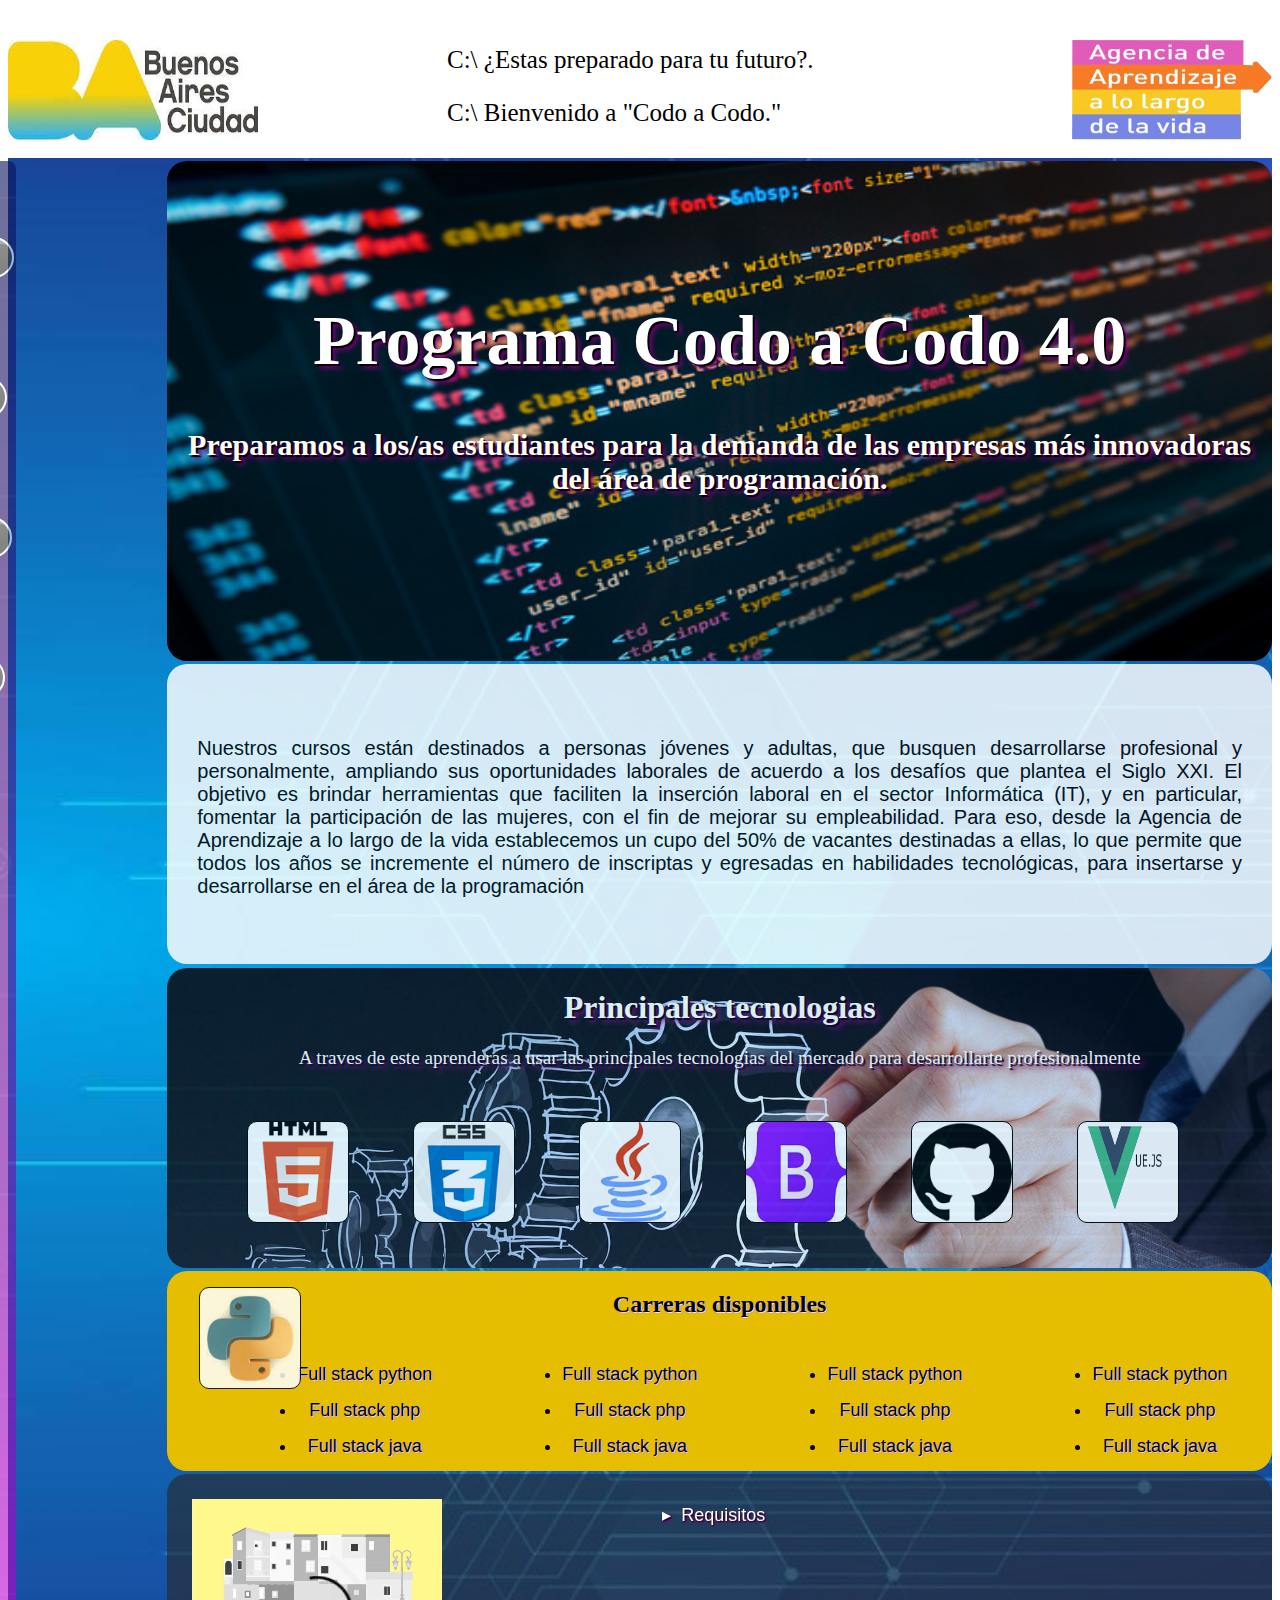
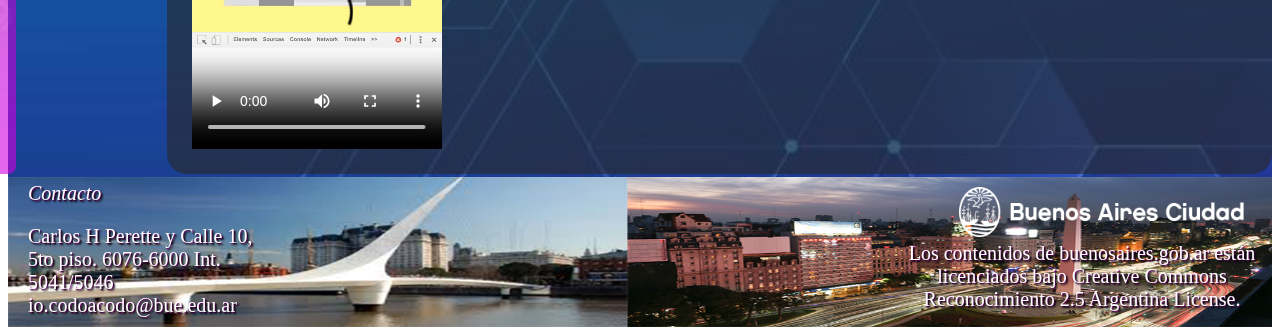
==== index.html @ e429701c "probando imagen nav" ====
<!DOCTYPE html>
<html lang="en">
<head>
    <meta charset="UTF-8">
    <meta http-equiv="X-UA-Compatible" content="IE=edge">
    <meta name="viewport" content="width=device-width, initial-scale=1.0">
    <link rel="stylesheet" href="estilos.css">
    <title>Document</title>
</head>
<body>
    

    <div class="basic">
        <header>
          <div id="im1" ></div>
          <div id="im2">
              <p>C:\ <span class="maquina-escribir">¿Estas preparado para tu futuro?.  .</span></p>
              <p  style="margin:-5% 100;"><span class="maquina-escribir2">C:\ Bienvenido a "Codo a Codo."  .</span></p> 
          </div>
          <div id="im3"></div>

        </header>
        <nav>
          <div></div><br><br>
          <div id="b1"><a class="boton" href="http://www.google.com.ar" target="_blank">     Carreras    </a></div><br><br><br><br>
          <div id="b1"><a class="boton" href="http://www.youtube.com.ar" target="_blank">Institucional</a></div><br><br><br><br>
          <div id="b1"><a class="boton" href="https://www.buenosaires.gob.ar/" target="_blank">     BA Ciudad    </a></div><br><br><br><br>
          <div id="b1"><a class="boton" href="https://www.buenosaires.gob.ar/educacion/codo-codo" target="_blank">Programa 4.0</a></div><br><br><br><br>
          <div id="obelisco"></div>
        
        </nav>
        <div class="main1">
          <h1>Programa Codo a Codo 4.0</h1>
          <h2>Preparamos a los/as estudiantes para la demanda de las empresas más innovadoras del área de programación.</h2>
        </div>
        <div class="main2">
          <br>
              <p>Nuestros cursos están destinados a personas jóvenes y adultas, que busquen desarrollarse profesional y personalmente,
              ampliando sus oportunidades laborales de acuerdo a los desafíos que plantea el Siglo XXI.
              El objetivo es brindar herramientas que faciliten la inserción laboral en el sector Informática (IT),
               y en particular, fomentar la participación de las mujeres, con el fin de mejorar su empleabilidad.
               Para eso, desde la Agencia de Aprendizaje a lo largo de la vida establecemos un cupo del 50% de vacantes destinadas
                a ellas, lo que permite que todos los años se incremente el número de inscriptas y egresadas en habilidades
                 tecnológicas, para insertarse y desarrollarse en el área de la programación</p>
          </div>
          <div class="main3">
            <h1>Principales tecnologias</h1>
            <p>A traves de este aprenderas a usar las principales tecnologias del mercado para desarrollarte profesionalmente</p>
            <div id="tech1"></div>
            <div id="tech2"></div>
            <div id="tech3"></div>
            <div id="tech4"></div>
            <div id="tech5"></div>
            <div id="tech6"></div>
            <div id="tech7"></div>
          </div>
          <div class="main4">
            <h2>Carreras disponibles</h2>
            
              <ul id="lista1">
              <li>Full stack python</li>
              <li>Full stack php</li>
              <li>Full stack java</li>
            </ul>
            <ul id="lista2">
              <li>Full stack python</li>
              <li>Full stack php</li>
              <li>Full stack java</li>
            </ul>
            <ul id="lista3">
              <li>Full stack python</li>
              <li>Full stack php</li>
              <li>Full stack java</li>
            </ul>
            <ul id="lista4">
              <li>Full stack python</li>
              <li>Full stack php</li>
              <li>Full stack java</li>
            </ul>
          
          </div>
          <div class="main5">
            <div id="videoMain5"><video src="videos/CODO A CODO.mp4" loop /*autoplay*/ controls height="250px" width="250px" ></video></div>
            
            
            
            <div id="lista5">
              <ul id="menu">
                <li><input type="checkbox" name="list1" id="1"><label for="1">Requisitos</label>
                  <ul class="interior" >
                    <li>Nivel inicial en programación</a></li>
                    <li>Nivel básico de inglés</a></li>
                    <li>Mayor de 18 años</a></li>
                    <li>Título secundario</a></li>
                  </ul>
                </li>
              </ul>
            </div>


           
            
            
            <div id="mapa"><iframe src="https://www.google.com/maps/embed?pb=!1m18!1m12!1m3!1d6568.009320700955!2d-58.37915152292237!3d-34.60404366323285!2m3!1f0!2f0!3f0!3m2!1i1024!2i768!4f13.1!3m3!1m2!1s0x4aa9f0a6da5edb%3A0x11bead4e234e558b!2sObelisco!5e0!3m2!1ses!2sar!4v1664335242305!5m2!1ses!2sar" width="250" height="250" style="border:0;" allowfullscreen="" loading="lazy" referrerpolicy="no-referrer-when-downgrade"></iframe></div>

            





          </div>
        <footer>
          <div id="datos" >
            <p style="font-style: italic ;">Contacto</p>
            <p style="font-style: normal; "  >
              Carlos H Perette y Calle 10, 5to piso.
              6076-6000 Int. 5041/5046
              io.codoacodo@bue.edu.ar</p>
          </div>
          <div id="imagenfooter"  ></div>
          <div id="nota" >
            <p  >Los contenidos de buenosaires.gob.ar están licenciados 
            bajo Creative Commons Reconocimiento 2.5 Argentina License.</p>
          </div>
         </footer>
      </div>








</body>
</html>
---- estilos.css ----
/* SECCION PAGINA PRINCIPAL - AREA HORACIO */
/* chicos voy a dejar comentado el trabajo de esta manera pueden saber que hace cada cosa -- acepto sugerencias ;)*/
/* Edicion del contenedor padre */
.basic {
    background-image: url(imagenes/fondobasic.jpg);                     /* fondo del contenedor */
    background-repeat: no-repeat;                                       /* quiero q se repita la imagen hasta cubrir ? */
    background-size: cover;                                             /* si no llega a cubri , que criterio aplico al fonda , en este caso que lo cubra por completo */
    display: grid;                                                      
    grid-template-rows: 150px 500px 300px 300px 200px 300px 150px;      /* distribucion del grid para filas */
    grid-template-columns: 0.4fr 1fr 1fr 1fr 1fr;                       /* distribucion del grid para columnas */  
    grid-gap: 0.2rem;                                                   /* espacio entre el borde y la columna respectiva */
    justify-content: center;                                            
    grid-template-areas:
        "header header header header header"
        "nav    main1  main1  main1  main1 "
        "nav    main2  main2  main2  main2"
        "nav    main3  main3  main3  main3 "
        "nav    main4  main4  main4  main4 "
        "nav    main5  main5  main5  main5"
        "footer footer footer footer footer";
}



/* edicion del contenedor header */
.basic header {
    grid-area: header;
    background-color:  #ffffff;
}

#im1 {
    height: 100px;
    width: 250px;
    background-image: url(imagenes/baciudad.jpg);
    background-size: 100% 100%;
    background-position: center;
    margin-top: 2em;
    float: left;
    }

#im2 {
    margin-top: 0.5em;
    margin-left: 5cm;
    font-size: 25px;
    height: 50px;
    width: 500px;
    float: left;
    }

.maquina-escribir {
    
    position: relative;

    }
.maquina-escribir::after{
    content: "";
    border-left : 3px solid 2px black;
    background: #ffffff;
    right: 0;
    height: 40px;
    width: 10px;
    position: absolute;
    animation: maquinaescribir 2s infinite backwards steps(33);
    
    animation-iteration-count: 1;
    }

@keyframes maquinaescribir { 
    from {width: 100%;}
    to {width: 0%;}
}

.maquina-escribir2 {
    
    position: relative;

    }
.maquina-escribir2::after{
    content: "";
    border-left : 3px solid 2px black;
    background: #ffffff;
    right: 0;
    height: 40px;
    width: 10px;
    position: absolute;
    animation: maquinaescribir2 2s infinite backwards steps(33);
    animation-iteration-count: 1;
    animation-delay: 6s;
    }

@keyframes maquinaescribir2 { 
    from {width: 100%;}
    to {width: 0%;}
}

 
#im3 {
    height: 100px;
    width: 200px;
    background-image: url(imagenes/agencia.jpg );
    background-size: 100% 100%;
    background-position: center;
    margin-top: 2em;
    float: right;
}



/*////////////////////////////////////////////////////////////////////////////////////////////////////////////////////////////////*/

/* Edicion de barra de navegacion*/
.basic nav {
    grid-area: nav;                             /* area a la que hago referencia */
    display: block;
    flex-direction: column;
    position: relative;
    right: 100%;
    padding: 0.1em;
    background-image: url(imagenes/barranav2.jpg);
    background-repeat: no-repeat;                           /* no repite imagen */
    background-size: cover;                                 /* cubre el area */
    border-radius: 0.5em;                                   /* esquina redondeada sutil para restar agresividad */
    opacity: 60%;                                           /* transparencia */

    
 
    transform: translateX(0.5em);                           /* posicion de la barra animada , 0.5 es porque quiero q este a un lateral pero que se pueda ver que hay algo, si pones 0.0 aca queda toda oculta (no se ve ni el borde) */
    transition: 1s transform;                               /* tiempo que tarda el efecto de "barra movil" */
}

/* deslizamiento de barrA NAV */
nav:hover,
nav:focus-within {
    transform: translateX(100%);                             /* traslacion efecto, hasta donde llega la barra ? */
}

/* config del enlace */
a {
    white-space: pre;
    color: rgb(255, 255, 255);
}

/* config parrafos */
.basic nav p {
    font-size: 2em;
    text-align: center;
}

/* config boton enlace */
.boton {
    border: 2px solid #ffffff;                                  /*anchura, estilo y color borde*/
    padding: 10px;
                                                      /*espacio alrededor texto*/
    background-image: url(imagenes/button2.jpg);                                     /*color botón*/
    background-repeat: no-repeat;                           /* no repite imagen */
    background-position: center;                                 /* cubre el area */
    text-decoration:rgb(255, 255, 255) ;                                       /*decoración texto*/
    text-transform: uppercase;                                   /*capitalización texto*/
    font-family: 'roboto', sans-serif;                        /*tipografía texto*/
    border-radius: 50px;                                         /*bordes redondos*/
    }

#b1 {
        margin-top: 50px;                           /*separacion de botones */
    }

#obelisco{
    height: 600px;
    opacity: 100%;
    background-image: url(imagenes/obelisco2.jpg);
    background-repeat: no-repeat;                           /* no repite imagen */
    background-position: center; 
}    


/*///////////////////////////////////////////////////////////////////////////////////////////////////////////////////////////////*/


/* Edicion seccion 1 principal*/
/* presentacion */
.basic .main1 {
    grid-area: main1;
    background-image: url(imagenes/fondodivmain1.jpg );
    background-repeat: no-repeat;
    border-radius: 20px;
    background-size: 100% 100%;
    grid-column-end: span 4;                                    /* cantidad de columnas del grid establecido que son acupadas por este div */ 


}

.basic .main1 h1 {                          /* propiedades del texto "programa codo a codo*/
    margin-top: 2em;
    font-size: 70px;
    text-shadow: 2px 2px 1px black, 4px 4px 5px purple;             /* efecto de sombra*/
    color: white;
    text-align: center;
}

.basic .main1 h2 {                          /* propiedades del texto descriptivo */
    font-size: 30px;
    color: white;
    text-shadow: 2px 2px 1px black, 4px 4px 5px purple;      /* efecto de sombra*/
    text-align: center;
}



/* desxcripcion gral */
.basic .main2 {
    border-radius: 20px;
    padding: 30px;
    text-align: justify;
    font-size: 20px;
    grid-area: main2;
    background-color: white;
    opacity: 83%;
}
.basic .main2 p{
    font-size: 1em;
    font-family: 'roboto', sans-serif;                        /*tipografía texto*/
    
}



/*///////////////////////////////////////////////////////////////////////////////////////////////////////////////////////////*/
/* tecnologias usadas */
.basic .main3 {
    grid-area: main3;
    border-radius: 20px;
    background-image: url(imagenes/tecnologias.jpg);
    background-repeat: no-repeat;                           /* no repite imagen */
    background-size :100%,100% ;                                 /* cubre el area */
    opacity: 85%;
}

.basic .main3 h1 {
    font-family: "roboto"  ;
    font-size: 2em;
    color: #ffffff;
    text-shadow: 2px 2px 1px black, 4px 4px 5px purple;  
    text-align: center;
}
.basic .main3 p {
    font-family: "roboto"  ;
    font-size: 1.2em;
    color: #ffffff;
    text-shadow: 2px 2px 1px black, 4px 4px 5px purple;  
    text-align: center;
}


.basic .main3 div{
    height: 100px; 
    width: 100px;
    margin: 20px;
    border-width: thin ;
    border-radius:  2px;
    border-color: black;
    border-style: solid;
    border-radius: 10px;
}
#tech1, #tech2, #tech3, #tech4, #tech5, #tech6, #tech7 {
    margin: 2em;
    float: left;
    background-size: 100% 100%;
    background-position: center;
    
}

#tech1 {
    background-image: url(imagenes/html.png);
    margin-left: 5em;
   }

#tech2 {
    background-image: url(imagenes/css.png );
    }
#tech3 {
    background-image: url(imagenes/java.png);
    }
#tech4 {
    background-image: url(imagenes/bootstrap.jpg);
    }
#tech5 {
    background-image: url(imagenes/github.png);
    }
#tech6 {
    background-image: url(imagenes/vue.png);
    }
#tech7 {
    background-image: url(imagenes/python.jpg);
   }




/*//////////////////////////////////////////////////////////////////////////////////////////////////////////////////////////////*/
 /* main 4 diseño listas */

 .basic .main4 {
    grid-area: main4;
    background-color: #e5be01;
    border-radius: 20px;
    text-align: center;
    text-shadow: 1px 1px 1px white, 1px 1px 1px purple;
}
#lista1, #lista2, #lista3, #lista4 {
    font-family: Helvetica, Arial, sans-serif;
    font-size: 18px;
    line-height: 2;
    float: left;
    margin-left: 5em;
    }





/*////////////////////////////////////////////////////////////////////////////////////////////////////////////////////////////*/
/* main 5  */
    .basic .main5 {
         grid-area: main5;
         border-radius: 20px;
         background-color: rgba(41, 41, 41, 0.616);
    }
    #videoMain5 {float: left;
        margin-top: 25px;
        margin-left: 25px;
        margin-right: 100px;
    } 
    
    
    #lista5{
        color: #ffffff;
        text-shadow: 1px 1px 2px black, 2px 2px 3px purple;
        font-family: Helvetica, Arial, sans-serif;
        font-size: 18px;
        line-height: 2;
        float: left;
        margin-left: 0em;
        }
    

    #menu  {
         list-style:none;
         margin-left: 80px;
         margin-top: 25px;
    }
#menu li{ line-height:180%;}
#menu li a{color:#222; text-decoration:none;}
#menu li a:before{ content:"\025b8"; margin-right:-50px;}
#menu input[name="list1"] {
	position: absolute;
	left: -1000em;
	}
#menu label:before{ content:"\025b8"; margin-right:10px;}
#menu input:checked ~ label:before{ content:"\025be";}
#menu .interior{display: none;}
#menu input:checked ~ ul{display:block;}



#mapa {
    float:right;
    margin-top: 25px;
    margin-right: 40px;
    
} 



/*///////////////////////////////////////////////////////////////////////////////////////////////////////////////////////////*/
/* diseño footer */

.basic footer {
    grid-area: footer;
    
    background-image: url(imagenes/footerba3.jpg);
    background-repeat: no-repeat;
    background-size: 100% 100%;
}
 
#imagenfooter {
    height: 50px; 
    width: 300px;
    margin: 20px;
    margin-top: 10px;
   
    border-radius: 5px;
    background-image: url(imagenes/ciudad-ba.png);
    background-repeat: no-repeat;
    background-position: center;
    background-size: contain;
    float: right;
}

#nota {
    position: relative;
    
    top: -50px;
    left: 350px;
    height: 50px; 
    width: 350px;
    margin: 20px;
    margin-top: 90px;
    border-radius:  2px;
    border-radius: 5px;
    float: right;
    padding: 5px;
    text-align:center;
}

#datos {
   
    position: relative;
    left: 10px;
    height: 50px; 
    width: 250px;
    margin: 5px;
    margin-top: -20px;
    border-radius:  2px;
    border-radius: 5px;
    float: left;
    padding: 5px;
    text-align:left;
}

.basic footer p {
    color: #ffffff;
    font-size: 20px;
    text-shadow: 2px 2px 2px black, 1px 1px 1px purple; 
}
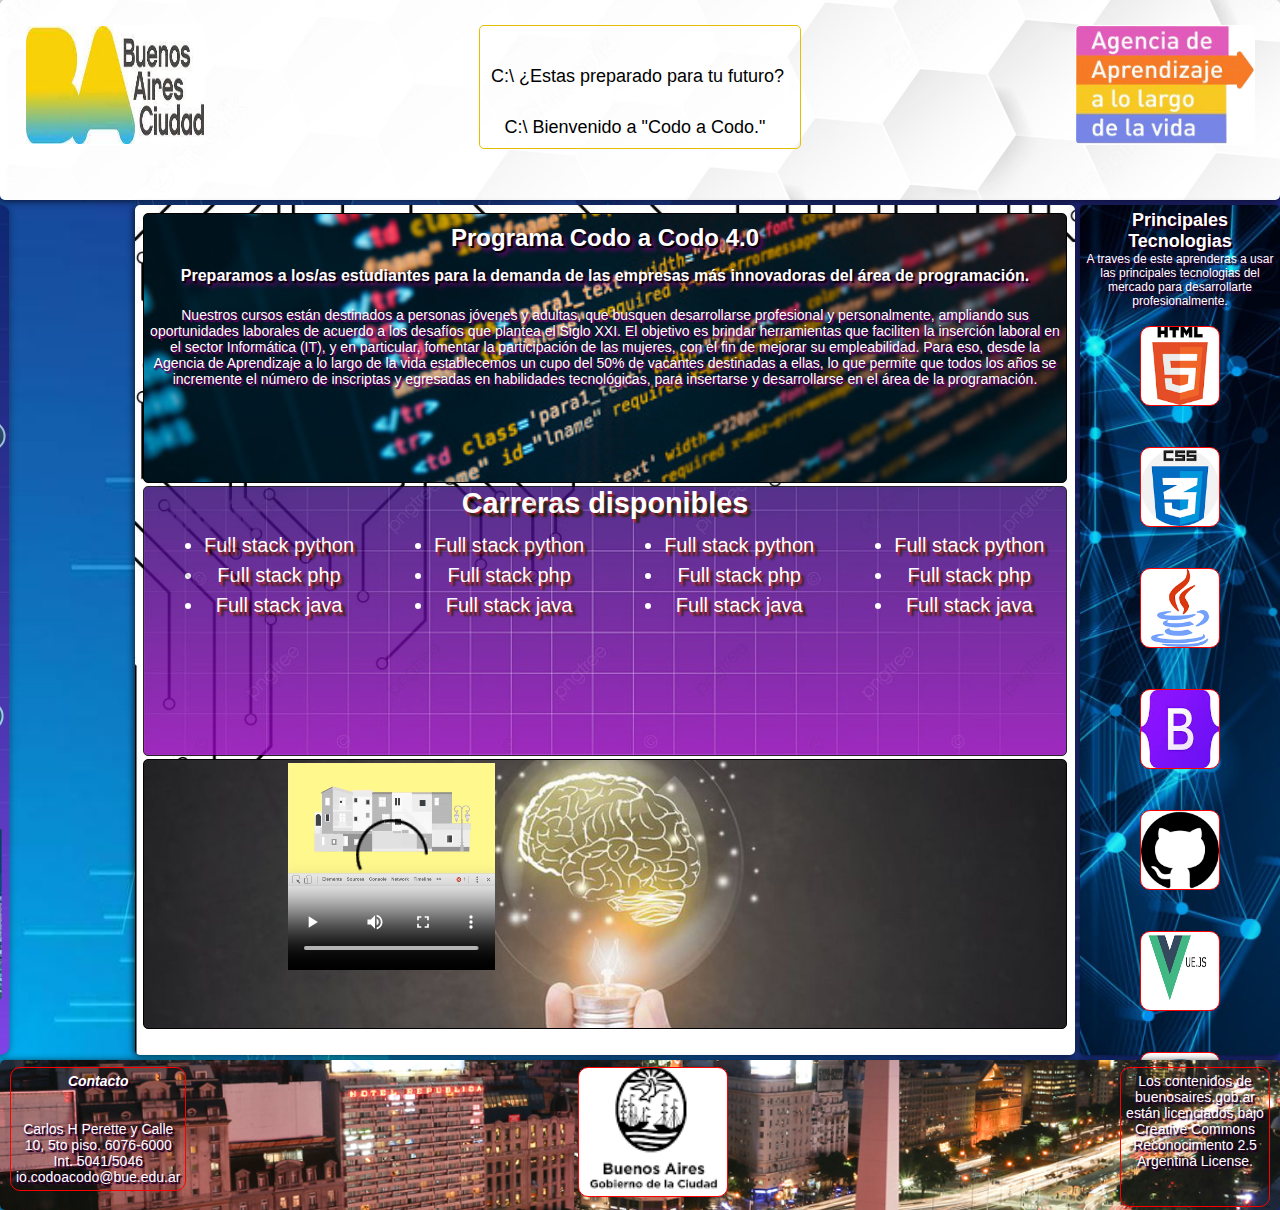
==== commit cdcec041: "actualizaicon de pagina por diseño responsive , cambios generales de grafica" ====
--- a/index.html
+++ b/index.html
@@ -1,62 +1,84 @@
+
 <!DOCTYPE html>
 <html lang="en">
 <head>
-    <meta charset="UTF-8">
-    <meta http-equiv="X-UA-Compatible" content="IE=edge">
-    <meta name="viewport" content="width=device-width, initial-scale=1.0">
-    <link rel="stylesheet" href="estilos.css">
-    <title>Document</title>
+  <meta charset="UTF-8">
+  <meta name="viewport" content="width=device-width, initial-scale=1.0">
+
+  <style>
+    .video-box {
+      width: auto;
+      height: auto;
+      
+    }
+    .video {
+      position: relative;
+      height: auto;
+      margin-left: 2px;
+      margin-right: 2px;
+    }
+   .video video {
+      width: auto;
+      height: auto;
+    }
+   .video iframe {
+      position: absolute;
+      top: 0;
+      left: 0;
+      width: auto;
+      height: auto;
+    }
+  </style>
+
+
+  <title>Ciudad de Buenos Aires - Programa Codo a Codo 4.0</title>
+  <link rel="stylesheet" href="estilos.css">
 </head>
-<body>
+<body class="grid-container">
+  <header class="header">
+    <div class="headerIzq"></div>
+    <div class="headerCtro">
+      <p>C:\ <span class="maquina-escribir">¿Estas preparado para tu futuro?. </span></p>
+      <p  style="margin:-5% 100;"><span class="maquina-escribir2">C:\ Bienvenido a "Codo a Codo."  .</span></p>
+    </div>
+    <div class="headerDer"></div>
+  </header>
+  <nav class="navbar">
+      <div></div><br><br>
+      <div id="b1"><a class="boton" href="http://www.google.com.ar" target="_blank">       Carreras      </a></div><br><br><br><br>
+      <div id="b1"><a class="boton" href="http://www.youtube.com.ar" target="_blank">Institucional</a></div><br><br><br><br>
+      <div id="b1"><a class="boton" href="https://www.buenosaires.gob.ar/" target="_blank">       BA Ciudad      </a></div><br><br><br><br>
+      <div id="b1"><a class="boton" href="https://www.buenosaires.gob.ar/educacion/codo-codo" target="_blank">Programa 4.0</a></div><br><br><br><br>
+      <div id="obelisco"></div>
+  </nav>
+  <aside class="sidebar">
+    <h5>Principales Tecnologias</h5>
+    <p>A traves de este aprenderas a usar las principales tecnologias del mercado para desarrollarte profesionalmente.</p> 
+    <div id="tech1"></div>
+    <div id="tech2"></div>
+    <div id="tech3"></div>
+    <div id="tech4"></div>
+    <div id="tech5"></div>
+    <div id="tech6"></div>
+    <div id="tech7"></div>
+  </aside>
+  <article class="main">
     
-
-    <div class="basic">
-        <header>
-          <div id="im1" ></div>
-          <div id="im2">
-              <p>C:\ <span class="maquina-escribir">¿Estas preparado para tu futuro?.  .</span></p>
-              <p  style="margin:-5% 100;"><span class="maquina-escribir2">C:\ Bienvenido a "Codo a Codo."  .</span></p> 
-          </div>
-          <div id="im3"></div>
-
-        </header>
-        <nav>
-          <div></div><br><br>
-          <div id="b1"><a class="boton" href="http://www.google.com.ar" target="_blank">     Carreras    </a></div><br><br><br><br>
-          <div id="b1"><a class="boton" href="http://www.youtube.com.ar" target="_blank">Institucional</a></div><br><br><br><br>
-          <div id="b1"><a class="boton" href="https://www.buenosaires.gob.ar/" target="_blank">     BA Ciudad    </a></div><br><br><br><br>
-          <div id="b1"><a class="boton" href="https://www.buenosaires.gob.ar/educacion/codo-codo" target="_blank">Programa 4.0</a></div><br><br><br><br>
-          <div id="obelisco"></div>
-        
-        </nav>
-        <div class="main1">
+<div class="uno">
           <h1>Programa Codo a Codo 4.0</h1>
           <h2>Preparamos a los/as estudiantes para la demanda de las empresas más innovadoras del área de programación.</h2>
-        </div>
-        <div class="main2">
           <br>
-              <p>Nuestros cursos están destinados a personas jóvenes y adultas, que busquen desarrollarse profesional y personalmente,
-              ampliando sus oportunidades laborales de acuerdo a los desafíos que plantea el Siglo XXI.
+              <p>Nuestros cursos están destinados a personas jóvenes y adultas, que busquen desarrollarse profesional y 
+              personalmente, ampliando sus oportunidades laborales de acuerdo a los desafíos que plantea el Siglo XXI.
               El objetivo es brindar herramientas que faciliten la inserción laboral en el sector Informática (IT),
-               y en particular, fomentar la participación de las mujeres, con el fin de mejorar su empleabilidad.
-               Para eso, desde la Agencia de Aprendizaje a lo largo de la vida establecemos un cupo del 50% de vacantes destinadas
-                a ellas, lo que permite que todos los años se incremente el número de inscriptas y egresadas en habilidades
-                 tecnológicas, para insertarse y desarrollarse en el área de la programación</p>
-          </div>
-          <div class="main3">
-            <h1>Principales tecnologias</h1>
-            <p>A traves de este aprenderas a usar las principales tecnologias del mercado para desarrollarte profesionalmente</p>
-            <div id="tech1"></div>
-            <div id="tech2"></div>
-            <div id="tech3"></div>
-            <div id="tech4"></div>
-            <div id="tech5"></div>
-            <div id="tech6"></div>
-            <div id="tech7"></div>
-          </div>
-          <div class="main4">
-            <h2>Carreras disponibles</h2>
-            
+              y en particular, fomentar la participación de las mujeres, con el fin de mejorar su empleabilidad.
+              Para eso, desde la Agencia de Aprendizaje a lo largo de la vida establecemos un cupo del 50% de vacantes destinadas
+              a ellas, lo que permite que todos los años se incremente el número de inscriptas y egresadas en habilidades
+              tecnológicas, para insertarse y desarrollarse en el área de la programación.</p>
+</div>
+<div class="dos">
+  <h2>Carreras disponibles</h2>
+        
               <ul id="lista1">
               <li>Full stack python</li>
               <li>Full stack php</li>
@@ -77,61 +99,34 @@
               <li>Full stack php</li>
               <li>Full stack java</li>
             </ul>
-          
-          </div>
-          <div class="main5">
-            <div id="videoMain5"><video src="videos/CODO A CODO.mp4" loop /*autoplay*/ controls height="250px" width="250px" ></video></div>
-            
-            
-            
-            <div id="lista5">
-              <ul id="menu">
-                <li><input type="checkbox" name="list1" id="1"><label for="1">Requisitos</label>
-                  <ul class="interior" >
-                    <li>Nivel inicial en programación</a></li>
-                    <li>Nivel básico de inglés</a></li>
-                    <li>Mayor de 18 años</a></li>
-                    <li>Título secundario</a></li>
-                  </ul>
-                </li>
-              </ul>
-            </div>
+</div>
+<div class="tres">
+  <div  class="video-box"><video height="auto" width="50%" controls>
+    <source src="videos/CODO A CODO.mp4" type="video/mp4">
+    <source src="videos/CODO-A-CODO.ogg" type="video/ogg"></div>
+    <div  class="video-box">
+      <iframe src="https://www.google.com/maps/embed?pb=!1m18!1m12!1m3!1d6568.009320700955!2d-58.37915152292237!3d-34.60404366323285!2m3!1f0!2f0!3f0!3m2!1i1024!2i768!4f13.1!3m3!1m2!1s0x4aa9f0a6da5edb%3A0x11bead4e234e558b!2sObelisco!5e0!3m2!1ses!2sar!4v1664335242305!5m2!1ses!2sar" width="60%" height="70%" style="border:0;" allowfullscreen="" loading="lazy" referrerpolicy="no-referrer-when-downgrade"></iframe></div>
+</div>
+</div>
 
 
-           
-            
-            
-            <div id="mapa"><iframe src="https://www.google.com/maps/embed?pb=!1m18!1m12!1m3!1d6568.009320700955!2d-58.37915152292237!3d-34.60404366323285!2m3!1f0!2f0!3f0!3m2!1i1024!2i768!4f13.1!3m3!1m2!1s0x4aa9f0a6da5edb%3A0x11bead4e234e558b!2sObelisco!5e0!3m2!1ses!2sar!4v1664335242305!5m2!1ses!2sar" width="250" height="250" style="border:0;" allowfullscreen="" loading="lazy" referrerpolicy="no-referrer-when-downgrade"></iframe></div>
-
-            
-
-
-
-
-
-          </div>
-        <footer>
-          <div id="datos" >
-            <p style="font-style: italic ;">Contacto</p>
-            <p style="font-style: normal; "  >
-              Carlos H Perette y Calle 10, 5to piso.
-              6076-6000 Int. 5041/5046
-              io.codoacodo@bue.edu.ar</p>
-          </div>
-          <div id="imagenfooter"  ></div>
-          <div id="nota" >
-            <p  >Los contenidos de buenosaires.gob.ar están licenciados 
-            bajo Creative Commons Reconocimiento 2.5 Argentina License.</p>
-          </div>
-         </footer>
-      </div>
-
-
-
-
-
-
-
-
+</article>
+  <footer class="footer">
+    
+    <div class="footerizq">
+      <h4 style="font-style: italic ;">Contacto</h4>
+      <br><br>
+      <p style="font-style: normal; ">
+        Carlos H Perette y Calle 10, 5to piso.
+        6076-6000 Int. 5041/5046
+        io.codoacodo@bue.edu.ar</p>
+    </div>
+    <div class="footerimg"></div>
+    <div class="footerder">
+      <p  >Los contenidos de buenosaires.gob.ar están licenciados 
+        bajo Creative Commons Reconocimiento 2.5 Argentina License.</p>
+        <br><br>
+    </div>
+  </footer>
 </body>
 </html>--- a/estilos.css
+++ b/estilos.css
@@ -1,434 +1,700 @@
-/* SECCION PAGINA PRINCIPAL - AREA HORACIO */
-/* chicos voy a dejar comentado el trabajo de esta manera pueden saber que hace cada cosa -- acepto sugerencias ;)*/
-/* Edicion del contenedor padre */
-.basic {
-    background-image: url(imagenes/fondobasic.jpg);                     /* fondo del contenedor */
-    background-repeat: no-repeat;                                       /* quiero q se repita la imagen hasta cubrir ? */
-    background-size: cover;                                             /* si no llega a cubri , que criterio aplico al fonda , en este caso que lo cubra por completo */
-    display: grid;                                                      
-    grid-template-rows: 150px 500px 300px 300px 200px 300px 150px;      /* distribucion del grid para filas */
-    grid-template-columns: 0.4fr 1fr 1fr 1fr 1fr;                       /* distribucion del grid para columnas */  
-    grid-gap: 0.2rem;                                                   /* espacio entre el borde y la columna respectiva */
-    justify-content: center;                                            
-    grid-template-areas:
-        "header header header header header"
-        "nav    main1  main1  main1  main1 "
-        "nav    main2  main2  main2  main2"
-        "nav    main3  main3  main3  main3 "
-        "nav    main4  main4  main4  main4 "
-        "nav    main5  main5  main5  main5"
-        "footer footer footer footer footer";
-}
-
-
-
-/* edicion del contenedor header */
-.basic header {
-    grid-area: header;
-    background-color:  #ffffff;
-}
-
-#im1 {
-    height: 100px;
-    width: 250px;
-    background-image: url(imagenes/baciudad.jpg);
+/*///////////////////////////// DISEÑO GENERAL DEL CONTENEDOR ///////////////////////////////////////////////*/
+/*//////////////// DISEÑO RESPONSIVE PARA PANTALLAS PEQUEÑAS ( X<600PX ) ////////////////////////////////////*/
+* {
+  box-sizing: border-box;
+  margin: 0;
+  padding: 0;
+}
+html {
+  height: 100%;
+}
+body {
+  font-family: Arial, Helvetica, sans-serif ;
+  font-size: 1.2rem;
+  min-height: 100%;
+}
+
+
+
+.grid-container {
+  background-image: url(imagenes/fondobasic.jpg );
+  background-repeat: no-repeat;
+  background-size: 100% 250%;
+  display: grid;
+  gap: 5px;
+  grid-template:
+    "header" 110px
+    "navbar" 100px
+    "main" 630px
+    "sidebar" 220px
+    "footer" 150px;
+}
+
+.grid-container>* {
+  box-shadow: -1px 1px 7px 0px rgba(0, 0, 0, 0.75);
+  border-radius: 5px;
+  padding: 5px;
+  text-align: center;
+}
+
+.header {
+  grid-area: header;
+  background-image: url(imagenes/vectorialblanco.jpg);
+  background-position: center; 
+  background-size: cover; 
+  background-repeat: no-repeat;
+  overflow:hidden; 
+  text-align: center;
+ }
+
+.header div{
+  display:inline-table;
+  border:1px solid white;
+  border-radius: 5px;
+  padding:15px;
+  height:50px;
+  width:60px;
+  margin:10px 5px;
+}
+
+.headerIzq{
+  background-image: url(imagenes/baciudad.jpg);
     background-size: 100% 100%;
     background-position: center;
-    margin-top: 2em;
-    float: left;
-    }
-
-#im2 {
-    margin-top: 0.5em;
-    margin-left: 5cm;
-    font-size: 25px;
-    height: 50px;
-    width: 500px;
-    float: left;
-    }
+  float: left;}
+
+  .header .headerCtro{
+    border:1px solid #e5be01;
+    
+    
+  }
+.headerCtro p{
+  width: 150px;
+font-size: 9px;
+}
 
 .maquina-escribir {
     
-    position: relative;
-
-    }
+  position: relative;
+
+  }
 .maquina-escribir::after{
-    content: "";
-    border-left : 3px solid 2px black;
-    background: #ffffff;
-    right: 0;
-    height: 40px;
-    width: 10px;
-    position: absolute;
-    animation: maquinaescribir 2s infinite backwards steps(33);
-    
-    animation-iteration-count: 1;
-    }
+  content: "";
+  border-left : 3px solid 2px black;
+  background: #ffffff;
+  right: 0;
+  height: 20px;
+  width: 5px;
+  position: absolute;
+  animation: maquinaescribir 2s infinite backwards steps(33);
+  
+  animation-iteration-count: 1;
+  }
 
 @keyframes maquinaescribir { 
-    from {width: 100%;}
-    to {width: 0%;}
+  from {width: 100%;}
+  to {width: 0%;}
 }
 
 .maquina-escribir2 {
-    
-    position: relative;
-
-    }
+  
+  position: relative;
+
+  }
 .maquina-escribir2::after{
-    content: "";
-    border-left : 3px solid 2px black;
-    background: #ffffff;
-    right: 0;
-    height: 40px;
-    width: 10px;
-    position: absolute;
-    animation: maquinaescribir2 2s infinite backwards steps(33);
-    animation-iteration-count: 1;
-    animation-delay: 6s;
-    }
+  content: "";
+  border-left : 3px solid 2px black;
+  background: #ffffff;
+  right: 0;
+  height: 20px;
+  width: 5px;
+  position: absolute;
+  animation: maquinaescribir2 2s infinite backwards steps(33);
+  animation-iteration-count: 1;
+  animation-delay: 6s;
+  }
 
 @keyframes maquinaescribir2 { 
-    from {width: 100%;}
-    to {width: 0%;}
-}
-
- 
-#im3 {
-    height: 100px;
-    width: 200px;
-    background-image: url(imagenes/agencia.jpg );
+  from {width: 100%;}
+  to {width: 0%;}
+}
+
+
+.headerDer{
+  background-image: url(imagenes/agencia.jpg );
     background-size: 100% 100%;
     background-position: center;
-    margin-top: 2em;
-    float: right;
-}
-
-
-
-/*////////////////////////////////////////////////////////////////////////////////////////////////////////////////////////////////*/
-
-/* Edicion de barra de navegacion*/
-.basic nav {
-    grid-area: nav;                             /* area a la que hago referencia */
-    display: block;
-    flex-direction: column;
-    position: relative;
-    right: 100%;
-    padding: 0.1em;
-    background-image: url(imagenes/barranav2.jpg);
+  float:right;}
+
+
+
+
+  .navbar {
+    grid-area: navbar;
+    background-color: #33a8a5;
+    display: flex;
+    flex-direction: row;
+    position:relative;
+    
+  
+  }
+
+
+.main  div{ 
+  height: 200px;
+  margin: 3px;
+   }
+
+
+   .main  .uno{ 
+  background-image: url(imagenes/fondodivmain1.jpg );
+  background-position: center;
+  background-repeat: no-repeat;
+  background-size: cover; 
+  border-color: black;
+  border-style: solid ;
+  border-width: 1px;
+  border-radius: 5px;
+   }
+     .main .uno h1 {
+       /* propiedades del texto "programa codo a codo*/
+       margin-top: 2px;
+       font-size: 18px;
+       text-shadow: 2px 2px 1px black, 4px 4px 5px purple;
+       /* efecto de sombra*/
+       color: white;
+       text-align: center;
+     }
+  
+     .main .uno h2 {
+       /* propiedades del texto descriptivo */
+       font-size: 11px;
+       color: white;
+       text-shadow: 2px 2px 1px black, 4px 4px 5px purple;
+       /* efecto de sombra*/
+       text-align: center;
+     }
+  
+     .main .uno p {
+       /* propiedades del texto descriptivo */
+       color: white;
+       font-size: 10px;
+       font-family: 'roboto', sans-serif;
+       /*tipografía texto*/
+     }
+  
+     .main .dos {
+       background-color: white;
+       opacity: 70%;
+       text-align: center;
+       text-shadow: 1px 1px 1px white, 1px 1px 1px purple;
+       border-color: black;
+       border-style: solid ;
+       border-width: 1px;
+       border-radius: 5px;
+     }
+     #lista1, #lista2, #lista3, #lista4 {
+      font-family: Helvetica, Arial, sans-serif;
+      font-size: 10px;
+      line-height: 1.5;
+      float: left;
+      margin: 20px;
+      }
+
+
+
+   
+     .main .tres{
+       background-image: url(imagenes/images4.jpg);
+       background-position: center;
+       background-repeat: no-repeat;
+       background-size: cover;
+       border-color: black;
+       border-style: solid ;
+       border-width: 1px;
+       border-radius: 5px;
+        }
+
+        
+
+     .video-box {
+      
+      display: inline-block;
+      padding-top: 0px;      
+      width: 45%;
+      height: auto;
+     
+      }
+
+     
+
+.sidebar {
+  grid-area: sidebar;
+  background-image: url(imagenes/tecnologias.jpg );
+  background-position: center;
+  background-size: cover;
+  background-repeat: no-repeat;
+}
+
+.sidebar h5{
+  font-size: 18px;
+  color: white;
+  text-shadow: 2px 2px 1px black, 1px 2px 2px purple;
+}
+
+.sidebar p{
+  font-size: 12px;
+  color: white;
+  text-shadow: 2px 2px 1px black, 1px 2px 2px purple;
+}
+.sidebar div{
+  display:inline-table;
+  border:1px solid red;
+  padding:15px;
+  height:60px;
+  width:60px;
+  margin:10px 10px;
+ 
+}
+#tech1, #tech2, #tech3, #tech4, #tech5, #tech6, #tech7 {
+  background-size: 100% 100%;
+  background-position: center;
+  border-radius: 10px;
+  
+}
+
+#tech1 {
+  background-image: url(imagenes/html.png);
+  
+ }
+
+#tech2 {
+  background-image: url(imagenes/css.png );
+  }
+#tech3 {
+  background-image: url(imagenes/java.png);
+  }
+#tech4 {
+  background-image: url(imagenes/bootstrap.jpg);
+  }
+#tech5 {
+  background-image: url(imagenes/github.png);
+  }
+#tech6 {
+  background-image: url(imagenes/vue.png);
+  }
+#tech7 {
+  background-image: url(imagenes/python.jpg);
+ }
+
+
+
+
+.footer {
+  grid-area: footer;
+  background-image: url(imagenes/footerba.jpg );
+  background-position: center;
+  background-size: cover;
+  background-repeat: no-repeat;
+}
+
+.footer div{
+  display:inline-table;
+  border:1px solid white;
+  border-radius: 10px;
+  padding:5px;
+  height:100;
+  width:100px;
+  margin: 2px 2px;
+  
+}
+.footerizq h4{
+  font-size: 14px;
+}
+.footerizq{
+  font-size: 10px;
+  color: white;
+  text-shadow: 2px 2px 1px black, 1px 2px 2px purple;
+  float: left;}
+
+.footerimg{
+  background-image: url(imagenes/gobiernoba.png);
+  background-position:center ;
+  background-repeat: no-repeat;
+  background-size:cover ;
+  height: 120px;
+  width: 150px;
+}
+
+
+.footerder{
+  font-size: 10px;
+  color: white;
+  text-shadow: 2px 2px 1px black, 1px 2px 2px purple;
+  float:right;}
+
+
+/*//////////////// DISEÑO RESPONSIVE PARA PANTALLAS MEDIANAS (-600PX < X < 900PX ) ///////////////////////////*/
+@media (min-width: 600px) {
+  .grid-container {
+   grid-template:
+      "header  header" 150px
+      "navbar  navbar" 100px
+      "sidebar main"   850px
+      "footer  footer" 150px /
+      150px    auto;
+  }
+
+ .header div{
+    padding:10px;
+    height:100px;
+    width:160px;
+    margin:20px 5px;
+}
+
+
+
+.header .headerCtro{
+
+  border:1px solid #e5be01;
+  height: auto;
+}
+.headerCtro p{
+margin-top: 10px;
+width: 190px;
+font-size: 10px;
+}
+
+.navbar {
+  grid-area: navbar;
+  background-color: #33a8a5;
+  display: flex;
+  flex-direction: row;
+  position:relative;
+  
+
+}
+
+.main {
+  grid-area: main;
+  background-color: #f5f5f5;
+ }
+
+ .main > div{height: 270px;}
+
+
+ .main .uno h1 {
+  margin-top: 10px;
+  font-size: 22px;
+}
+
+.main .uno h2 {
+  margin-top: 15px;
+    font-size: 14px;
+ }
+
+.main .uno p {
+  /* propiedades del texto descriptivo */
+  color: white;
+  font-size: 12px;
+  text-shadow: 2px 2px 1px purple, 1px 2px 2px black;
+  font-family: 'roboto', sans-serif;
+  /*tipografía texto*/
+}
+
+
+.main .dos {
+  background-image: url(imagenes/barranav2.jpg);
+  background-position: center;
+  background-repeat: no-repeat;
+  background-size: cover;
+  opacity: 85%;
+  text-align: center;
+  color: white;
+  text-shadow: 4px 4px 2px black, 2px 3px 2px red;
+  border-color: black;
+  border-style: solid ;
+  border-width: 1px;
+  border-radius: 5px;
+}
+#lista1, #lista2, #lista3, #lista4 {
+ font-family: Helvetica, Arial, sans-serif;
+ font-size: 16px;
+ line-height: 1.5;
+ float: left;
+ margin-top: 10px;
+ margin-left: 60px;
+ }
+
+
+ .sidebar {background-image: url(imagenes/barranav.jpg);}
+
+.sidebar div{
+  display:inline-table;
+  border:1px solid red;
+  padding:15px;
+  height:60px;
+  width:60px;
+  margin:18px 10px;
+  
+}
+
+.footer div{
+  display:inline-table;
+  border:1px solid white;
+  border-radius: 10px;
+  padding:5px;
+  height:130;
+  width:150px;
+  margin: 2px 5px;
+  
+}
+.footerizq{
+  font-size: 14px;
+  color: white;
+  text-shadow: 2px 2px 1px black, 1px 2px 2px purple;
+  float: left;}
+
+  .footerimg{
+   
+    height: 130px;
+    width: 150px;
+  }
+
+.footerder{
+  font-size: 14px;
+  color: white;
+  text-shadow: 2px 2px 1px black, 1px 2px 2px purple;
+  float:right;}
+  
+}
+
+
+/*//////////////// DISEÑO RESPONSIVE PARA PANTALLAS GRANDES ( X>900PX ) /////////////////////////////////////*/
+@media (min-width: 900px) {
+
+  .grid-container {
+       grid-template:
+        "header  header header" 200px
+        "navbar  main   sidebar" 850px
+        "footer  footer footer" 150px /
+        130px auto 200px;
+    }
+
+ .header div{
+    padding:10px;
+    height:120px;
+    width:180px;
+    margin:20px 20px;
+}
+
+.header .headerCtro{
+
+  border:1px solid #e5be01;
+  height: auto;
+}
+.headerCtro p{
+margin-top: 30px;
+width: 300px;
+font-size: 18px;
+}
+
+.maquina-escribir {
+    
+  position: relative;
+  
+  }
+.maquina-escribir::after{
+  content: "";
+  border-left : 3px solid 2px black;
+  background: #ffffff;
+  right: 0;
+  height: 30px;
+  width: 5px;
+  position: absolute;
+  animation: maquinaescribir 2s infinite backwards steps(33);
+  
+  animation-iteration-count: 1;
+  }
+
+@keyframes maquinaescribir { 
+  from {width: 100%;}
+  to {width: 0%;}
+}
+
+.maquina-escribir2 {
+  
+  position: relative;
+
+  }
+.maquina-escribir2::after{
+  content: "";
+  border-left : 3px solid 2px black;
+  background: #ffffff;
+  right: 0;
+  height: 20px;
+  width: 5px;
+  position: absolute;
+  animation: maquinaescribir2 2s infinite backwards steps(33);
+  animation-iteration-count: 1;
+  animation-delay: 6s;
+  }
+
+@keyframes maquinaescribir2 { 
+  from {width: 100%;}
+  to {width: 0%;}
+}
+
+
+
+
+
+.navbar {
+  grid-area: navbar;
+  
+  display: block;
+  flex-direction: column;
+  position: relative;
+  right: 100%;
+  
+  background-image: url(imagenes/barranav2.jpg);
     background-repeat: no-repeat;                           /* no repite imagen */
     background-size: cover;                                 /* cubre el area */
     border-radius: 0.5em;                                   /* esquina redondeada sutil para restar agresividad */
-    opacity: 60%;                                           /* transparencia */
-
-    
- 
-    transform: translateX(0.5em);                           /* posicion de la barra animada , 0.5 es porque quiero q este a un lateral pero que se pueda ver que hay algo, si pones 0.0 aca queda toda oculta (no se ve ni el borde) */
-    transition: 1s transform;                               /* tiempo que tarda el efecto de "barra movil" */
-}
-
-/* deslizamiento de barrA NAV */
-nav:hover,
-nav:focus-within {
-    transform: translateX(100%);                             /* traslacion efecto, hasta donde llega la barra ? */
-}
+  opacity: 60%;
+  
+
+  transform: translateX(0.5em);
+  transition: 1s transform;
+
+
+}
+
+.navbar:hover,
+        nav:focus-within {
+          transform: translateX(100%);
+          opacity: 60%;
+        }
+
 
 /* config del enlace */
+/*
 a {
-    white-space: pre;
-    color: rgb(255, 255, 255);
-}
-
-/* config parrafos */
-.basic nav p {
-    font-size: 2em;
-    text-align: center;
-}
-
+  white-space: pre;
+  color: rgb(194, 9, 9);
+}
+*/
+
+/* config parrafos    
+p {
+  font-size: 2em;
+  text-align: center;
+}
+*/
 /* config boton enlace */
 .boton {
-    border: 2px solid #ffffff;                                  /*anchura, estilo y color borde*/
-    padding: 10px;
-                                                      /*espacio alrededor texto*/
-    background-image: url(imagenes/button2.jpg);                                     /*color botón*/
-    background-repeat: no-repeat;                           /* no repite imagen */
-    background-position: center;                                 /* cubre el area */
-    text-decoration:rgb(255, 255, 255) ;                                       /*decoración texto*/
-    text-transform: uppercase;                                   /*capitalización texto*/
-    font-family: 'roboto', sans-serif;                        /*tipografía texto*/
-    border-radius: 50px;                                         /*bordes redondos*/
-    }
+  color: #ffffff;
+  border: 2px solid #ffffff;                                  /*anchura, estilo y color borde*/
+  padding: 5px;                                                    /*espacio alrededor texto*/
+  background-image: url(imagenes/button2.jpg);                                     /*color botón*/
+  background-repeat: no-repeat;                           /* no repite imagen */
+  background-position: center;                                 /* cubre el area */
+  text-decoration:rgb(255, 255, 255) ;                                       /*decoración texto*/
+  text-transform: uppercase;                                   /*capitalización texto*/
+  font-family: 'roboto', sans-serif;                        /*tipografía texto*/
+  font-size: 14px;
+  border-radius: 25px;                                         /*bordes redondos*/
+  }
 
 #b1 {
-        margin-top: 50px;                           /*separacion de botones */
-    }
+      margin-top: 30px;                           /*separacion de botones */
+  }
 
 #obelisco{
-    height: 600px;
-    opacity: 100%;
-    background-image: url(imagenes/obelisco2.jpg);
-    background-repeat: no-repeat;                           /* no repite imagen */
-    background-position: center; 
+  height: 200px;
+  opacity: 100%;
+  background-image: url(imagenes/obelisco2.jpg);
+  background-repeat: no-repeat;                           /* no repite imagen */
+  background-position: center; 
 }    
 
-
-/*///////////////////////////////////////////////////////////////////////////////////////////////////////////////////////////////*/
-
-
-/* Edicion seccion 1 principal*/
-/* presentacion */
-.basic .main1 {
-    grid-area: main1;
-    background-image: url(imagenes/fondodivmain1.jpg );
-    background-repeat: no-repeat;
-    border-radius: 20px;
-    background-size: 100% 100%;
-    grid-column-end: span 4;                                    /* cantidad de columnas del grid establecido que son acupadas por este div */ 
-
-
-}
-
-.basic .main1 h1 {                          /* propiedades del texto "programa codo a codo*/
-    margin-top: 2em;
-    font-size: 70px;
-    text-shadow: 2px 2px 1px black, 4px 4px 5px purple;             /* efecto de sombra*/
-    color: white;
-    text-align: center;
-}
-
-.basic .main1 h2 {                          /* propiedades del texto descriptivo */
-    font-size: 30px;
-    color: white;
-    text-shadow: 2px 2px 1px black, 4px 4px 5px purple;      /* efecto de sombra*/
-    text-align: center;
-}
-
-
-
-/* desxcripcion gral */
-.basic .main2 {
-    border-radius: 20px;
-    padding: 30px;
-    text-align: justify;
-    font-size: 20px;
-    grid-area: main2;
-    background-color: white;
-    opacity: 83%;
-}
-.basic .main2 p{
-    font-size: 1em;
-    font-family: 'roboto', sans-serif;                        /*tipografía texto*/
+.main {
     
-}
-
-
-
-/*///////////////////////////////////////////////////////////////////////////////////////////////////////////////////////////*/
-/* tecnologias usadas */
-.basic .main3 {
-    grid-area: main3;
-    border-radius: 20px;
-    background-image: url(imagenes/tecnologias.jpg);
-    background-repeat: no-repeat;                           /* no repite imagen */
-    background-size :100%,100% ;                                 /* cubre el area */
-    opacity: 85%;
-}
-
-.basic .main3 h1 {
-    font-family: "roboto"  ;
-    font-size: 2em;
-    color: #ffffff;
-    text-shadow: 2px 2px 1px black, 4px 4px 5px purple;  
-    text-align: center;
-}
-.basic .main3 p {
-    font-family: "roboto"  ;
-    font-size: 1.2em;
-    color: #ffffff;
-    text-shadow: 2px 2px 1px black, 4px 4px 5px purple;  
-    text-align: center;
-}
-
-
-.basic .main3 div{
-    height: 100px; 
-    width: 100px;
-    margin: 20px;
-    border-width: thin ;
-    border-radius:  2px;
-    border-color: black;
-    border-style: solid;
-    border-radius: 10px;
-}
-#tech1, #tech2, #tech3, #tech4, #tech5, #tech6, #tech7 {
-    margin: 2em;
-    float: left;
-    background-size: 100% 100%;
-    background-position: center;
+  grid-area: main;
+  background-image: url(imagenes/vectorialazul.jpg);
+  background-position: center; 
+  background-size: cover; 
+  background-repeat: no-repeat;
+}
+
+.main .uno h1 {
+  margin-top: 10px;
+  font-size: 24px;
+}
+
+.main .uno h2 {
+  margin-top: 15px;
+    font-size: 16px;
+ }
+
+.main .uno p {
+  /* propiedades del texto descriptivo */
+  color: white;
+  font-size: 14px;
+  text-shadow: 2px 2px 1px purple, 1px 2px 2px black;
+  font-family: 'roboto', sans-serif;
+  /*tipografía texto*/
+}
+
+#lista1, #lista2, #lista3, #lista4 {
+  font-family: Helvetica, Arial, sans-serif;
+  font-size: 20px;
+  line-height: 1.5;
+  float: left;
+  margin-top: 10px;
+  margin-left: 60px;
+  }
+
+
+
+   .sidebar div{
+    display:inline-table;
+    border:1px solid red;
+    padding:15px;
+    height:80px;
+    width:80px;
+    margin:18px 10px;
     
-}
-
-#tech1 {
-    background-image: url(imagenes/html.png);
-    margin-left: 5em;
-   }
-
-#tech2 {
-    background-image: url(imagenes/css.png );
-    }
-#tech3 {
-    background-image: url(imagenes/java.png);
-    }
-#tech4 {
-    background-image: url(imagenes/bootstrap.jpg);
-    }
-#tech5 {
-    background-image: url(imagenes/github.png);
-    }
-#tech6 {
-    background-image: url(imagenes/vue.png);
-    }
-#tech7 {
-    background-image: url(imagenes/python.jpg);
-   }
-
-
-
-
-/*//////////////////////////////////////////////////////////////////////////////////////////////////////////////////////////////*/
- /* main 4 diseño listas */
-
- .basic .main4 {
-    grid-area: main4;
-    background-color: #e5be01;
-    border-radius: 20px;
-    text-align: center;
-    text-shadow: 1px 1px 1px white, 1px 1px 1px purple;
-}
-#lista1, #lista2, #lista3, #lista4 {
-    font-family: Helvetica, Arial, sans-serif;
-    font-size: 18px;
-    line-height: 2;
-    float: left;
-    margin-left: 5em;
-    }
-
-
-
-
-
-/*////////////////////////////////////////////////////////////////////////////////////////////////////////////////////////////*/
-/* main 5  */
-    .basic .main5 {
-         grid-area: main5;
-         border-radius: 20px;
-         background-color: rgba(41, 41, 41, 0.616);
-    }
-    #videoMain5 {float: left;
-        margin-top: 25px;
-        margin-left: 25px;
-        margin-right: 100px;
-    } 
-    
-    
-    #lista5{
-        color: #ffffff;
-        text-shadow: 1px 1px 2px black, 2px 2px 3px purple;
-        font-family: Helvetica, Arial, sans-serif;
-        font-size: 18px;
-        line-height: 2;
-        float: left;
-        margin-left: 0em;
-        }
-    
-
-    #menu  {
-         list-style:none;
-         margin-left: 80px;
-         margin-top: 25px;
-    }
-#menu li{ line-height:180%;}
-#menu li a{color:#222; text-decoration:none;}
-#menu li a:before{ content:"\025b8"; margin-right:-50px;}
-#menu input[name="list1"] {
-	position: absolute;
-	left: -1000em;
-	}
-#menu label:before{ content:"\025b8"; margin-right:10px;}
-#menu input:checked ~ label:before{ content:"\025be";}
-#menu .interior{display: none;}
-#menu input:checked ~ ul{display:block;}
-
-
-
-#mapa {
-    float:right;
-    margin-top: 25px;
-    margin-right: 40px;
-    
-} 
-
-
-
-/*///////////////////////////////////////////////////////////////////////////////////////////////////////////////////////////*/
-/* diseño footer */
-
-.basic footer {
-    grid-area: footer;
-    
-    background-image: url(imagenes/footerba3.jpg);
-    background-repeat: no-repeat;
-    background-size: 100% 100%;
-}
+  }
+
+
+
+
+.footer div{
+  display:inline-table;
+  border:1px solid red;
+  
+}
+.footerizq{
+  font-size: 14px;
+  color: white;
+  text-shadow: 2px 2px 1px black, 1px 2px 2px purple;
+  float: left;}
+
+
+
+.footerder{
+  font-size: 14px;
+  color: white;
+  text-shadow: 2px 2px 1px black, 1px 2px 2px purple;
+  float:right;
+}
+  
+
+
  
-#imagenfooter {
-    height: 50px; 
-    width: 300px;
-    margin: 20px;
-    margin-top: 10px;
-   
-    border-radius: 5px;
-    background-image: url(imagenes/ciudad-ba.png);
-    background-repeat: no-repeat;
-    background-position: center;
-    background-size: contain;
-    float: right;
-}
-
-#nota {
-    position: relative;
-    
-    top: -50px;
-    left: 350px;
-    height: 50px; 
-    width: 350px;
-    margin: 20px;
-    margin-top: 90px;
-    border-radius:  2px;
-    border-radius: 5px;
-    float: right;
-    padding: 5px;
-    text-align:center;
-}
-
-#datos {
-   
-    position: relative;
-    left: 10px;
-    height: 50px; 
-    width: 250px;
-    margin: 5px;
-    margin-top: -20px;
-    border-radius:  2px;
-    border-radius: 5px;
-    float: left;
-    padding: 5px;
-    text-align:left;
-}
-
-.basic footer p {
-    color: #ffffff;
-    font-size: 20px;
-    text-shadow: 2px 2px 2px black, 1px 1px 1px purple; 
-}+}
+
+
+/*////////////////////////// FIN DE DISEÑO GENERAL DEL CONTENEDOR /////////////////////////////////////////*/
+/*/////////////////////////////////////////////////////////////////////////////////////////////////////////*/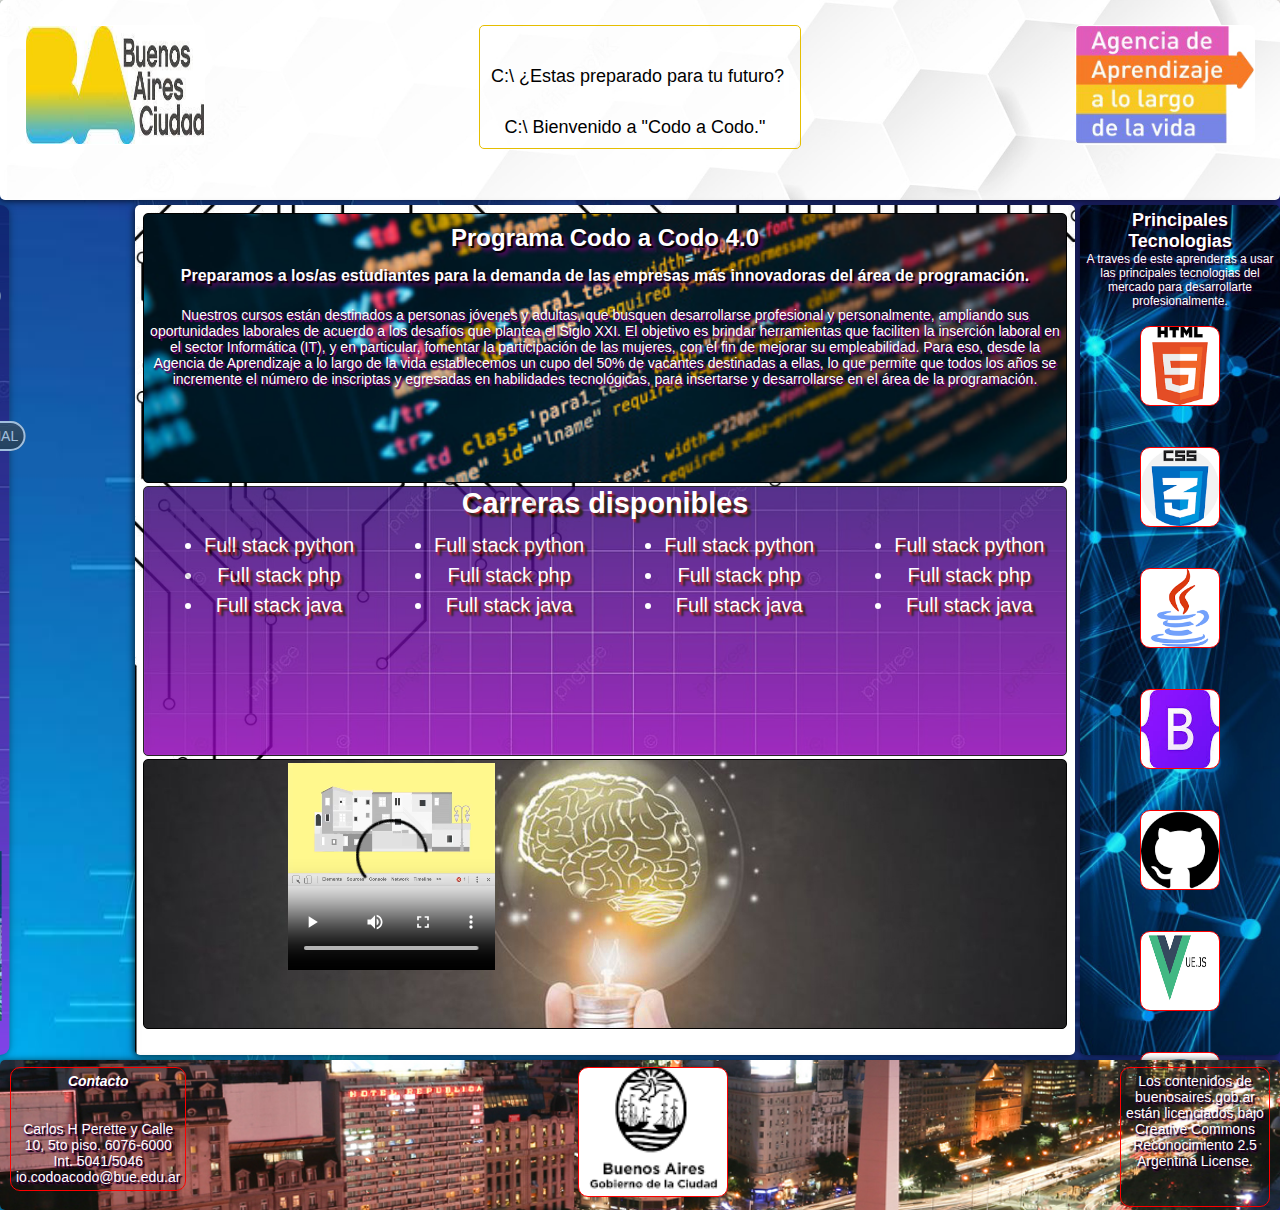
==== commit 1af73b46: "formateo de texto" ====
--- a/index.html
+++ b/index.html
@@ -1,6 +1,7 @@
 
 <!DOCTYPE html>
 <html lang="en">
+
 <head>
   <meta charset="UTF-8">
   <meta name="viewport" content="width=device-width, initial-scale=1.0">
@@ -9,19 +10,22 @@
     .video-box {
       width: auto;
       height: auto;
-      
+
     }
+
     .video {
       position: relative;
       height: auto;
       margin-left: 2px;
       margin-right: 2px;
     }
-   .video video {
+
+    .video video {
       width: auto;
       height: auto;
     }
-   .video iframe {
+
+    .video iframe {
       position: absolute;
       top: 0;
       left: 0;
@@ -34,26 +38,31 @@
   <title>Ciudad de Buenos Aires - Programa Codo a Codo 4.0</title>
   <link rel="stylesheet" href="estilos.css">
 </head>
+
 <body class="grid-container">
   <header class="header">
     <div class="headerIzq"></div>
     <div class="headerCtro">
       <p>C:\ <span class="maquina-escribir">¿Estas preparado para tu futuro?. </span></p>
-      <p  style="margin:-5% 100;"><span class="maquina-escribir2">C:\ Bienvenido a "Codo a Codo."  .</span></p>
+      <p style="margin:-5% 100;"><span class="maquina-escribir2">C:\ Bienvenido a "Codo a Codo." .</span></p>
     </div>
     <div class="headerDer"></div>
   </header>
   <nav class="navbar">
-      <div></div><br><br>
-      <div id="b1"><a class="boton" href="http://www.google.com.ar" target="_blank">       Carreras      </a></div><br><br><br><br>
-      <div id="b1"><a class="boton" href="http://www.youtube.com.ar" target="_blank">Institucional</a></div><br><br><br><br>
-      <div id="b1"><a class="boton" href="https://www.buenosaires.gob.ar/" target="_blank">       BA Ciudad      </a></div><br><br><br><br>
-      <div id="b1"><a class="boton" href="https://www.buenosaires.gob.ar/educacion/codo-codo" target="_blank">Programa 4.0</a></div><br><br><br><br>
-      <div id="obelisco"></div>
+    <div></div><br><br>
+    <div id="b1"><a class="boton" href="http://www.google.com.ar" target="_blank"> Carreras </a></div><br><br><br><br>
+    <div id="b1"><a class="boton" href="http://www.youtube.com.ar" target="_blank">Institucional</a></div>
+    <br><br><br><br>
+    <div id="b1"><a class="boton" href="https://www.buenosaires.gob.ar/" target="_blank"> BA Ciudad </a></div>
+    <br><br><br><br>
+    <div id="b1"><a class="boton" href="https://www.buenosaires.gob.ar/educacion/codo-codo" target="_blank">Programa
+        4.0</a></div><br><br><br><br>
+    <div id="obelisco"></div>
   </nav>
   <aside class="sidebar">
     <h5>Principales Tecnologias</h5>
-    <p>A traves de este aprenderas a usar las principales tecnologias del mercado para desarrollarte profesionalmente.</p> 
+    <p>A traves de este aprenderas a usar las principales tecnologias del mercado para desarrollarte profesionalmente.
+    </p>
     <div id="tech1"></div>
     <div id="tech2"></div>
     <div id="tech3"></div>
@@ -63,56 +72,62 @@
     <div id="tech7"></div>
   </aside>
   <article class="main">
-    
-<div class="uno">
-          <h1>Programa Codo a Codo 4.0</h1>
-          <h2>Preparamos a los/as estudiantes para la demanda de las empresas más innovadoras del área de programación.</h2>
-          <br>
-              <p>Nuestros cursos están destinados a personas jóvenes y adultas, que busquen desarrollarse profesional y 
-              personalmente, ampliando sus oportunidades laborales de acuerdo a los desafíos que plantea el Siglo XXI.
-              El objetivo es brindar herramientas que faciliten la inserción laboral en el sector Informática (IT),
-              y en particular, fomentar la participación de las mujeres, con el fin de mejorar su empleabilidad.
-              Para eso, desde la Agencia de Aprendizaje a lo largo de la vida establecemos un cupo del 50% de vacantes destinadas
-              a ellas, lo que permite que todos los años se incremente el número de inscriptas y egresadas en habilidades
-              tecnológicas, para insertarse y desarrollarse en el área de la programación.</p>
-</div>
-<div class="dos">
-  <h2>Carreras disponibles</h2>
-        
-              <ul id="lista1">
-              <li>Full stack python</li>
-              <li>Full stack php</li>
-              <li>Full stack java</li>
-            </ul>
-            <ul id="lista2">
-              <li>Full stack python</li>
-              <li>Full stack php</li>
-              <li>Full stack java</li>
-            </ul>
-            <ul id="lista3">
-              <li>Full stack python</li>
-              <li>Full stack php</li>
-              <li>Full stack java</li>
-            </ul>
-            <ul id="lista4">
-              <li>Full stack python</li>
-              <li>Full stack php</li>
-              <li>Full stack java</li>
-            </ul>
-</div>
-<div class="tres">
-  <div  class="video-box"><video height="auto" width="50%" controls>
-    <source src="videos/CODO A CODO.mp4" type="video/mp4">
-    <source src="videos/CODO-A-CODO.ogg" type="video/ogg"></div>
-    <div  class="video-box">
-      <iframe src="https://www.google.com/maps/embed?pb=!1m18!1m12!1m3!1d6568.009320700955!2d-58.37915152292237!3d-34.60404366323285!2m3!1f0!2f0!3f0!3m2!1i1024!2i768!4f13.1!3m3!1m2!1s0x4aa9f0a6da5edb%3A0x11bead4e234e558b!2sObelisco!5e0!3m2!1ses!2sar!4v1664335242305!5m2!1ses!2sar" width="60%" height="70%" style="border:0;" allowfullscreen="" loading="lazy" referrerpolicy="no-referrer-when-downgrade"></iframe></div>
-</div>
-</div>
+
+    <div class="uno">
+      <h1>Programa Codo a Codo 4.0</h1>
+      <h2>Preparamos a los/as estudiantes para la demanda de las empresas más innovadoras del área de programación.</h2>
+      <br>
+      <p>Nuestros cursos están destinados a personas jóvenes y adultas, que busquen desarrollarse profesional y
+        personalmente, ampliando sus oportunidades laborales de acuerdo a los desafíos que plantea el Siglo XXI.
+        El objetivo es brindar herramientas que faciliten la inserción laboral en el sector Informática (IT),
+        y en particular, fomentar la participación de las mujeres, con el fin de mejorar su empleabilidad.
+        Para eso, desde la Agencia de Aprendizaje a lo largo de la vida establecemos un cupo del 50% de vacantes
+        destinadas
+        a ellas, lo que permite que todos los años se incremente el número de inscriptas y egresadas en habilidades
+        tecnológicas, para insertarse y desarrollarse en el área de la programación.</p>
+    </div>
+    <div class="dos">
+      <h2>Carreras disponibles</h2>
+
+      <ul id="lista1">
+        <li>Full stack python</li>
+        <li>Full stack php</li>
+        <li>Full stack java</li>
+      </ul>
+      <ul id="lista2">
+        <li>Full stack python</li>
+        <li>Full stack php</li>
+        <li>Full stack java</li>
+      </ul>
+      <ul id="lista3">
+        <li>Full stack python</li>
+        <li>Full stack php</li>
+        <li>Full stack java</li>
+      </ul>
+      <ul id="lista4">
+        <li>Full stack python</li>
+        <li>Full stack php</li>
+        <li>Full stack java</li>
+      </ul>
+    </div>
+    <div class="tres">
+      <div class="video-box"><video height="auto" width="50%" controls>
+          <source src="videos/CODO A CODO.mp4" type="video/mp4">
+          <source src="videos/CODO-A-CODO.ogg" type="video/ogg">
+      </div>
+      <div class="video-box">
+        <iframe
+          src="https://www.google.com/maps/embed?pb=!1m18!1m12!1m3!1d6568.009320700955!2d-58.37915152292237!3d-34.60404366323285!2m3!1f0!2f0!3f0!3m2!1i1024!2i768!4f13.1!3m3!1m2!1s0x4aa9f0a6da5edb%3A0x11bead4e234e558b!2sObelisco!5e0!3m2!1ses!2sar!4v1664335242305!5m2!1ses!2sar"
+          width="60%" height="70%" style="border:0;" allowfullscreen="" loading="lazy"
+          referrerpolicy="no-referrer-when-downgrade"></iframe>
+      </div>
+    </div>
+    </div>
 
 
-</article>
+  </article>
   <footer class="footer">
-    
+
     <div class="footerizq">
       <h4 style="font-style: italic ;">Contacto</h4>
       <br><br>
@@ -123,10 +138,11 @@
     </div>
     <div class="footerimg"></div>
     <div class="footerder">
-      <p  >Los contenidos de buenosaires.gob.ar están licenciados 
+      <p>Los contenidos de buenosaires.gob.ar están licenciados
         bajo Creative Commons Reconocimiento 2.5 Argentina License.</p>
-        <br><br>
+      <br><br>
     </div>
   </footer>
 </body>
+
 </html>--- a/estilos.css
+++ b/estilos.css
@@ -5,11 +5,13 @@
   margin: 0;
   padding: 0;
 }
+
 html {
   height: 100%;
 }
+
 body {
-  font-family: Arial, Helvetica, sans-serif ;
+  font-family: Arial, Helvetica, sans-serif;
   font-size: 1.2rem;
   min-height: 100%;
 }
@@ -40,70 +42,80 @@
 .header {
   grid-area: header;
   background-image: url(imagenes/vectorialblanco.jpg);
-  background-position: center; 
-  background-size: cover; 
+  background-position: center;
+  background-size: cover;
   background-repeat: no-repeat;
-  overflow:hidden; 
+  overflow: hidden;
   text-align: center;
- }
-
-.header div{
-  display:inline-table;
-  border:1px solid white;
+}
+
+.header div {
+  display: inline-table;
+  border: 1px solid white;
   border-radius: 5px;
-  padding:15px;
-  height:50px;
-  width:60px;
-  margin:10px 5px;
-}
-
-.headerIzq{
+  padding: 15px;
+  height: 50px;
+  width: 60px;
+  margin: 10px 5px;
+}
+
+.headerIzq {
   background-image: url(imagenes/baciudad.jpg);
-    background-size: 100% 100%;
-    background-position: center;
-  float: left;}
-
-  .header .headerCtro{
-    border:1px solid #e5be01;
-    
-    
-  }
-.headerCtro p{
+  background-size: 100% 100%;
+  background-position: center;
+  float: left;
+}
+
+.header .headerCtro {
+  border: 1px solid #e5be01;
+
+
+}
+
+.headerCtro p {
   width: 150px;
-font-size: 9px;
+  font-size: 9px;
 }
 
 .maquina-escribir {
-    
+  /* primer linea span */
+
   position: relative;
 
-  }
-.maquina-escribir::after{
+}
+
+.maquina-escribir::after {
   content: "";
-  border-left : 3px solid 2px black;
+  border-left: 3px solid 2px black;
   background: #ffffff;
   right: 0;
   height: 20px;
   width: 5px;
   position: absolute;
   animation: maquinaescribir 2s infinite backwards steps(33);
-  
+
   animation-iteration-count: 1;
-  }
-
-@keyframes maquinaescribir { 
-  from {width: 100%;}
-  to {width: 0%;}
+}
+
+@keyframes maquinaescribir {
+  from {
+    width: 100%;
+  }
+
+  to {
+    width: 0%;
+  }
 }
 
 .maquina-escribir2 {
-  
+
   position: relative;
 
-  }
-.maquina-escribir2::after{
+}
+
+.maquina-escribir2::after {
   content: "";
-  border-left : 3px solid 2px black;
+  border-left: 3px solid 2px black;
   background: #ffffff;
   right: 0;
   height: 20px;
@@ -112,361 +124,439 @@
   animation: maquinaescribir2 2s infinite backwards steps(33);
   animation-iteration-count: 1;
   animation-delay: 6s;
-  }
-
-@keyframes maquinaescribir2 { 
-  from {width: 100%;}
-  to {width: 0%;}
-}
-
-
-.headerDer{
+}
+
+@keyframes maquinaescribir2 {
+  from {
+    width: 100%;
+  }
+
+  to {
+    width: 0%;
+  }
+}
+
+
+.headerDer {
   background-image: url(imagenes/agencia.jpg );
-    background-size: 100% 100%;
-    background-position: center;
-  float:right;}
-
-
-
+  background-size: 100% 100%;
+  background-position: center;
+  float: right;
+}
+
+
+
+
+.navbar {
+  grid-area: navbar;
+  background-image: url(imagenes/barranav2.jpg);
+  background-position: center;
+  background-repeat: no-repeat;
+  background-size: cover;
+  display: flex;
+  flex-direction: row;
+  position: relative;
+}
+
+
+
+.boton {
+  margin-left: 20px;
+  color: #ffffff;
+  border: 2px solid #ffffff;
+  /*anchura, estilo y color borde*/
+  padding: 5px;
+  /*espacio alrededor texto*/
+  background-image: url(imagenes/button2.jpg);
+  /*color botón*/
+  background-repeat: no-repeat;
+  /* no repite imagen */
+  background-position: center;
+  /* cubre el area */
+  text-decoration: rgb(255, 255, 255);
+  /*decoración texto*/
+  text-transform: uppercase;
+  /*capitalización texto*/
+  font-family: 'roboto', sans-serif;
+  /*tipografía texto*/
+  font-size: 10px;
+  border-radius: 25px;
+  /*bordes redondos*/
+}
+
+#b1 {
+
+  margin: auto;
+  /*separacion de botones */
+}
+
+
+
+.main div {
+  height: 200px;
+  margin: 3px;
+}
+
+
+.main .uno {
+  background-image: url(imagenes/fondodivmain1.jpg );
+  background-position: center;
+  background-repeat: no-repeat;
+  background-size: cover;
+  border-color: black;
+  border-style: solid;
+  border-width: 1px;
+  border-radius: 5px;
+}
+
+.main .uno h1 {
+  /* propiedades del texto "programa codo a codo*/
+  margin-top: 2px;
+  font-size: 18px;
+  text-shadow: 2px 2px 1px black, 4px 4px 5px purple;
+  /* efecto de sombra*/
+  color: white;
+  text-align: center;
+}
+
+.main .uno h2 {
+  /* propiedades del texto descriptivo */
+  font-size: 11px;
+  color: white;
+  text-shadow: 2px 2px 1px black, 4px 4px 5px purple;
+  /* efecto de sombra*/
+  text-align: center;
+}
+
+.main .uno p {
+  /* propiedades del texto descriptivo */
+  color: white;
+  font-size: 10px;
+  font-family: 'roboto', sans-serif;
+  /*tipografía texto*/
+}
+
+.main .dos {
+  background-color: white;
+  opacity: 70%;
+  text-align: center;
+  text-shadow: 1px 1px 1px white, 1px 1px 1px purple;
+  border-color: black;
+  border-style: solid;
+  border-width: 1px;
+  border-radius: 5px;
+}
+
+#lista1,
+#lista2,
+#lista3,
+#lista4 {
+  font-family: Helvetica, Arial, sans-serif;
+  font-size: 10px;
+  line-height: 1.5;
+  float: left;
+  margin: 20px;
+}
+
+
+
+
+.main .tres {
+  background-image: url(imagenes/images4.jpg);
+  background-position: center;
+  background-repeat: no-repeat;
+  background-size: cover;
+  border-color: black;
+  border-style: solid;
+  border-width: 1px;
+  border-radius: 5px;
+}
+
+
+
+.video-box {
+
+  display: inline-block;
+  padding-top: 0px;
+  width: 45%;
+  height: auto;
+
+}
+
+
+
+.sidebar {
+  grid-area: sidebar;
+  background-image: url(imagenes/tecnologias.jpg );
+  background-position: center;
+  background-size: cover;
+  background-repeat: no-repeat;
+}
+
+.sidebar h5 {
+  font-size: 18px;
+  color: white;
+  text-shadow: 2px 2px 1px black, 1px 2px 2px purple;
+}
+
+.sidebar p {
+  font-size: 12px;
+  color: white;
+  text-shadow: 2px 2px 1px black, 1px 2px 2px purple;
+}
+
+.sidebar div {
+  display: inline-table;
+  border: 1px solid red;
+  padding: 15px;
+  height: 60px;
+  width: 60px;
+  margin: 10px 10px;
+
+}
+
+#tech1,
+#tech2,
+#tech3,
+#tech4,
+#tech5,
+#tech6,
+#tech7 {
+  background-size: 100% 100%;
+  background-position: center;
+  border-radius: 10px;
+
+}
+
+#tech1 {
+  background-image: url(imagenes/html.png);
+
+}
+
+#tech2 {
+  background-image: url(imagenes/css.png );
+}
+
+#tech3 {
+  background-image: url(imagenes/java.png);
+}
+
+#tech4 {
+  background-image: url(imagenes/bootstrap.jpg);
+}
+
+#tech5 {
+  background-image: url(imagenes/github.png);
+}
+
+#tech6 {
+  background-image: url(imagenes/vue.png);
+}
+
+#tech7 {
+  background-image: url(imagenes/python.jpg);
+}
+
+
+
+
+.footer {
+  grid-area: footer;
+  background-image: url(imagenes/footerba.jpg );
+  background-position: center;
+  background-size: cover;
+  background-repeat: no-repeat;
+}
+
+.footer div {
+  display: inline-table;
+  border: 1px solid white;
+  border-radius: 10px;
+  padding: 5px;
+  height: 100;
+  width: 100px;
+  margin: 2px 2px;
+
+}
+
+.footerizq h4 {
+  font-size: 14px;
+}
+
+.footerizq {
+  font-size: 10px;
+  color: white;
+  text-shadow: 2px 2px 1px black, 1px 2px 2px purple;
+  float: left;
+}
+
+.footerimg {
+  background-image: url(imagenes/gobiernoba.png);
+  background-position: center;
+  background-repeat: no-repeat;
+  background-size: cover;
+  height: 120px;
+  width: 150px;
+}
+
+
+.footerder {
+  font-size: 10px;
+  color: white;
+  text-shadow: 2px 2px 1px black, 1px 2px 2px purple;
+  float: right;
+}
+
+
+/*//////////////// DISEÑO RESPONSIVE PARA PANTALLAS MEDIANAS (-600PX < X < 900PX ) ///////////////////////////*/
+@media (min-width: 600px) {
+  .grid-container {
+    grid-template:
+      "header  header" 150px
+      "navbar  navbar" 100px
+      "sidebar main" 850px
+      "footer  footer" 150px /
+      150px auto;
+  }
+
+  .header div {
+    padding: 10px;
+    height: 100px;
+    width: 160px;
+    margin: 20px 5px;
+  }
+
+
+
+  .header .headerCtro {
+
+    border: 1px solid #e5be01;
+    height: auto;
+  }
+
+  .headerCtro p {
+    margin-top: 10px;
+    width: 190px;
+    font-size: 10px;
+  }
 
   .navbar {
     grid-area: navbar;
     background-color: #33a8a5;
     display: flex;
     flex-direction: row;
-    position:relative;
-    
-  
-  }
-
-
-.main  div{ 
-  height: 200px;
-  margin: 3px;
-   }
-
-
-   .main  .uno{ 
-  background-image: url(imagenes/fondodivmain1.jpg );
-  background-position: center;
-  background-repeat: no-repeat;
-  background-size: cover; 
-  border-color: black;
-  border-style: solid ;
-  border-width: 1px;
-  border-radius: 5px;
-   }
-     .main .uno h1 {
-       /* propiedades del texto "programa codo a codo*/
-       margin-top: 2px;
-       font-size: 18px;
-       text-shadow: 2px 2px 1px black, 4px 4px 5px purple;
-       /* efecto de sombra*/
-       color: white;
-       text-align: center;
-     }
-  
-     .main .uno h2 {
-       /* propiedades del texto descriptivo */
-       font-size: 11px;
-       color: white;
-       text-shadow: 2px 2px 1px black, 4px 4px 5px purple;
-       /* efecto de sombra*/
-       text-align: center;
-     }
-  
-     .main .uno p {
-       /* propiedades del texto descriptivo */
-       color: white;
-       font-size: 10px;
-       font-family: 'roboto', sans-serif;
-       /*tipografía texto*/
-     }
-  
-     .main .dos {
-       background-color: white;
-       opacity: 70%;
-       text-align: center;
-       text-shadow: 1px 1px 1px white, 1px 1px 1px purple;
-       border-color: black;
-       border-style: solid ;
-       border-width: 1px;
-       border-radius: 5px;
-     }
-     #lista1, #lista2, #lista3, #lista4 {
-      font-family: Helvetica, Arial, sans-serif;
-      font-size: 10px;
-      line-height: 1.5;
-      float: left;
-      margin: 20px;
-      }
-
-
-
-   
-     .main .tres{
-       background-image: url(imagenes/images4.jpg);
-       background-position: center;
-       background-repeat: no-repeat;
-       background-size: cover;
-       border-color: black;
-       border-style: solid ;
-       border-width: 1px;
-       border-radius: 5px;
-        }
-
-        
-
-     .video-box {
-      
-      display: inline-block;
-      padding-top: 0px;      
-      width: 45%;
-      height: auto;
-     
-      }
-
-     
-
-.sidebar {
-  grid-area: sidebar;
-  background-image: url(imagenes/tecnologias.jpg );
-  background-position: center;
-  background-size: cover;
-  background-repeat: no-repeat;
-}
-
-.sidebar h5{
-  font-size: 18px;
-  color: white;
-  text-shadow: 2px 2px 1px black, 1px 2px 2px purple;
-}
-
-.sidebar p{
-  font-size: 12px;
-  color: white;
-  text-shadow: 2px 2px 1px black, 1px 2px 2px purple;
-}
-.sidebar div{
-  display:inline-table;
-  border:1px solid red;
-  padding:15px;
-  height:60px;
-  width:60px;
-  margin:10px 10px;
- 
-}
-#tech1, #tech2, #tech3, #tech4, #tech5, #tech6, #tech7 {
-  background-size: 100% 100%;
-  background-position: center;
-  border-radius: 10px;
-  
-}
-
-#tech1 {
-  background-image: url(imagenes/html.png);
-  
- }
-
-#tech2 {
-  background-image: url(imagenes/css.png );
-  }
-#tech3 {
-  background-image: url(imagenes/java.png);
-  }
-#tech4 {
-  background-image: url(imagenes/bootstrap.jpg);
-  }
-#tech5 {
-  background-image: url(imagenes/github.png);
-  }
-#tech6 {
-  background-image: url(imagenes/vue.png);
-  }
-#tech7 {
-  background-image: url(imagenes/python.jpg);
- }
-
-
-
-
-.footer {
-  grid-area: footer;
-  background-image: url(imagenes/footerba.jpg );
-  background-position: center;
-  background-size: cover;
-  background-repeat: no-repeat;
-}
-
-.footer div{
-  display:inline-table;
-  border:1px solid white;
-  border-radius: 10px;
-  padding:5px;
-  height:100;
-  width:100px;
-  margin: 2px 2px;
-  
-}
-.footerizq h4{
-  font-size: 14px;
-}
-.footerizq{
-  font-size: 10px;
-  color: white;
-  text-shadow: 2px 2px 1px black, 1px 2px 2px purple;
-  float: left;}
-
-.footerimg{
-  background-image: url(imagenes/gobiernoba.png);
-  background-position:center ;
-  background-repeat: no-repeat;
-  background-size:cover ;
-  height: 120px;
-  width: 150px;
-}
-
-
-.footerder{
-  font-size: 10px;
-  color: white;
-  text-shadow: 2px 2px 1px black, 1px 2px 2px purple;
-  float:right;}
-
-
-/*//////////////// DISEÑO RESPONSIVE PARA PANTALLAS MEDIANAS (-600PX < X < 900PX ) ///////////////////////////*/
-@media (min-width: 600px) {
-  .grid-container {
-   grid-template:
-      "header  header" 150px
-      "navbar  navbar" 100px
-      "sidebar main"   850px
-      "footer  footer" 150px /
-      150px    auto;
-  }
-
- .header div{
-    padding:10px;
-    height:100px;
-    width:160px;
-    margin:20px 5px;
-}
-
-
-
-.header .headerCtro{
-
-  border:1px solid #e5be01;
-  height: auto;
-}
-.headerCtro p{
-margin-top: 10px;
-width: 190px;
-font-size: 10px;
-}
-
-.navbar {
-  grid-area: navbar;
-  background-color: #33a8a5;
-  display: flex;
-  flex-direction: row;
-  position:relative;
-  
-
-}
-
-.main {
-  grid-area: main;
-  background-color: #f5f5f5;
- }
-
- .main > div{height: 270px;}
-
-
- .main .uno h1 {
-  margin-top: 10px;
-  font-size: 22px;
-}
-
-.main .uno h2 {
-  margin-top: 15px;
+    position: relative;
+
+
+  }
+
+  .boton {
+    font-size: 15px;
+  }
+
+  .main {
+    grid-area: main;
+    background-color: #f5f5f5;
+  }
+
+  .main>div {
+    height: 270px;
+  }
+
+
+  .main .uno h1 {
+    margin-top: 10px;
+    font-size: 22px;
+  }
+
+  .main .uno h2 {
+    margin-top: 15px;
     font-size: 14px;
- }
-
-.main .uno p {
-  /* propiedades del texto descriptivo */
-  color: white;
-  font-size: 12px;
-  text-shadow: 2px 2px 1px purple, 1px 2px 2px black;
-  font-family: 'roboto', sans-serif;
-  /*tipografía texto*/
-}
-
-
-.main .dos {
-  background-image: url(imagenes/barranav2.jpg);
-  background-position: center;
-  background-repeat: no-repeat;
-  background-size: cover;
-  opacity: 85%;
-  text-align: center;
-  color: white;
-  text-shadow: 4px 4px 2px black, 2px 3px 2px red;
-  border-color: black;
-  border-style: solid ;
-  border-width: 1px;
-  border-radius: 5px;
-}
-#lista1, #lista2, #lista3, #lista4 {
- font-family: Helvetica, Arial, sans-serif;
- font-size: 16px;
- line-height: 1.5;
- float: left;
- margin-top: 10px;
- margin-left: 60px;
- }
-
-
- .sidebar {background-image: url(imagenes/barranav.jpg);}
-
-.sidebar div{
-  display:inline-table;
-  border:1px solid red;
-  padding:15px;
-  height:60px;
-  width:60px;
-  margin:18px 10px;
-  
-}
-
-.footer div{
-  display:inline-table;
-  border:1px solid white;
-  border-radius: 10px;
-  padding:5px;
-  height:130;
-  width:150px;
-  margin: 2px 5px;
-  
-}
-.footerizq{
-  font-size: 14px;
-  color: white;
-  text-shadow: 2px 2px 1px black, 1px 2px 2px purple;
-  float: left;}
-
-  .footerimg{
-   
+  }
+
+  .main .uno p {
+    /* propiedades del texto descriptivo */
+    color: white;
+    font-size: 12px;
+    text-shadow: 2px 2px 1px purple, 1px 2px 2px black;
+    font-family: 'roboto', sans-serif;
+    /*tipografía texto*/
+  }
+
+
+  .main .dos {
+    background-image: url(imagenes/barranav2.jpg);
+    background-position: center;
+    background-repeat: no-repeat;
+    background-size: cover;
+    opacity: 85%;
+    text-align: center;
+    color: white;
+    text-shadow: 4px 4px 2px black, 2px 3px 2px red;
+    border-color: black;
+    border-style: solid;
+    border-width: 1px;
+    border-radius: 5px;
+  }
+
+  #lista1,
+  #lista2,
+  #lista3,
+  #lista4 {
+    font-family: Helvetica, Arial, sans-serif;
+    font-size: 16px;
+    line-height: 1.5;
+    float: left;
+    margin-top: 10px;
+    margin-left: 60px;
+  }
+
+
+  .sidebar {
+    background-image: url(imagenes/barranav.jpg);
+  }
+
+  .sidebar div {
+    display: inline-table;
+    border: 1px solid red;
+    padding: 15px;
+    height: 60px;
+    width: 60px;
+    margin: 18px 10px;
+
+  }
+
+  .footer div {
+    display: inline-table;
+    border: 1px solid white;
+    border-radius: 10px;
+    padding: 5px;
+    height: 130;
+    width: 150px;
+    margin: 2px 5px;
+
+  }
+
+  .footerizq {
+    font-size: 14px;
+    color: white;
+    text-shadow: 2px 2px 1px black, 1px 2px 2px purple;
+    float: left;
+  }
+
+  .footerimg {
+
     height: 130px;
     width: 150px;
   }
 
-.footerder{
-  font-size: 14px;
-  color: white;
-  text-shadow: 2px 2px 1px black, 1px 2px 2px purple;
-  float:right;}
-  
+  .footerder {
+    font-size: 14px;
+    color: white;
+    text-shadow: 2px 2px 1px black, 1px 2px 2px purple;
+    float: right;
+  }
+
 }
 
 
@@ -474,225 +564,257 @@
 @media (min-width: 900px) {
 
   .grid-container {
-       grid-template:
-        "header  header header" 200px
-        "navbar  main   sidebar" 850px
-        "footer  footer footer" 150px /
-        130px auto 200px;
+    grid-template:
+      "header  header header" 200px
+      "navbar  main   sidebar" 850px
+      "footer  footer footer" 150px /
+      130px auto 200px;
+  }
+
+  .header div {
+    padding: 10px;
+    height: 120px;
+    width: 180px;
+    margin: 20px 20px;
+  }
+
+  .header .headerCtro {
+
+    border: 1px solid #e5be01;
+    height: auto;
+  }
+
+  .headerCtro p {
+    margin-top: 30px;
+    width: 300px;
+    font-size: 18px;
+  }
+
+  .maquina-escribir {
+
+    position: relative;
+
+  }
+
+  .maquina-escribir::after {
+    content: "";
+    border-left: 3px solid 2px black;
+    background: #ffffff;
+    right: 0;
+    height: 30px;
+    width: 5px;
+    position: absolute;
+    animation: maquinaescribir 2s infinite backwards steps(33);
+
+    animation-iteration-count: 1;
+  }
+
+  @keyframes maquinaescribir {
+    from {
+      width: 100%;
     }
 
- .header div{
-    padding:10px;
-    height:120px;
-    width:180px;
-    margin:20px 20px;
-}
-
-.header .headerCtro{
-
-  border:1px solid #e5be01;
-  height: auto;
-}
-.headerCtro p{
-margin-top: 30px;
-width: 300px;
-font-size: 18px;
-}
-
-.maquina-escribir {
-    
-  position: relative;
-  
-  }
-.maquina-escribir::after{
-  content: "";
-  border-left : 3px solid 2px black;
-  background: #ffffff;
-  right: 0;
-  height: 30px;
-  width: 5px;
-  position: absolute;
-  animation: maquinaescribir 2s infinite backwards steps(33);
-  
-  animation-iteration-count: 1;
-  }
-
-@keyframes maquinaescribir { 
-  from {width: 100%;}
-  to {width: 0%;}
-}
-
-.maquina-escribir2 {
-  
-  position: relative;
-
-  }
-.maquina-escribir2::after{
-  content: "";
-  border-left : 3px solid 2px black;
-  background: #ffffff;
-  right: 0;
-  height: 20px;
-  width: 5px;
-  position: absolute;
-  animation: maquinaescribir2 2s infinite backwards steps(33);
-  animation-iteration-count: 1;
-  animation-delay: 6s;
-  }
-
-@keyframes maquinaescribir2 { 
-  from {width: 100%;}
-  to {width: 0%;}
-}
-
-
-
-
-
-.navbar {
-  grid-area: navbar;
-  
-  display: block;
-  flex-direction: column;
-  position: relative;
-  right: 100%;
-  
-  background-image: url(imagenes/barranav2.jpg);
-    background-repeat: no-repeat;                           /* no repite imagen */
-    background-size: cover;                                 /* cubre el area */
-    border-radius: 0.5em;                                   /* esquina redondeada sutil para restar agresividad */
-  opacity: 60%;
-  
-
-  transform: translateX(0.5em);
-  transition: 1s transform;
-
-
-}
-
-.navbar:hover,
-        nav:focus-within {
-          transform: translateX(100%);
-          opacity: 60%;
-        }
-
-
-/* config del enlace */
-/*
+    to {
+      width: 0%;
+    }
+  }
+
+  .maquina-escribir2 {
+
+    position: relative;
+
+  }
+
+  .maquina-escribir2::after {
+    content: "";
+    border-left: 3px solid 2px black;
+    background: #ffffff;
+    right: 0;
+    height: 20px;
+    width: 5px;
+    position: absolute;
+    animation: maquinaescribir2 2s infinite backwards steps(33);
+    animation-iteration-count: 1;
+    animation-delay: 6s;
+  }
+
+  @keyframes maquinaescribir2 {
+    from {
+      width: 100%;
+    }
+
+    to {
+      width: 0%;
+    }
+  }
+
+
+
+
+
+  .navbar {
+    grid-area: navbar;
+
+    display: block;
+    flex-direction: column;
+    position: relative;
+    right: 100%;
+
+    background-image: url(imagenes/barranav2.jpg);
+    background-repeat: no-repeat;
+    /* no repite imagen */
+    background-size: cover;
+    /* cubre el area */
+    border-radius: 0.5em;
+    /* esquina redondeada sutil para restar agresividad */
+    opacity: 60%;
+
+
+    transform: translateX(0.5em);
+    transition: 1s transform;
+
+
+  }
+
+  .navbar:hover,
+  nav:focus-within {
+    transform: translateX(100%);
+    opacity: 60%;
+  }
+
+
+  /* config del enlace */
+  /*
 a {
   white-space: pre;
   color: rgb(194, 9, 9);
 }
 */
 
-/* config parrafos    
+  /* config parrafos    
 p {
   font-size: 2em;
   text-align: center;
 }
 */
-/* config boton enlace */
-.boton {
-  color: #ffffff;
-  border: 2px solid #ffffff;                                  /*anchura, estilo y color borde*/
-  padding: 5px;                                                    /*espacio alrededor texto*/
-  background-image: url(imagenes/button2.jpg);                                     /*color botón*/
-  background-repeat: no-repeat;                           /* no repite imagen */
-  background-position: center;                                 /* cubre el area */
-  text-decoration:rgb(255, 255, 255) ;                                       /*decoración texto*/
-  text-transform: uppercase;                                   /*capitalización texto*/
-  font-family: 'roboto', sans-serif;                        /*tipografía texto*/
-  font-size: 14px;
-  border-radius: 25px;                                         /*bordes redondos*/
-  }
-
-#b1 {
-      margin-top: 30px;                           /*separacion de botones */
-  }
-
-#obelisco{
-  height: 200px;
-  opacity: 100%;
-  background-image: url(imagenes/obelisco2.jpg);
-  background-repeat: no-repeat;                           /* no repite imagen */
-  background-position: center; 
-}    
-
-.main {
-    
-  grid-area: main;
-  background-image: url(imagenes/vectorialazul.jpg);
-  background-position: center; 
-  background-size: cover; 
-  background-repeat: no-repeat;
-}
-
-.main .uno h1 {
-  margin-top: 10px;
-  font-size: 24px;
-}
-
-.main .uno h2 {
-  margin-top: 15px;
+  /* config boton enlace */
+  .boton {
+    color: #ffffff;
+    border: 2px solid #ffffff;
+    /*anchura, estilo y color borde*/
+    padding: 5px;
+    /*espacio alrededor texto*/
+    background-image: url(imagenes/button2.jpg);
+    /*color botón*/
+    background-repeat: no-repeat;
+    /* no repite imagen */
+    background-position: center;
+    /* cubre el area */
+    text-decoration: rgb(255, 255, 255);
+    /*decoración texto*/
+    text-transform: uppercase;
+    /*capitalización texto*/
+    font-family: 'roboto', sans-serif;
+    /*tipografía texto*/
+    font-size: 14px;
+    border-radius: 25px;
+    /*bordes redondos*/
+  }
+
+  #b1 {
+    margin-top: 30px;
+    /*separacion de botones */
+  }
+
+  #obelisco {
+    height: 200px;
+    opacity: 100%;
+    background-image: url(imagenes/obelisco2.jpg);
+    background-repeat: no-repeat;
+    /* no repite imagen */
+    background-position: center;
+  }
+
+  .main {
+
+    grid-area: main;
+    background-image: url(imagenes/vectorialazul.jpg);
+    background-position: center;
+    background-size: cover;
+    background-repeat: no-repeat;
+  }
+
+  .main .uno h1 {
+    margin-top: 10px;
+    font-size: 24px;
+  }
+
+  .main .uno h2 {
+    margin-top: 15px;
     font-size: 16px;
- }
-
-.main .uno p {
-  /* propiedades del texto descriptivo */
-  color: white;
-  font-size: 14px;
-  text-shadow: 2px 2px 1px purple, 1px 2px 2px black;
-  font-family: 'roboto', sans-serif;
-  /*tipografía texto*/
-}
-
-#lista1, #lista2, #lista3, #lista4 {
-  font-family: Helvetica, Arial, sans-serif;
-  font-size: 20px;
-  line-height: 1.5;
-  float: left;
-  margin-top: 10px;
-  margin-left: 60px;
-  }
-
-
-
-   .sidebar div{
-    display:inline-table;
-    border:1px solid red;
-    padding:15px;
-    height:80px;
-    width:80px;
-    margin:18px 10px;
-    
-  }
-
-
-
-
-.footer div{
-  display:inline-table;
-  border:1px solid red;
-  
-}
-.footerizq{
-  font-size: 14px;
-  color: white;
-  text-shadow: 2px 2px 1px black, 1px 2px 2px purple;
-  float: left;}
-
-
-
-.footerder{
-  font-size: 14px;
-  color: white;
-  text-shadow: 2px 2px 1px black, 1px 2px 2px purple;
-  float:right;
-}
-  
-
-
- 
+  }
+
+  .main .uno p {
+    /* propiedades del texto descriptivo */
+    color: white;
+    font-size: 14px;
+    text-shadow: 2px 2px 1px purple, 1px 2px 2px black;
+    font-family: 'roboto', sans-serif;
+    /*tipografía texto*/
+  }
+
+  #lista1,
+  #lista2,
+  #lista3,
+  #lista4 {
+    font-family: Helvetica, Arial, sans-serif;
+    font-size: 20px;
+    line-height: 1.5;
+    float: left;
+    margin-top: 10px;
+    margin-left: 60px;
+  }
+
+
+
+  .sidebar div {
+    display: inline-table;
+    border: 1px solid red;
+    padding: 15px;
+    height: 80px;
+    width: 80px;
+    margin: 18px 10px;
+
+  }
+
+
+
+
+  .footer div {
+    display: inline-table;
+    border: 1px solid red;
+
+  }
+
+  .footerizq {
+    font-size: 14px;
+    color: white;
+    text-shadow: 2px 2px 1px black, 1px 2px 2px purple;
+    float: left;
+  }
+
+
+
+  .footerder {
+    font-size: 14px;
+    color: white;
+    text-shadow: 2px 2px 1px black, 1px 2px 2px purple;
+    float: right;
+  }
+
+
+
+
 }
 
 
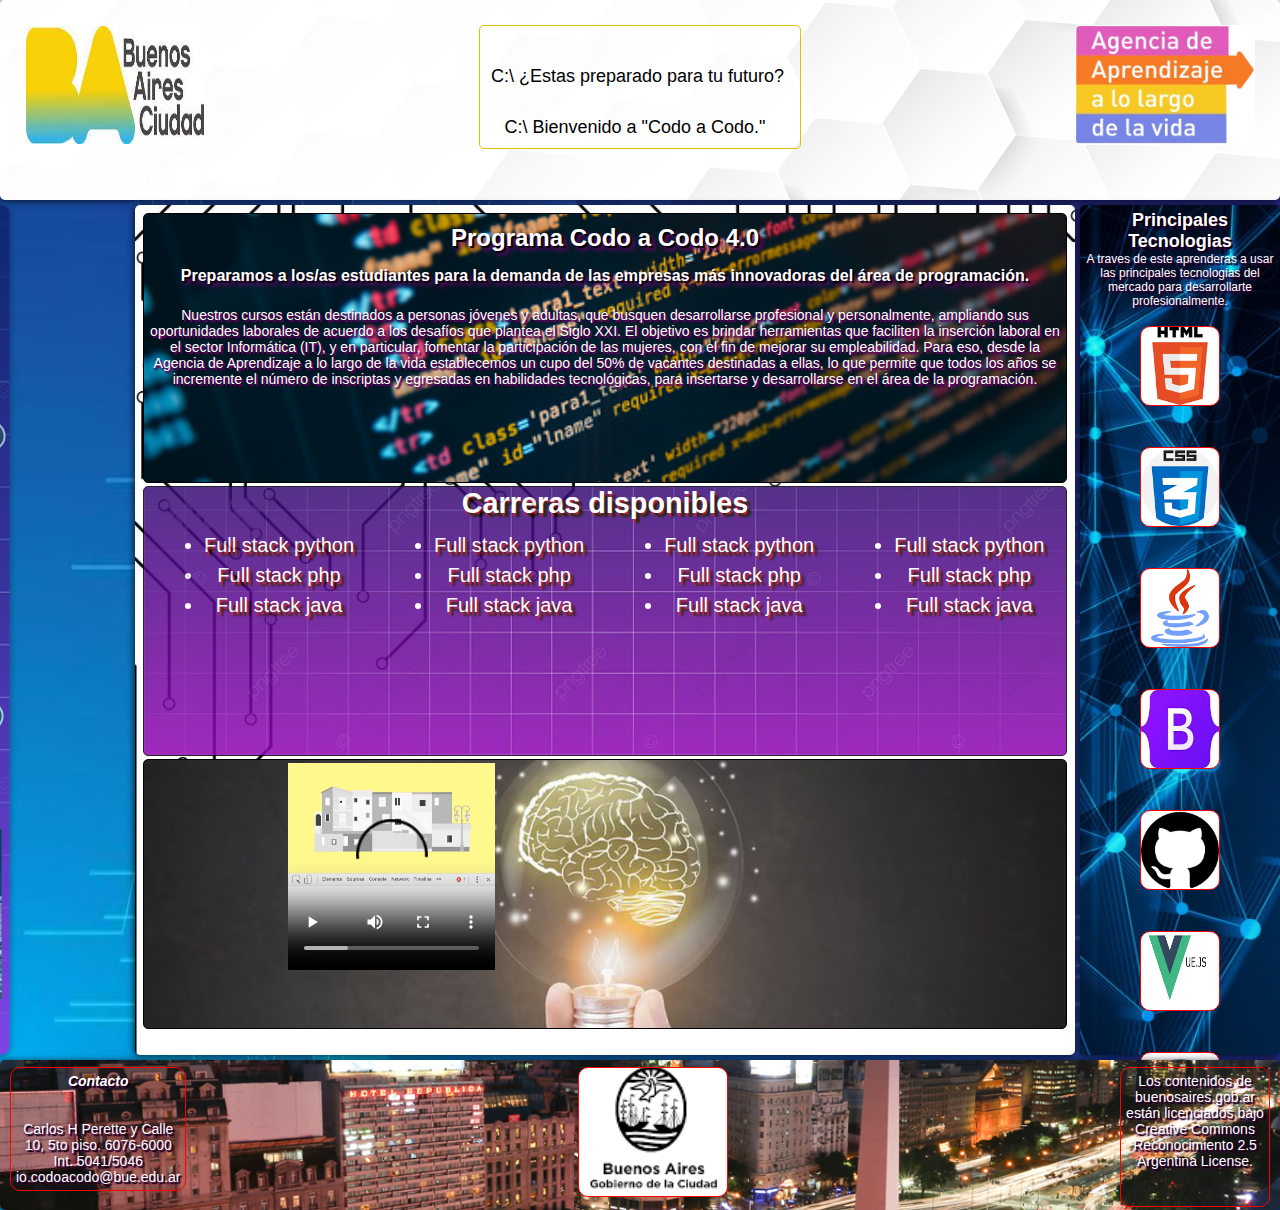
==== commit ce305d4b: "final para merge 1" ====
--- a/index.html
+++ b/index.html
@@ -50,8 +50,8 @@
   </header>
   <nav class="navbar">
     <div></div><br><br>
-    <div id="b1"><a class="boton" href="http://www.google.com.ar" target="_blank"> Carreras </a></div><br><br><br><br>
-    <div id="b1"><a class="boton" href="http://www.youtube.com.ar" target="_blank">Institucional</a></div>
+    <div id="b1"><a class="boton" href="carreras.html" target="_blank"> Carreras </a></div><br><br><br><br>
+    <div id="b1"><a class="boton" href="institucional.html" target="_blank">Institucional</a></div>
     <br><br><br><br>
     <div id="b1"><a class="boton" href="https://www.buenosaires.gob.ar/" target="_blank"> BA Ciudad </a></div>
     <br><br><br><br>
--- a/estilos.css
+++ b/estilos.css
@@ -11,20 +11,20 @@
 }
 
 body {
-  font-family: Arial, Helvetica, sans-serif;
+  font-family: Arial, Helvetica, sans-serif;            /* fonts y configuraciones generales*/
   font-size: 1.2rem;
   min-height: 100%;
 }
 
 
 
-.grid-container {
-  background-image: url(imagenes/fondobasic.jpg );
-  background-repeat: no-repeat;
-  background-size: 100% 250%;
+.grid-container {                                        /* datos del grid tamaño pequeño */
+  background-image: url(imagenes/fondobasic.jpg );       /* datos de imagen de fondo */
+  background-repeat: no-repeat;                          /* se repite la imagen? */
+  background-size: 100% 250%;                            /* tamaño de la imagen */
   display: grid;
   gap: 5px;
-  grid-template:
+  grid-template:                                         /* distribucion del grid en tramaño pequeño */
     "header" 110px
     "navbar" 100px
     "main" 630px
@@ -32,14 +32,14 @@
     "footer" 150px;
 }
 
-.grid-container>* {
+.grid-container>* {                                       /* formato general de todos los elementos interno al grid */
   box-shadow: -1px 1px 7px 0px rgba(0, 0, 0, 0.75);
   border-radius: 5px;
   padding: 5px;
   text-align: center;
 }
 
-.header {
+.header {                                                 /* formato de fondo de imagen del header */ 
   grid-area: header;
   background-image: url(imagenes/vectorialblanco.jpg);
   background-position: center;
@@ -49,42 +49,41 @@
   text-align: center;
 }
 
-.header div {
+.header div {                                             /* formato de los divisores internos al header */ 
   display: inline-table;
-  border: 1px solid white;
-  border-radius: 5px;
-  padding: 15px;
-  height: 50px;
+  border: 1px solid white;                              /* estilo de borde */
+  border-radius: 5px;                                     /* radio del borde */
+  padding: 15px;                                          
+  height: 50px;                                 
   width: 60px;
   margin: 10px 5px;
 }
 
-.headerIzq {
+.headerIzq {                                              /* configuracion de formato logo buenos aires ciudad */
   background-image: url(imagenes/baciudad.jpg);
   background-size: 100% 100%;
   background-position: center;
   float: left;
 }
 
-.header .headerCtro {
+.header .headerCtro {                                     /* borde amarillo del divisor central del header */
   border: 1px solid #e5be01;
 
 
 }
 
-.headerCtro p {
+.headerCtro p {                                           /* tipo de texto del parrafo "header central" */
   width: 150px;
   font-size: 9px;
 }
 
-.maquina-escribir {
-  /* primer linea span */
-
+/* primer linea span */
+.maquina-escribir {                                       /* efecto maquina escribir , solo primera linea */
   position: relative;
 
 }
 
-.maquina-escribir::after {
+.maquina-escribir::after {                                 /* efecto maquina de escribir donde termina , si repite , etc para lograr efecto deseado */
   content: "";
   border-left: 3px solid 2px black;
   background: #ffffff;
@@ -93,11 +92,10 @@
   width: 5px;
   position: absolute;
   animation: maquinaescribir 2s infinite backwards steps(33);
-
   animation-iteration-count: 1;
 }
 
-@keyframes maquinaescribir {
+@keyframes maquinaescribir {                              /* efecto de animacion 1 */
   from {
     width: 100%;
   }
@@ -107,13 +105,13 @@
   }
 }
 
-.maquina-escribir2 {
+.maquina-escribir2 {                                      /* efecto maquina escribir , solo segunda linea */
 
   position: relative;
 
 }
 
-.maquina-escribir2::after {
+.maquina-escribir2::after {                               /* efecto maquina de escribir donde termina , si repite , etc para lograr efecto deseado */
   content: "";
   border-left: 3px solid 2px black;
   background: #ffffff;
@@ -126,7 +124,7 @@
   animation-delay: 6s;
 }
 
-@keyframes maquinaescribir2 {
+@keyframes maquinaescribir2 {                               /* efecto de animacion 1 */
   from {
     width: 100%;
   }
@@ -137,7 +135,7 @@
 }
 
 
-.headerDer {
+.headerDer {                                                /* configuracion de formato logo agencia de aprendizaje */
   background-image: url(imagenes/agencia.jpg );
   background-size: 100% 100%;
   background-position: center;
@@ -147,7 +145,7 @@
 
 
 
-.navbar {
+.navbar {                                                   /* configuracion de barra navegacion -fondo- */
   grid-area: navbar;
   background-image: url(imagenes/barranav2.jpg);
   background-position: center;
@@ -160,7 +158,7 @@
 
 
 
-.boton {
+.boton {                                                 /* configuracion de botones  barra navegacion -DESCRIPCION RENGLON A RENGLON */
   margin-left: 20px;
   color: #ffffff;
   border: 2px solid #ffffff;
@@ -192,13 +190,13 @@
 
 
 
-.main div {
+.main div {                                                /* division princilpal del cuerpo */
   height: 200px;
   margin: 3px;
 }
 
 
-.main .uno {
+.main .uno {                                                /* parte 1 -PROGRAMA CODO A CODO */
   background-image: url(imagenes/fondodivmain1.jpg );
   background-position: center;
   background-repeat: no-repeat;
@@ -236,7 +234,7 @@
   /*tipografía texto*/
 }
 
-.main .dos {
+.main .dos {                                              /*  FORMATO TEXTO DE LOS CURSOS */
   background-color: white;
   opacity: 70%;
   text-align: center;
@@ -247,7 +245,7 @@
   border-radius: 5px;
 }
 
-#lista1,
+#lista1,                                                   /* formato de tipografia de las listas */
 #lista2,
 #lista3,
 #lista4 {
@@ -261,7 +259,7 @@
 
 
 
-.main .tres {
+.main .tres {                                               /* imagen del cuerpor de la tercera parte -MAPA Y VIDEO- */ 
   background-image: url(imagenes/images4.jpg);
   background-position: center;
   background-repeat: no-repeat;
@@ -274,7 +272,7 @@
 
 
 
-.video-box {
+.video-box {                                                /* Propiedades del video en pantalla pequeña */
 
   display: inline-block;
   padding-top: 0px;
@@ -285,7 +283,7 @@
 
 
 
-.sidebar {
+.sidebar {                                                  /* Formato de barra lateral derecha -tecnologias usadas- */
   grid-area: sidebar;
   background-image: url(imagenes/tecnologias.jpg );
   background-position: center;
@@ -293,19 +291,19 @@
   background-repeat: no-repeat;
 }
 
-.sidebar h5 {
+.sidebar h5 {                                               /* Formato de los titulos del sidebar */
   font-size: 18px;
   color: white;
   text-shadow: 2px 2px 1px black, 1px 2px 2px purple;
 }
 
-.sidebar p {
+.sidebar p {                                                 /* Formato de los parrafos dentro del sidebar */
   font-size: 12px;
   color: white;
   text-shadow: 2px 2px 1px black, 1px 2px 2px purple;
 }
 
-.sidebar div {
+.sidebar div {                                               /* Propiedades de las divisiones internas del sidebar -DONDE VAN LAS IMAGENES- */
   display: inline-table;
   border: 1px solid red;
   padding: 15px;
@@ -321,14 +319,14 @@
 #tech4,
 #tech5,
 #tech6,
-#tech7 {
+#tech7 {                                                      /* IMAGENES DE TECNOLOGIAS , FORMATO DEL CUADRO */
   background-size: 100% 100%;
   background-position: center;
   border-radius: 10px;
 
 }
 
-#tech1 {
+#tech1 {                                                      /* IMAGENS CORRESPONDIENTES A CADA TECNOLOGIA */
   background-image: url(imagenes/html.png);
 
 }
@@ -360,7 +358,7 @@
 
 
 
-.footer {
+.footer {                                                       /* Footer configuracion del espacio general */
   grid-area: footer;
   background-image: url(imagenes/footerba.jpg );
   background-position: center;
@@ -368,7 +366,7 @@
   background-repeat: no-repeat;
 }
 
-.footer div {
+.footer div {                                                   /* Footer configuracion de las divisiones internas para las imagenes */
   display: inline-table;
   border: 1px solid white;
   border-radius: 10px;
@@ -379,18 +377,18 @@
 
 }
 
-.footerizq h4 {
+.footerizq h4 {                                                   /* Formato tipografia titulo del footer */
   font-size: 14px;
 }
 
-.footerizq {
+.footerizq {                                                      /* Formato tipografia margen izquierdo del footer */
   font-size: 10px;
   color: white;
   text-shadow: 2px 2px 1px black, 1px 2px 2px purple;
   float: left;
 }
 
-.footerimg {
+.footerimg {                                                       /* Formato imagen central del footer */
   background-image: url(imagenes/gobiernoba.png);
   background-position: center;
   background-repeat: no-repeat;
@@ -400,7 +398,7 @@
 }
 
 
-.footerder {
+.footerder {                                                        /* Formato tipografia margen derecho del footer */
   font-size: 10px;
   color: white;
   text-shadow: 2px 2px 1px black, 1px 2px 2px purple;
@@ -409,7 +407,7 @@
 
 
 /*//////////////// DISEÑO RESPONSIVE PARA PANTALLAS MEDIANAS (-600PX < X < 900PX ) ///////////////////////////*/
-@media (min-width: 600px) {
+@media (min-width: 600px) {                                   /* Formato del grid y distribucion para pantallas medianas */
   .grid-container {
     grid-template:
       "header  header" 150px
@@ -419,7 +417,7 @@
       150px auto;
   }
 
-  .header div {
+  .header div {                                               /* Redimensionado de propiedades del header para pantallas medianas */   
     padding: 10px;
     height: 100px;
     width: 160px;
@@ -428,53 +426,45 @@
 
 
 
-  .header .headerCtro {
+  .header .headerCtro {                                        /* Redimensionado de propiedades del header para pantallas medianas -REFIERE A TEXTO CON SPAN SIN ESTO SE CORRE EL EFECTO DEL SPAN ENTRE OTRAS COSAS- */
 
     border: 1px solid #e5be01;
     height: auto;
   }
 
-  .headerCtro p {
+  .headerCtro p {                                                /* Redimensionado de propiedades de tipografias para pantallas medianas */
     margin-top: 10px;
     width: 190px;
     font-size: 10px;
   }
 
-  .navbar {
-    grid-area: navbar;
-    background-color: #33a8a5;
-    display: flex;
-    flex-direction: row;
-    position: relative;
-
-
-  }
-
-  .boton {
+  
+
+  .boton {                                                       /* Redimensionado de propiedades de los botones para pantallas medianas */
     font-size: 15px;
   }
 
-  .main {
+  .main {                                                        /* Reformateo de propiedades de la division MAIN para pantallas medianas */
     grid-area: main;
     background-color: #f5f5f5;
   }
 
-  .main>div {
+  .main>div {                                                     /* Redimensionado de divisiones internas del MAIN para pantallas medianas */
     height: 270px;
   }
 
 
-  .main .uno h1 {
+  .main .uno h1 {                                                  /* Reformateo de las fuentes del MAIN para pantallas medianas */
     margin-top: 10px;
     font-size: 22px;
   }
 
-  .main .uno h2 {
+  .main .uno h2 {                                                   /* Reformateo de las fuentes del MAIN para pantallas medianas */
     margin-top: 15px;
     font-size: 14px;
   }
 
-  .main .uno p {
+  .main .uno p {                                                    /* Reformateo de las fuentes del MAIN para pantallas medianas */
     /* propiedades del texto descriptivo */
     color: white;
     font-size: 12px;
@@ -484,7 +474,7 @@
   }
 
 
-  .main .dos {
+  .main .dos {                                                      /* Reformateo del cuerpo 2 del MAIN para pantallas medianas y grandes*/
     background-image: url(imagenes/barranav2.jpg);
     background-position: center;
     background-repeat: no-repeat;
@@ -502,7 +492,7 @@
   #lista1,
   #lista2,
   #lista3,
-  #lista4 {
+  #lista4 {                                                         /* Reformateo de las fuentes de la division 2 del MAIN para pantallas medianas */
     font-family: Helvetica, Arial, sans-serif;
     font-size: 16px;
     line-height: 1.5;
@@ -512,11 +502,11 @@
   }
 
 
-  .sidebar {
+  .sidebar {                                                         /* Cambio de fondo para pantallas medianas */
     background-image: url(imagenes/barranav.jpg);
   }
 
-  .sidebar div {
+  .sidebar div {                                                     /* Cambio de propiedades para pantallas medianas */
     display: inline-table;
     border: 1px solid red;
     padding: 15px;
@@ -526,7 +516,7 @@
 
   }
 
-  .footer div {
+  .footer div {                                                       /* Cambio de propiedades de DIV FOOTER para pantallas medianas */
     display: inline-table;
     border: 1px solid white;
     border-radius: 10px;
@@ -537,7 +527,7 @@
 
   }
 
-  .footerizq {
+  .footerizq {                                                          
     font-size: 14px;
     color: white;
     text-shadow: 2px 2px 1px black, 1px 2px 2px purple;
@@ -563,7 +553,7 @@
 /*//////////////// DISEÑO RESPONSIVE PARA PANTALLAS GRANDES ( X>900PX ) /////////////////////////////////////*/
 @media (min-width: 900px) {
 
-  .grid-container {
+  .grid-container {                                   /* Diseño y logica de distribucion de las cajas en pantallas grandes */
     grid-template:
       "header  header header" 200px
       "navbar  main   sidebar" 850px
@@ -571,7 +561,7 @@
       130px auto 200px;
   }
 
-  .header div {
+  .header div {                                        /* Configuracion divisiones header pantallas grandes */
     padding: 10px;
     height: 120px;
     width: 180px;
@@ -590,7 +580,7 @@
     font-size: 18px;
   }
 
-  .maquina-escribir {
+  .maquina-escribir {                                   /* Reformateo del efecto span para pantallas grandes y evitar deformacion de la ubicacion del efecto */
 
     position: relative;
 
@@ -652,7 +642,7 @@
 
 
 
-  .navbar {
+  .navbar {                                             /* Reorganizacion de la barra navegacion para pantallas grandes */
     grid-area: navbar;
 
     display: block;
@@ -670,35 +660,23 @@
     opacity: 60%;
 
 
-    transform: translateX(0.5em);
+    transform: translateX(0.5em);                       /* Transformacion de deslizamiento de la barra -SOLO EN PANTALLAS GRANDES UTILIZADO EL CRITERIO QUE LAS DEMAS PANTALLAS SON TACTILES Y RARA VEZ SE LES CONECTA UN MOUSE LO QUE DIFICULTARIA SU APERTURA EN PANTALLAS PEQUEÑAS- */ 
     transition: 1s transform;
 
 
   }
 
   .navbar:hover,
-  nav:focus-within {
+  nav:focus-within {                                    /* propiedades de transformacion de la barra */
     transform: translateX(100%);
     opacity: 60%;
   }
 
 
-  /* config del enlace */
-  /*
-a {
-  white-space: pre;
-  color: rgb(194, 9, 9);
-}
-*/
-
-  /* config parrafos    
-p {
-  font-size: 2em;
-  text-align: center;
-}
-*/
-  /* config boton enlace */
-  .boton {
+  
+                                                         
+  .boton { 
+    margin-left: 0px;                                              /* config boton enlace */
     color: #ffffff;
     border: 2px solid #ffffff;
     /*anchura, estilo y color borde*/
@@ -735,7 +713,7 @@
     background-position: center;
   }
 
-  .main {
+  .main {                                                /* Configuraciones generales del main -IMAGENES, TAMAÑOS, POSICIONES, ETC...- */
 
     grid-area: main;
     background-image: url(imagenes/vectorialazul.jpg);
@@ -766,7 +744,7 @@
   #lista1,
   #lista2,
   #lista3,
-  #lista4 {
+  #lista4 {                                                 /* Adecucion de la fuente para lectura en pantalla grande */
     font-family: Helvetica, Arial, sans-serif;
     font-size: 20px;
     line-height: 1.5;
@@ -777,7 +755,7 @@
 
 
 
-  .sidebar div {
+  .sidebar div {                                              /* Adecuacion de tamaño del sidebar de pantallas grandes */
     display: inline-table;
     border: 1px solid red;
     padding: 15px;
@@ -790,7 +768,7 @@
 
 
 
-  .footer div {
+  .footer div {                                               /* Configuracion del footer -TAMAÑO DE DIVS Y DATOS DE FUENTES PARA ADECUAR LECTURA- */
     display: inline-table;
     border: 1px solid red;
 
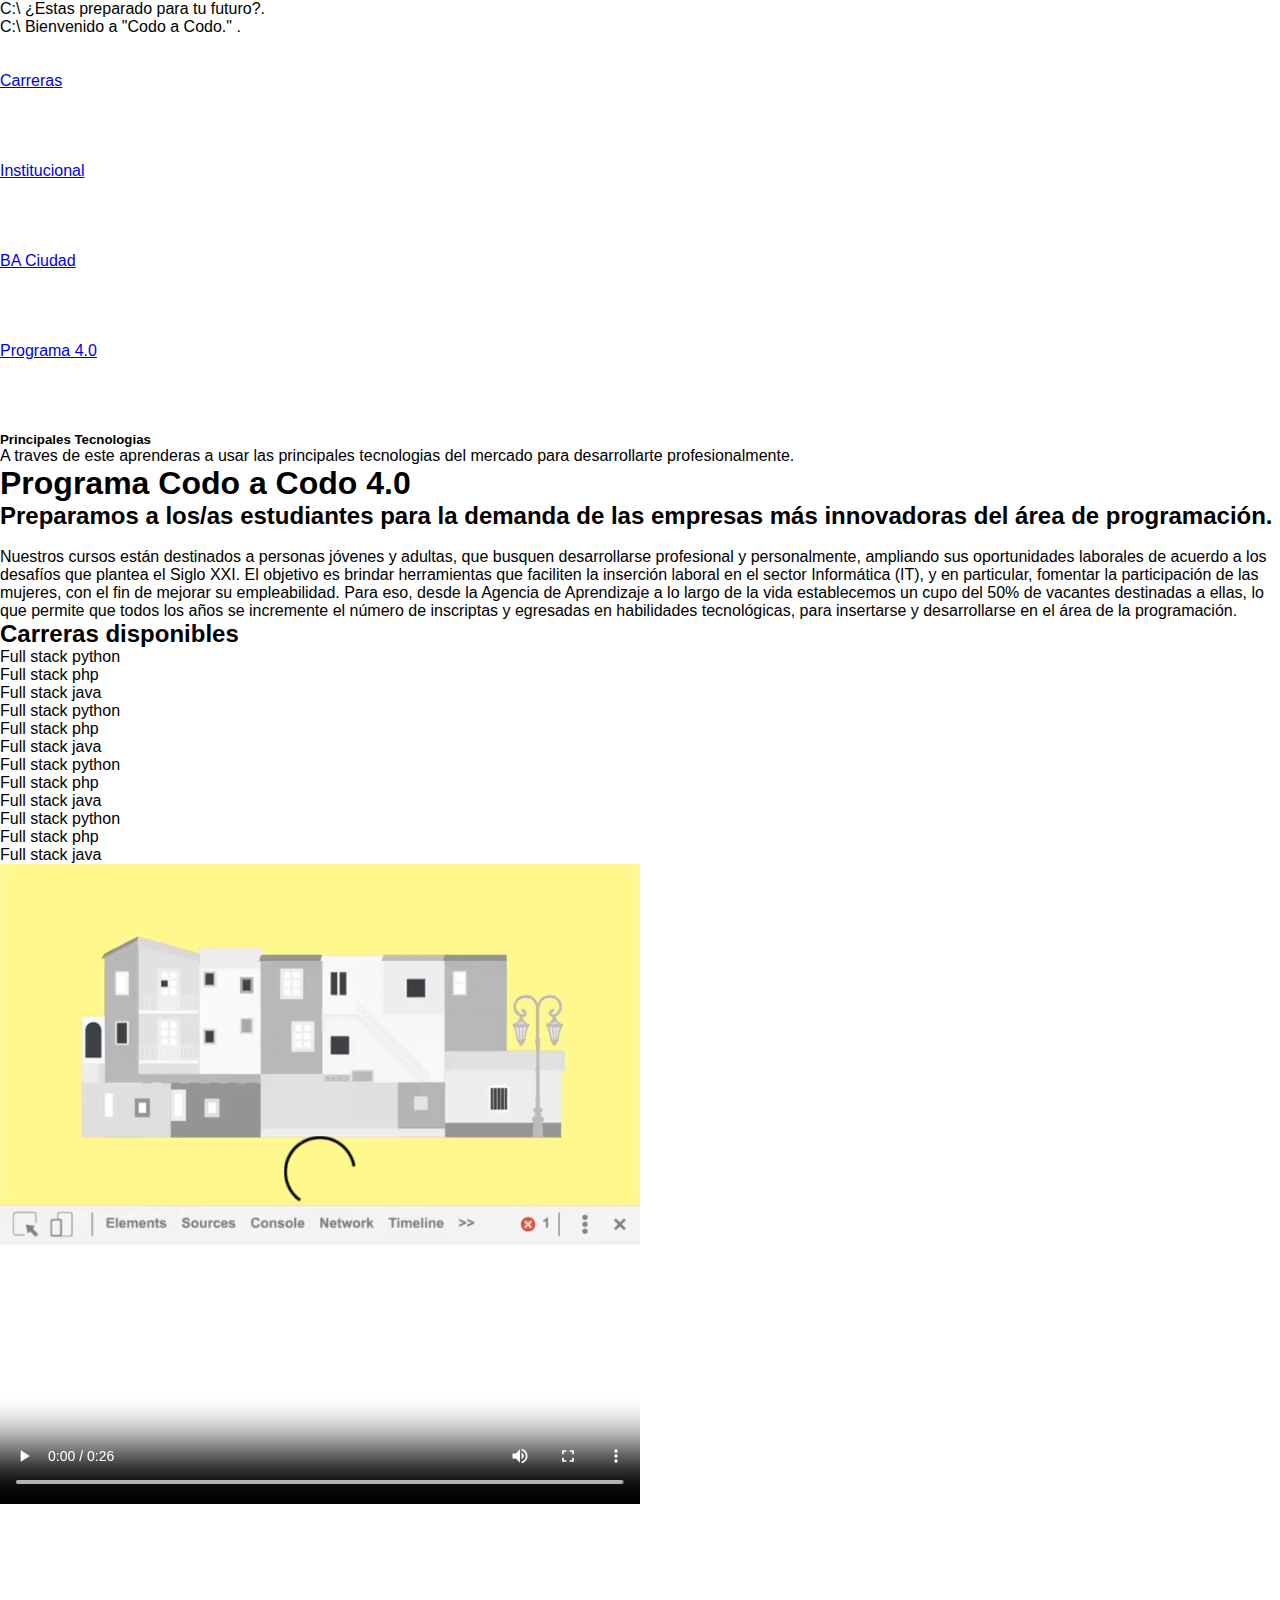
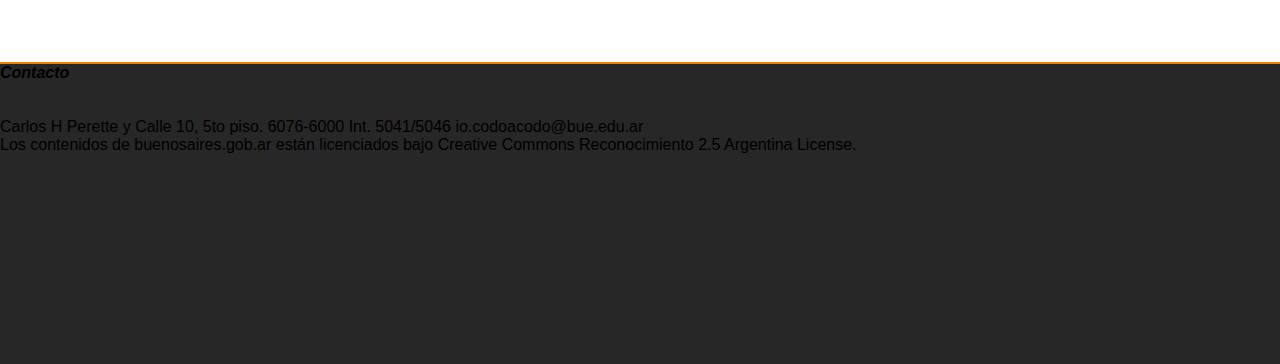
==== commit dd1a6fca: "volvi a agregar el index" ====
--- a/index.html
+++ b/index.html
@@ -1,4 +1,3 @@
-
 <!DOCTYPE html>
 <html lang="en">
 
--- a/estilos.css
+++ b/estilos.css
@@ -1,800 +1,594 @@
-/*///////////////////////////// DISEÑO GENERAL DEL CONTENEDOR ///////////////////////////////////////////////*/
-/*//////////////// DISEÑO RESPONSIVE PARA PANTALLAS PEQUEÑAS ( X<600PX ) ////////////////////////////////////*/
 * {
-  box-sizing: border-box;
-  margin: 0;
-  padding: 0;
-}
-
-html {
-  height: 100%;
-}
-
-body {
-  font-family: Arial, Helvetica, sans-serif;            /* fonts y configuraciones generales*/
-  font-size: 1.2rem;
-  min-height: 100%;
-}
-
-
-
-.grid-container {                                        /* datos del grid tamaño pequeño */
-  background-image: url(imagenes/fondobasic.jpg );       /* datos de imagen de fondo */
-  background-repeat: no-repeat;                          /* se repite la imagen? */
-  background-size: 100% 250%;                            /* tamaño de la imagen */
-  display: grid;
-  gap: 5px;
-  grid-template:                                         /* distribucion del grid en tramaño pequeño */
-    "header" 110px
-    "navbar" 100px
-    "main" 630px
-    "sidebar" 220px
-    "footer" 150px;
-}
-
-.grid-container>* {                                       /* formato general de todos los elementos interno al grid */
-  box-shadow: -1px 1px 7px 0px rgba(0, 0, 0, 0.75);
-  border-radius: 5px;
-  padding: 5px;
-  text-align: center;
-}
-
-.header {                                                 /* formato de fondo de imagen del header */ 
-  grid-area: header;
-  background-image: url(imagenes/vectorialblanco.jpg);
-  background-position: center;
-  background-size: cover;
-  background-repeat: no-repeat;
-  overflow: hidden;
-  text-align: center;
-}
-
-.header div {                                             /* formato de los divisores internos al header */ 
-  display: inline-table;
-  border: 1px solid white;                              /* estilo de borde */
-  border-radius: 5px;                                     /* radio del borde */
-  padding: 15px;                                          
-  height: 50px;                                 
-  width: 60px;
-  margin: 10px 5px;
-}
-
-.headerIzq {                                              /* configuracion de formato logo buenos aires ciudad */
-  background-image: url(imagenes/baciudad.jpg);
-  background-size: 100% 100%;
-  background-position: center;
-  float: left;
-}
-
-.header .headerCtro {                                     /* borde amarillo del divisor central del header */
-  border: 1px solid #e5be01;
-
-
-}
-
-.headerCtro p {                                           /* tipo de texto del parrafo "header central" */
-  width: 150px;
-  font-size: 9px;
-}
-
-/* primer linea span */
-.maquina-escribir {                                       /* efecto maquina escribir , solo primera linea */
-  position: relative;
-
-}
-
-.maquina-escribir::after {                                 /* efecto maquina de escribir donde termina , si repite , etc para lograr efecto deseado */
-  content: "";
-  border-left: 3px solid 2px black;
-  background: #ffffff;
-  right: 0;
-  height: 20px;
-  width: 5px;
-  position: absolute;
-  animation: maquinaescribir 2s infinite backwards steps(33);
-  animation-iteration-count: 1;
-}
-
-@keyframes maquinaescribir {                              /* efecto de animacion 1 */
-  from {
+    margin: 0;
+    padding: 0;
+    font-family: 'Roboto', sans-serif;
+    /* border: 1px solid; */
+}
+
+html, body {
+    max-width: 100% !important;
+    overflow-x: hidden !important;
+}
+
+
+/* ----------------------------------HEADER---------------------------------- */
+
+.header {
+    display: flex;
+    flex-direction: column;
+}
+.headImg {
+    background-repeat: no-repeat;
+    background-image: url("./imagenes/0_Principal.png");
+    background-size: cover;
+    background-position: bottom;
+    height: 400px;
+    display: block;
+}
+
+.logo {
+    margin: auto 0;
+    padding-left: 40px;
+}
+
+.hdblack {
+    background-color: rgba(0, 0, 0, 0.5);
+    width: 100%; 
+    display: flex;
+    align-items: center;
+    justify-content: space-between;
+}
+
+.nav_cursos {
+    display: flex;
+    justify-content: space-between;
+    margin-right: 20px;
+}
+
+.nav_cursos a {
+    text-decoration: none;
+    font-weight: bold;
+    font-size: 1.3rem;
+    text-transform: uppercase;
+    color: white;
+    margin: 0 15px;
+}
+
+.nav_cursos a:hover {
+    color: yellow;
+}
+
+
+.headTxt {
+    text-align: center;
+    display: flex;
+    flex-direction: column;
+    margin: auto;
+    width: 50%;
+
+}
+
+.tit_descrip{
+    font-weight: bold;
+    font-size: 3rem;
+    margin: 20px;
+}
+
+.descrip {
+    font-size: 1.4rem;
+    text-align: left;
+    padding: 40px;
+}
+
+/* -----------------------------------------------------------SECCIONES----------------------------------------------------------- */
+
+
+.imgn {
+    height: 400px;
+}
+
+.pyImg {
+    background-image: url(./imagenes/1_Py.png);
+    background-size: cover;
+}
+
+.jsImg {
+    background-image: url("./imagenes/2_js.png");
+    background-size: cover;
+}
+
+.javaImg {
+    background-image: url("./imagenes/3_java.png");
+    background-size: cover;
+}
+
+.phpImg {
+    background-image: url("./imagenes/4_php.png");
+    background-size: cover;
+}
+
+.otrosImg {
+    background-image: url("./imagenes/5_Otros.jpg");
+    background-size: cover;
+    background-position: 0 -250px;
+}
+
+.cursos {
+    background-color: rgb(239, 247, 255);
+    margin: 20px 100px;
+    display: grid;
+    grid-template-columns: 1fr 2fr;
+    border-radius: 5px;
+}
+
+.cursosTxt {
+    padding:40px;
+}
+
+.cursosSubtl {
+    margin-bottom: 60px;
+    font-size: 2.3rem;
+    padding-right: 40%;
+
+}
+
+.cursosDescrip {
+    font-size: 1.3rem;
+    text-align: left;
+
+}
+
+.curricula {
+    display: grid;
+    grid-template-columns: 1fr 1fr;
+}
+
+.unidad {
+    display: grid;
+    grid-template-columns: 30% 70%;
+}
+
+.unidadLogo {
+    width: 80%;
+    margin: 8px;
+}
+
+.unidadTxt {
+    margin: 8px;  
+    padding-left: 10px; 
+}
+
+.unidadTxt h3 {
+
+    margin-bottom: 20px;
+}
+
+.unidadTxt p {
+
+    margin-right: 20px;
+}
+
+.otros {
+    background-color: rgb(239, 247, 255);   
+    margin: 20px 100px;
+    display: flex;
+    flex-direction: column;
+    align-items: center;
+}
+
+.otrosSubtl {
+    font-weight: bold;
+    font-size: 2.5rem;
+    margin: 40px 0;
+}
+
+.otrosCards {
+
+    padding: 20px 10PX;
+    display: grid;
+    grid-template-columns: 1fr 1fr 1fr;
+
+}
+
+.cards {
+    border-radius: 5px;
+    margin: 0 15px;
+
+}
+
+.cardCab {
+    padding: 20px;
+    text-align: center;
+}
+.card_desc {
+
+    padding: 15px;
+}
+
+.cardLogo {
+    margin-top: 20px;
+    width: 35%;
+}
+
+.cardTit {
+    margin-top: 20px;
     width: 100%;
-  }
-
-  to {
-    width: 0%;
-  }
-}
-
-.maquina-escribir2 {                                      /* efecto maquina escribir , solo segunda linea */
-
-  position: relative;
-
-}
-
-.maquina-escribir2::after {                               /* efecto maquina de escribir donde termina , si repite , etc para lograr efecto deseado */
-  content: "";
-  border-left: 3px solid 2px black;
-  background: #ffffff;
-  right: 0;
-  height: 20px;
-  width: 5px;
-  position: absolute;
-  animation: maquinaescribir2 2s infinite backwards steps(33);
-  animation-iteration-count: 1;
-  animation-delay: 6s;
-}
-
-@keyframes maquinaescribir2 {                               /* efecto de animacion 1 */
-  from {
-    width: 100%;
-  }
-
-  to {
-    width: 0%;
-  }
-}
-
-
-.headerDer {                                                /* configuracion de formato logo agencia de aprendizaje */
-  background-image: url(imagenes/agencia.jpg );
-  background-size: 100% 100%;
-  background-position: center;
-  float: right;
-}
-
-
-
-
-.navbar {                                                   /* configuracion de barra navegacion -fondo- */
-  grid-area: navbar;
-  background-image: url(imagenes/barranav2.jpg);
-  background-position: center;
-  background-repeat: no-repeat;
-  background-size: cover;
-  display: flex;
-  flex-direction: row;
-  position: relative;
-}
-
-
-
-.boton {                                                 /* configuracion de botones  barra navegacion -DESCRIPCION RENGLON A RENGLON */
-  margin-left: 20px;
-  color: #ffffff;
-  border: 2px solid #ffffff;
-  /*anchura, estilo y color borde*/
-  padding: 5px;
-  /*espacio alrededor texto*/
-  background-image: url(imagenes/button2.jpg);
-  /*color botón*/
-  background-repeat: no-repeat;
-  /* no repite imagen */
-  background-position: center;
-  /* cubre el area */
-  text-decoration: rgb(255, 255, 255);
-  /*decoración texto*/
-  text-transform: uppercase;
-  /*capitalización texto*/
-  font-family: 'roboto', sans-serif;
-  /*tipografía texto*/
-  font-size: 10px;
-  border-radius: 25px;
-  /*bordes redondos*/
-}
-
-#b1 {
-
-  margin: auto;
-  /*separacion de botones */
-}
-
-
-
-.main div {                                                /* division princilpal del cuerpo */
-  height: 200px;
-  margin: 3px;
-}
-
-
-.main .uno {                                                /* parte 1 -PROGRAMA CODO A CODO */
-  background-image: url(imagenes/fondodivmain1.jpg );
-  background-position: center;
-  background-repeat: no-repeat;
-  background-size: cover;
-  border-color: black;
-  border-style: solid;
-  border-width: 1px;
-  border-radius: 5px;
-}
-
-.main .uno h1 {
-  /* propiedades del texto "programa codo a codo*/
-  margin-top: 2px;
-  font-size: 18px;
-  text-shadow: 2px 2px 1px black, 4px 4px 5px purple;
-  /* efecto de sombra*/
-  color: white;
-  text-align: center;
-}
-
-.main .uno h2 {
-  /* propiedades del texto descriptivo */
-  font-size: 11px;
-  color: white;
-  text-shadow: 2px 2px 1px black, 4px 4px 5px purple;
-  /* efecto de sombra*/
-  text-align: center;
-}
-
-.main .uno p {
-  /* propiedades del texto descriptivo */
-  color: white;
-  font-size: 10px;
-  font-family: 'roboto', sans-serif;
-  /*tipografía texto*/
-}
-
-.main .dos {                                              /*  FORMATO TEXTO DE LOS CURSOS */
-  background-color: white;
-  opacity: 70%;
-  text-align: center;
-  text-shadow: 1px 1px 1px white, 1px 1px 1px purple;
-  border-color: black;
-  border-style: solid;
-  border-width: 1px;
-  border-radius: 5px;
-}
-
-#lista1,                                                   /* formato de tipografia de las listas */
-#lista2,
-#lista3,
-#lista4 {
-  font-family: Helvetica, Arial, sans-serif;
-  font-size: 10px;
-  line-height: 1.5;
-  float: left;
-  margin: 20px;
-}
-
-
-
-
-.main .tres {                                               /* imagen del cuerpor de la tercera parte -MAPA Y VIDEO- */ 
-  background-image: url(imagenes/images4.jpg);
-  background-position: center;
-  background-repeat: no-repeat;
-  background-size: cover;
-  border-color: black;
-  border-style: solid;
-  border-width: 1px;
-  border-radius: 5px;
-}
-
-
-
-.video-box {                                                /* Propiedades del video en pantalla pequeña */
-
-  display: inline-block;
-  padding-top: 0px;
-  width: 45%;
-  height: auto;
-
-}
-
-
-
-.sidebar {                                                  /* Formato de barra lateral derecha -tecnologias usadas- */
-  grid-area: sidebar;
-  background-image: url(imagenes/tecnologias.jpg );
-  background-position: center;
-  background-size: cover;
-  background-repeat: no-repeat;
-}
-
-.sidebar h5 {                                               /* Formato de los titulos del sidebar */
-  font-size: 18px;
-  color: white;
-  text-shadow: 2px 2px 1px black, 1px 2px 2px purple;
-}
-
-.sidebar p {                                                 /* Formato de los parrafos dentro del sidebar */
-  font-size: 12px;
-  color: white;
-  text-shadow: 2px 2px 1px black, 1px 2px 2px purple;
-}
-
-.sidebar div {                                               /* Propiedades de las divisiones internas del sidebar -DONDE VAN LAS IMAGENES- */
-  display: inline-table;
-  border: 1px solid red;
-  padding: 15px;
-  height: 60px;
-  width: 60px;
-  margin: 10px 10px;
-
-}
-
-#tech1,
-#tech2,
-#tech3,
-#tech4,
-#tech5,
-#tech6,
-#tech7 {                                                      /* IMAGENES DE TECNOLOGIAS , FORMATO DEL CUADRO */
-  background-size: 100% 100%;
-  background-position: center;
-  border-radius: 10px;
-
-}
-
-#tech1 {                                                      /* IMAGENS CORRESPONDIENTES A CADA TECNOLOGIA */
-  background-image: url(imagenes/html.png);
-
-}
-
-#tech2 {
-  background-image: url(imagenes/css.png );
-}
-
-#tech3 {
-  background-image: url(imagenes/java.png);
-}
-
-#tech4 {
-  background-image: url(imagenes/bootstrap.jpg);
-}
-
-#tech5 {
-  background-image: url(imagenes/github.png);
-}
-
-#tech6 {
-  background-image: url(imagenes/vue.png);
-}
-
-#tech7 {
-  background-image: url(imagenes/python.jpg);
-}
-
-
-
-
-.footer {                                                       /* Footer configuracion del espacio general */
-  grid-area: footer;
-  background-image: url(imagenes/footerba.jpg );
-  background-position: center;
-  background-size: cover;
-  background-repeat: no-repeat;
-}
-
-.footer div {                                                   /* Footer configuracion de las divisiones internas para las imagenes */
-  display: inline-table;
-  border: 1px solid white;
-  border-radius: 10px;
-  padding: 5px;
-  height: 100;
-  width: 100px;
-  margin: 2px 2px;
-
-}
-
-.footerizq h4 {                                                   /* Formato tipografia titulo del footer */
-  font-size: 14px;
-}
-
-.footerizq {                                                      /* Formato tipografia margen izquierdo del footer */
-  font-size: 10px;
-  color: white;
-  text-shadow: 2px 2px 1px black, 1px 2px 2px purple;
-  float: left;
-}
-
-.footerimg {                                                       /* Formato imagen central del footer */
-  background-image: url(imagenes/gobiernoba.png);
-  background-position: center;
-  background-repeat: no-repeat;
-  background-size: cover;
-  height: 120px;
-  width: 150px;
-}
-
-
-.footerder {                                                        /* Formato tipografia margen derecho del footer */
-  font-size: 10px;
-  color: white;
-  text-shadow: 2px 2px 1px black, 1px 2px 2px purple;
-  float: right;
-}
-
-
-/*//////////////// DISEÑO RESPONSIVE PARA PANTALLAS MEDIANAS (-600PX < X < 900PX ) ///////////////////////////*/
-@media (min-width: 600px) {                                   /* Formato del grid y distribucion para pantallas medianas */
-  .grid-container {
-    grid-template:
-      "header  header" 150px
-      "navbar  navbar" 100px
-      "sidebar main" 850px
-      "footer  footer" 150px /
-      150px auto;
-  }
-
-  .header div {                                               /* Redimensionado de propiedades del header para pantallas medianas */   
-    padding: 10px;
-    height: 100px;
-    width: 160px;
-    margin: 20px 5px;
-  }
-
-
-
-  .header .headerCtro {                                        /* Redimensionado de propiedades del header para pantallas medianas -REFIERE A TEXTO CON SPAN SIN ESTO SE CORRE EL EFECTO DEL SPAN ENTRE OTRAS COSAS- */
-
-    border: 1px solid #e5be01;
-    height: auto;
-  }
-
-  .headerCtro p {                                                /* Redimensionado de propiedades de tipografias para pantallas medianas */
-    margin-top: 10px;
-    width: 190px;
-    font-size: 10px;
-  }
-
-  
-
-  .boton {                                                       /* Redimensionado de propiedades de los botones para pantallas medianas */
-    font-size: 15px;
-  }
-
-  .main {                                                        /* Reformateo de propiedades de la division MAIN para pantallas medianas */
-    grid-area: main;
-    background-color: #f5f5f5;
-  }
-
-  .main>div {                                                     /* Redimensionado de divisiones internas del MAIN para pantallas medianas */
-    height: 270px;
-  }
-
-
-  .main .uno h1 {                                                  /* Reformateo de las fuentes del MAIN para pantallas medianas */
-    margin-top: 10px;
-    font-size: 22px;
-  }
-
-  .main .uno h2 {                                                   /* Reformateo de las fuentes del MAIN para pantallas medianas */
-    margin-top: 15px;
-    font-size: 14px;
-  }
-
-  .main .uno p {                                                    /* Reformateo de las fuentes del MAIN para pantallas medianas */
-    /* propiedades del texto descriptivo */
     color: white;
-    font-size: 12px;
-    text-shadow: 2px 2px 1px purple, 1px 2px 2px black;
-    font-family: 'roboto', sans-serif;
-    /*tipografía texto*/
-  }
-
-
-  .main .dos {                                                      /* Reformateo del cuerpo 2 del MAIN para pantallas medianas y grandes*/
-    background-image: url(imagenes/barranav2.jpg);
-    background-position: center;
-    background-repeat: no-repeat;
-    background-size: cover;
-    opacity: 85%;
-    text-align: center;
+}
+
+.otroc_c {
+    display: flex;
+    flex-direction: column;
+    justify-content: space-between;
+}
+
+
+/* --------------------------------------------------FOOTER-------------------------------------------------- */
+
+.footer {
+    background-color: rgb(39, 39, 39);
+    border-top: 2px solid #f08100;
+    height: 300px;
+}
+
+.footer h3 {
+    padding-top: 50px;    
+    padding-left: 20px;
     color: white;
-    text-shadow: 4px 4px 2px black, 2px 3px 2px red;
-    border-color: black;
-    border-style: solid;
-    border-width: 1px;
-    border-radius: 5px;
-  }
-
-  #lista1,
-  #lista2,
-  #lista3,
-  #lista4 {                                                         /* Reformateo de las fuentes de la division 2 del MAIN para pantallas medianas */
-    font-family: Helvetica, Arial, sans-serif;
-    font-size: 16px;
-    line-height: 1.5;
-    float: left;
-    margin-top: 10px;
-    margin-left: 60px;
-  }
-
-
-  .sidebar {                                                         /* Cambio de fondo para pantallas medianas */
-    background-image: url(imagenes/barranav.jpg);
-  }
-
-  .sidebar div {                                                     /* Cambio de propiedades para pantallas medianas */
-    display: inline-table;
-    border: 1px solid red;
-    padding: 15px;
-    height: 60px;
-    width: 60px;
-    margin: 18px 10px;
-
-  }
-
-  .footer div {                                                       /* Cambio de propiedades de DIV FOOTER para pantallas medianas */
-    display: inline-table;
-    border: 1px solid white;
-    border-radius: 10px;
-    padding: 5px;
-    height: 130;
-    width: 150px;
-    margin: 2px 5px;
-
-  }
-
-  .footerizq {                                                          
-    font-size: 14px;
+
+}
+
+.footer hr{
+    margin: 0px 1%;
+    width: 98%;
+}
+
+.redes {
+    display: flex;
+    flex-direction: row;
+    justify-content: space-between;
+    width: 50%;
+    margin: 20px 20px;
+}
+
+
+
+.redes a {
+    text-decoration: none;
     color: white;
-    text-shadow: 2px 2px 1px black, 1px 2px 2px purple;
-    float: left;
-  }
-
-  .footerimg {
-
-    height: 130px;
-    width: 150px;
-  }
-
-  .footerder {
-    font-size: 14px;
-    color: white;
-    text-shadow: 2px 2px 1px black, 1px 2px 2px purple;
-    float: right;
-  }
-
-}
-
-
-/*//////////////// DISEÑO RESPONSIVE PARA PANTALLAS GRANDES ( X>900PX ) /////////////////////////////////////*/
-@media (min-width: 900px) {
-
-  .grid-container {                                   /* Diseño y logica de distribucion de las cajas en pantallas grandes */
-    grid-template:
-      "header  header header" 200px
-      "navbar  main   sidebar" 850px
-      "footer  footer footer" 150px /
-      130px auto 200px;
-  }
-
-  .header div {                                        /* Configuracion divisiones header pantallas grandes */
-    padding: 10px;
-    height: 120px;
-    width: 180px;
-    margin: 20px 20px;
-  }
-
-  .header .headerCtro {
-
-    border: 1px solid #e5be01;
-    height: auto;
-  }
-
-  .headerCtro p {
-    margin-top: 30px;
-    width: 300px;
-    font-size: 18px;
-  }
-
-  .maquina-escribir {                                   /* Reformateo del efecto span para pantallas grandes y evitar deformacion de la ubicacion del efecto */
-
-    position: relative;
-
-  }
-
-  .maquina-escribir::after {
-    content: "";
-    border-left: 3px solid 2px black;
-    background: #ffffff;
-    right: 0;
-    height: 30px;
-    width: 5px;
-    position: absolute;
-    animation: maquinaescribir 2s infinite backwards steps(33);
-
-    animation-iteration-count: 1;
-  }
-
-  @keyframes maquinaescribir {
-    from {
-      width: 100%;
-    }
-
-    to {
-      width: 0%;
-    }
-  }
-
-  .maquina-escribir2 {
-
-    position: relative;
-
-  }
-
-  .maquina-escribir2::after {
-    content: "";
-    border-left: 3px solid 2px black;
-    background: #ffffff;
-    right: 0;
-    height: 20px;
-    width: 5px;
-    position: absolute;
-    animation: maquinaescribir2 2s infinite backwards steps(33);
-    animation-iteration-count: 1;
-    animation-delay: 6s;
-  }
-
-  @keyframes maquinaescribir2 {
-    from {
-      width: 100%;
-    }
-
-    to {
-      width: 0%;
-    }
-  }
-
-
-
-
-
-  .navbar {                                             /* Reorganizacion de la barra navegacion para pantallas grandes */
-    grid-area: navbar;
-
-    display: block;
-    flex-direction: column;
-    position: relative;
-    right: 100%;
-
-    background-image: url(imagenes/barranav2.jpg);
-    background-repeat: no-repeat;
-    /* no repite imagen */
-    background-size: cover;
-    /* cubre el area */
-    border-radius: 0.5em;
-    /* esquina redondeada sutil para restar agresividad */
-    opacity: 60%;
-
-
-    transform: translateX(0.5em);                       /* Transformacion de deslizamiento de la barra -SOLO EN PANTALLAS GRANDES UTILIZADO EL CRITERIO QUE LAS DEMAS PANTALLAS SON TACTILES Y RARA VEZ SE LES CONECTA UN MOUSE LO QUE DIFICULTARIA SU APERTURA EN PANTALLAS PEQUEÑAS- */ 
-    transition: 1s transform;
-
-
-  }
-
-  .navbar:hover,
-  nav:focus-within {                                    /* propiedades de transformacion de la barra */
-    transform: translateX(100%);
-    opacity: 60%;
-  }
-
-
-  
-                                                         
-  .boton { 
-    margin-left: 0px;                                              /* config boton enlace */
-    color: #ffffff;
-    border: 2px solid #ffffff;
-    /*anchura, estilo y color borde*/
-    padding: 5px;
-    /*espacio alrededor texto*/
-    background-image: url(imagenes/button2.jpg);
-    /*color botón*/
-    background-repeat: no-repeat;
-    /* no repite imagen */
-    background-position: center;
-    /* cubre el area */
-    text-decoration: rgb(255, 255, 255);
-    /*decoración texto*/
-    text-transform: uppercase;
-    /*capitalización texto*/
-    font-family: 'roboto', sans-serif;
-    /*tipografía texto*/
-    font-size: 14px;
-    border-radius: 25px;
-    /*bordes redondos*/
-  }
-
-  #b1 {
-    margin-top: 30px;
-    /*separacion de botones */
-  }
-
-  #obelisco {
-    height: 200px;
-    opacity: 100%;
-    background-image: url(imagenes/obelisco2.jpg);
-    background-repeat: no-repeat;
-    /* no repite imagen */
-    background-position: center;
-  }
-
-  .main {                                                /* Configuraciones generales del main -IMAGENES, TAMAÑOS, POSICIONES, ETC...- */
-
-    grid-area: main;
-    background-image: url(imagenes/vectorialazul.jpg);
-    background-position: center;
-    background-size: cover;
-    background-repeat: no-repeat;
-  }
-
-  .main .uno h1 {
-    margin-top: 10px;
-    font-size: 24px;
-  }
-
-  .main .uno h2 {
-    margin-top: 15px;
-    font-size: 16px;
-  }
-
-  .main .uno p {
-    /* propiedades del texto descriptivo */
-    color: white;
-    font-size: 14px;
-    text-shadow: 2px 2px 1px purple, 1px 2px 2px black;
-    font-family: 'roboto', sans-serif;
-    /*tipografía texto*/
-  }
-
-  #lista1,
-  #lista2,
-  #lista3,
-  #lista4 {                                                 /* Adecucion de la fuente para lectura en pantalla grande */
-    font-family: Helvetica, Arial, sans-serif;
-    font-size: 20px;
-    line-height: 1.5;
-    float: left;
-    margin-top: 10px;
-    margin-left: 60px;
-  }
-
-
-
-  .sidebar div {                                              /* Adecuacion de tamaño del sidebar de pantallas grandes */
-    display: inline-table;
-    border: 1px solid red;
-    padding: 15px;
-    height: 80px;
-    width: 80px;
-    margin: 18px 10px;
-
-  }
-
-
-
-
-  .footer div {                                               /* Configuracion del footer -TAMAÑO DE DIVS Y DATOS DE FUENTES PARA ADECUAR LECTURA- */
-    display: inline-table;
-    border: 1px solid red;
-
-  }
-
-  .footerizq {
-    font-size: 14px;
-    color: white;
-    text-shadow: 2px 2px 1px black, 1px 2px 2px purple;
-    float: left;
-  }
-
-
-
-  .footerder {
-    font-size: 14px;
-    color: white;
-    text-shadow: 2px 2px 1px black, 1px 2px 2px purple;
-    float: right;
-  }
-
-
-
-
-}
-
-
-/*////////////////////////// FIN DE DISEÑO GENERAL DEL CONTENEDOR /////////////////////////////////////////*/
-/*/////////////////////////////////////////////////////////////////////////////////////////////////////////*/+    margin: 0 20px;
+}
+
+.redes a:hover {
+    color: yellow;
+}
+
+.contacto {
+    margin: 50px 100px;
+    width: 30%;
+    display: flex;
+    flex-direction: row;
+    justify-content: space-between;
+}
+
+
+
+/* ---------------------------------------------- RESPONSIVE 768PX --------------------------------------- */
+
+@media (min-width: 600px) and (max-width: 900px){
+
+
+    .hdblack {
+        background-color: rgba(0, 0, 0, 0.5);
+        flex-direction: column;
+    }
+
+    .nav_cursos {
+        margin-top: 5px;
+        flex-direction: column;
+        width: 100%;
+
+    }
+
+    .nav_cursos a {
+        padding: 5px;
+        font-size: 1.5rem;
+        text-align: center;
+        width: 100%;
+        margin: 0;
+    }
+
+    .nav_cursos a:hover {
+        background-color: black;
+    }
+
+    .logo {
+        padding-left: 0px;
+    }
+
+    .headTxt {
+        width: 80%;
+    
+    }
+
+    .descrip {
+        font-size: 1.5rem;
+        text-align: left;
+        padding: 20px;
+    }
+
+/* -----------------------------------------------------------SECCIONES----------------------------------------------------------- */
+
+    .cursos {
+        display: flex;
+        flex-direction: column;
+        margin: 10px 60px;
+    }
+
+    .cursosTxt {
+        padding: 20px;
+    }
+
+    .cursosSubtl {
+        text-align: center;
+        padding: 0 0;
+        margin-bottom: 20px;
+        font-size: 2.5rem;
+
+    }
+
+    .cursosDescrip {
+        font-size: 1.5rem;
+        text-align: center;
+    }
+
+    .curricula {
+        display: flex;
+        flex-direction: column;
+    }
+
+    .unidad {
+        grid-template-columns: 20% 80%;
+    }
+
+    .otrosImg {
+
+        background-position: 0 0;
+    }
+
+    .otros {
+    margin: 60px;
+    }
+
+    .otrosSubtl {
+        font-weight: bold;
+        font-size: 2.5rem;
+        margin: 20px 0;
+    }
+
+    .otrosCards {
+        display: flex;
+        flex-direction: column;
+        margin: 20px;
+        padding: 0;
+    }
+
+    .cards {
+        margin: 15px 0  ;
+    }
+
+    .cardCab h3 {
+        font-size: 1.5rem;
+    }
+
+    .card_desc p {
+        font-size: 1.2rem;
+    }
+
+    .redes {
+        width: 100%;
+        margin: 20px auto;
+    }
+
+    .contacto {
+        width: 50%;
+        margin: 40px auto;
+    }
+
+}
+
+
+/* --------------------------------------------------------------GENERAL-------------------------------------------------------------- */
+
+.bord_blue{ 
+
+    border: 1px solid #219ecf;
+}
+
+.bord_green {
+    border: 1px solid#00a79f;
+}
+
+.bord_red {
+    border: 1px solid#ef7a70;
+}
+
+.bord_yellow {
+    border: 1px solid #f08100;
+}
+
+
+.blue{ 
+
+    color: #219ecf;
+}
+
+.green {
+    color:#00a79f;
+}
+
+.red {
+    color:#ef7a70;
+}
+
+.yellow {
+    color: #f08100;
+}
+
+.bgblue{ 
+
+    background-color: #00a79f;
+}
+
+.bggreen {
+    background-color:#00a79f;
+}
+
+.bgred {
+    background-color:#ef7a70;
+}
+
+.bgyellow {
+    background-color: #f08100;
+}
+
+
+/* ---------------------------------------------- RESPONSIVE 425PX --------------------------------------- */
+
+@media (max-width: 600px){
+
+
+    .hdblack {
+        background-color: rgba(0, 0, 0, 0.5);
+        flex-direction: column;
+    }
+
+    .nav_cursos {
+        margin-top: 5px;
+        flex-direction: column;
+        width: 100%;
+
+    }
+
+    .nav_cursos a {
+        padding: 5px;
+        font-size: 1.5rem;
+        text-align: center;
+        width: 100%;
+        margin: 0;
+    }
+
+    .nav_cursos a:hover {
+        background-color: black;
+    }
+
+    .logo {
+        padding-left: 0px;
+    }
+
+    .headTxt {
+        width: 80%;
+    
+    }
+
+    .descrip {
+        font-size: 1.5rem;
+        text-align: center;
+        padding: 10px 0;
+    }
+
+/* -----------------------------------------------------------SECCIONES----------------------------------------------------------- */
+
+    .imgn {
+        height: 250px;
+    }
+
+    .cursos {
+        display: flex;
+        flex-direction: column;
+        margin: 10px 20px;
+    }
+
+    .cursosTxt {
+        padding: 20px;
+    }
+
+    .cursosSubtl {
+        text-align: center;
+        padding: 0 0;
+        margin-bottom: 20px;
+        font-size: 2.5rem;
+
+    }
+
+    .cursosDescrip {
+        font-size: 1.5rem;
+        text-align: center;
+    }
+
+    .curricula {
+        display: flex;
+        flex-direction: column;
+    }
+
+    .unidad {
+        grid-template-columns: 20% 80%;
+    }
+
+    .otrosImg {
+
+        background-position: 0 0;
+    }
+
+    .otros {
+    margin: 20px;
+    }
+
+    .otrosSubtl {
+        font-weight: bold;
+        font-size: 2.5rem;
+        margin: 20px 0;
+    }
+
+    .otrosCards {
+        display: flex;
+        flex-direction: column;
+        margin: 20px;
+        padding: 0;
+    }
+
+    .cards {
+        margin: 15px 0  ;
+    }
+
+    .cardCab h3 {
+        font-size: 1.5rem;
+    }
+
+    .card_desc p {
+        font-size: 1.2rem;
+    }
+
+    .footer{
+        height: 450px;
+    }
+
+    .redes {
+        flex-direction: column;
+    }
+
+    .redes a{
+        margin: 10px 20px;
+    }
+
+    .contacto {
+        justify-content: center;
+
+    }
+
+    .contacto img {
+        padding: 0 20px;
+        width: 80%;
+        height: 80%;
+    }
+}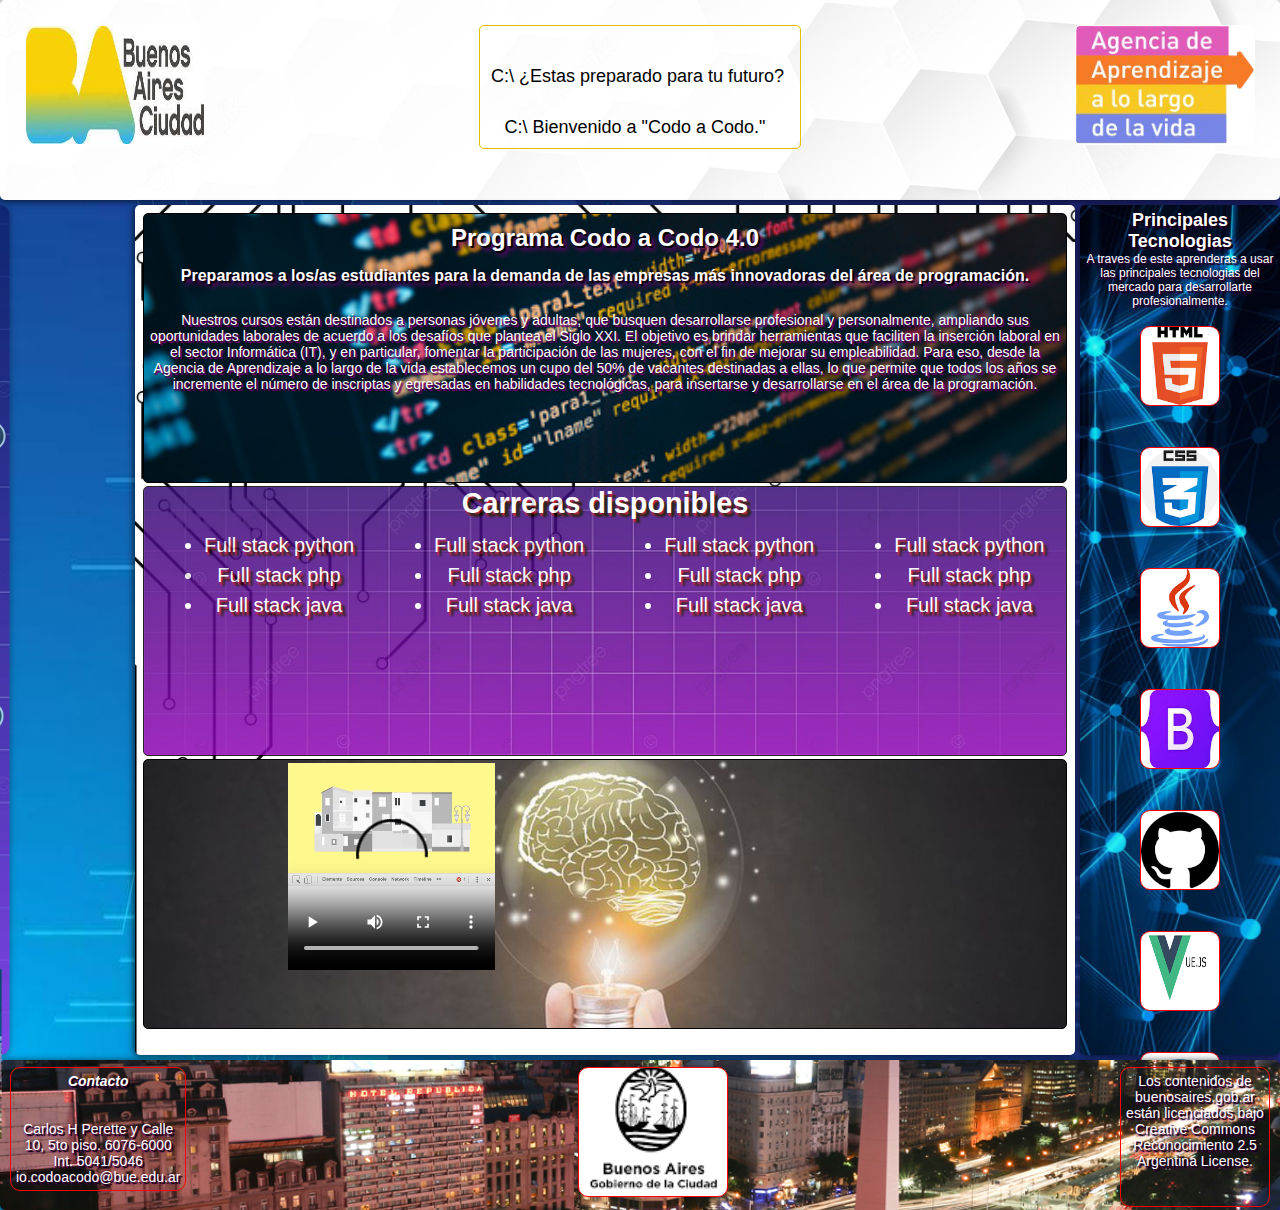
==== commit 93713fe7: "probando api" ====
--- a/index.html
+++ b/index.html
@@ -56,6 +56,7 @@
     <br><br><br><br>
     <div id="b1"><a class="boton" href="https://www.buenosaires.gob.ar/educacion/codo-codo" target="_blank">Programa
         4.0</a></div><br><br><br><br>
+    <div id="b1"><a class="boton" href="egresados.html">egresados</a></div><br><br><br><br>    
     <div id="obelisco"></div>
   </nav>
   <aside class="sidebar">
--- a/estilos.css
+++ b/estilos.css
@@ -1,594 +1,1657 @@
+/*///////////////////////////// DISEÑO GENERAL DEL CONTENEDOR ///////////////////////////////////////////////*/
+/*//////////////// DISEÑO RESPONSIVE PARA PANTALLAS PEQUEÑAS ( X<600PX ) ////////////////////////////////////*/
 * {
-    margin: 0;
-    padding: 0;
-    font-family: 'Roboto', sans-serif;
-    /* border: 1px solid; */
-}
-
-html, body {
-    max-width: 100% !important;
-    overflow-x: hidden !important;
-}
-
-
-/* ----------------------------------HEADER---------------------------------- */
-
-.header {
-    display: flex;
-    flex-direction: column;
-}
-.headImg {
-    background-repeat: no-repeat;
-    background-image: url("./imagenes/0_Principal.png");
-    background-size: cover;
-    background-position: bottom;
-    height: 400px;
-    display: block;
-}
-
-.logo {
-    margin: auto 0;
-    padding-left: 40px;
-}
+  box-sizing: border-box;
+  margin: 0;
+  padding: 0;
+}
+
+html {
+  height: 100%;
+}
+
+body {
+  font-family: Arial, Helvetica, sans-serif;            /* fonts y configuraciones generales*/
+  font-size: 1.2rem;
+  min-height: 100%;
+}
+
+
+
+.grid-container {                                        /* datos del grid tamaño pequeño */
+  background-image: url(imagenes/fondobasic.jpg );       /* datos de imagen de fondo */
+  background-repeat: no-repeat;                          /* se repite la imagen? */
+  background-size: 100% 250%;                            /* tamaño de la imagen */
+  display: grid;
+  gap: 5px;
+  grid-template:                                         /* distribucion del grid en tramaño pequeño */
+    "header" 110px
+    "navbar" 100px
+    "main" 630px
+    "sidebar" 220px
+    "footer" 150px;
+}
+
+.grid-container>* {                                       /* formato general de todos los elementos interno al grid */
+  box-shadow: -1px 1px 7px 0px rgba(0, 0, 0, 0.75);
+  border-radius: 5px;
+  padding: 5px;
+  text-align: center;
+}
+
+.header {                                                 /* formato de fondo de imagen del header */ 
+  grid-area: header;
+  background-image: url(imagenes/vectorialblanco.jpg);
+  background-position: center;
+  background-size: cover;
+  background-repeat: no-repeat;
+  overflow: hidden;
+  text-align: center;
+}
+
+.header div {                                             /* formato de los divisores internos al header */ 
+  display: inline-table;
+  border: 1px solid white;                              /* estilo de borde */
+  border-radius: 5px;                                     /* radio del borde */
+  padding: 15px;                                          
+  height: 50px;                                 
+  width: 60px;
+  margin: 10px 5px;
+}
+
+.headerIzq {                                              /* configuracion de formato logo buenos aires ciudad */
+  background-image: url(imagenes/baciudad.jpg);
+  background-size: 100% 100%;
+  background-position: center;
+  float: left;
+}
+
+.header .headerCtro {                                     /* borde amarillo del divisor central del header */
+  border: 1px solid #e5be01;
+}
+
+.header .headerCtro2 {                                     /* borde amarillo del divisor central del header */
+  border: 1px solid #e5be01;
+
+
+
+}
+.headerCtro p {                                           /* tipo de texto del parrafo "header central" */
+  width: 150px;
+  font-size: 9px;
+}
+
+/* primer linea span */
+.maquina-escribir {                                       /* efecto maquina escribir , solo primera linea */
+  position: relative;
+
+}
+
+.maquina-escribir::after {                                 /* efecto maquina de escribir donde termina , si repite , etc para lograr efecto deseado */
+  content: "";
+  border-left: 3px solid 2px black;
+  background: #ffffff;
+  right: 0;
+  height: 20px;
+  width: 5px;
+  position: absolute;
+  animation: maquinaescribir 2s infinite backwards steps(33);
+  animation-iteration-count: 1;
+}
+
+@keyframes maquinaescribir {                              /* efecto de animacion 1 */
+  from {
+    width: 100%;
+  }
+
+  to {
+    width: 0%;
+  }
+}
+
+.maquina-escribir2 {                                      /* efecto maquina escribir , solo segunda linea */
+
+  position: relative;
+
+}
+
+.maquina-escribir2::after {                               /* efecto maquina de escribir donde termina , si repite , etc para lograr efecto deseado */
+  content: "";
+  border-left: 3px solid 2px black;
+  background: #ffffff;
+  right: 0;
+  height: 20px;
+  width: 5px;
+  position: absolute;
+  animation: maquinaescribir2 2s infinite backwards steps(33);
+  animation-iteration-count: 1;
+  animation-delay: 6s;
+}
+
+@keyframes maquinaescribir2 {                               /* efecto de animacion 1 */
+  from {
+    width: 100%;
+  }
+
+  to {
+    width: 0%;
+  }
+}
+
+
+.headerDer {                                                /* configuracion de formato logo agencia de aprendizaje */
+  background-image: url(imagenes/agencia.jpg );
+  background-size: 100% 100%;
+  background-position: center;
+  float: right;
+}
+
+
+
+
+.navbar {                                                   /* configuracion de barra navegacion -fondo- */
+  grid-area: navbar;
+  background-image: url(imagenes/barranav2.jpg);
+  background-position: center;
+  background-repeat: no-repeat;
+  background-size: cover;
+  display: flex;
+  flex-direction: row;
+  position: relative;
+}
+
+
+
+.boton {                                                 /* configuracion de botones  barra navegacion -DESCRIPCION RENGLON A RENGLON */
+  margin-left: 20px;
+  color: #ffffff;
+  border: 2px solid #ffffff;
+  /*anchura, estilo y color borde*/
+  padding: 5px;
+  /*espacio alrededor texto*/
+  background-image: url(imagenes/button2.jpg);
+  /*color botón*/
+  background-repeat: no-repeat;
+  /* no repite imagen */
+  background-position: center;
+  /* cubre el area */
+  text-decoration: rgb(255, 255, 255);
+  /*decoración texto*/
+  text-transform: uppercase;
+  /*capitalización texto*/
+  font-family: 'roboto', sans-serif;
+  /*tipografía texto*/
+  font-size: 10px;
+  border-radius: 25px;
+  /*bordes redondos*/
+}
+
+#b1 {
+
+  margin: auto;
+  /*separacion de botones */
+}
+
+
+
+.main div {                                                /* division princilpal del cuerpo */
+  height: 200px;
+  margin: 3px;
+}
+
+
+.main .uno {                                                /* parte 1 -PROGRAMA CODO A CODO */
+  background-image: url(imagenes/fondodivmain1.jpg );
+  background-position: center;
+  background-repeat: no-repeat;
+  background-size: cover;
+  border-color: black;
+  border-style: solid;
+  border-width: 1px;
+  border-radius: 5px;
+}
+
+.main .uno h1 {
+  /* propiedades del texto "programa codo a codo*/
+  margin-top: 2px;
+  font-size: 18px;
+  text-shadow: 2px 2px 1px black, 4px 4px 5px purple;
+  /* efecto de sombra*/
+  color: white;
+  text-align: center;
+}
+
+.main .uno h2 {
+  /* propiedades del texto descriptivo */
+  font-size: 11px;
+  color: white;
+  text-shadow: 2px 2px 1px black, 4px 4px 5px purple;
+  /* efecto de sombra*/
+  text-align: center;
+}
+
+.main .uno p {
+  /* propiedades del texto descriptivo */
+  color: white;
+  font-size: 10px;
+  font-family: 'roboto', sans-serif;
+  /*tipografía texto*/
+}
+
+.main .dos {                                              /*  FORMATO TEXTO DE LOS CURSOS */
+  background-color: white;
+  opacity: 70%;
+  text-align: center;
+  text-shadow: 1px 1px 1px white, 1px 1px 1px purple;
+  border-color: black;
+  border-style: solid;
+  border-width: 1px;
+  border-radius: 5px;
+}
+
+#lista1,                                                   /* formato de tipografia de las listas */
+#lista2,
+#lista3,
+#lista4 {
+  font-family: Helvetica, Arial, sans-serif;
+  font-size: 10px;
+  line-height: 1.5;
+  float: left;
+  margin: 20px;
+}
+
+
+
+
+.main .tres {                                               /* imagen del cuerpor de la tercera parte -MAPA Y VIDEO- */ 
+  background-image: url(imagenes/images4.jpg);
+  background-position: center;
+  background-repeat: no-repeat;
+  background-size: cover;
+  border-color: black;
+  border-style: solid;
+  border-width: 1px;
+  border-radius: 5px;
+}
+
+
+
+.video-box {                                                /* Propiedades del video en pantalla pequeña */
+
+  display: inline-block;
+  padding-top: 0px;
+  width: 45%;
+  height: auto;
+
+}
+
+
+
+.sidebar {                                                  /* Formato de barra lateral derecha -tecnologias usadas- */
+  grid-area: sidebar;
+  background-image: url(imagenes/tecnologias.jpg );
+  background-position: center;
+  background-size: cover;
+  background-repeat: no-repeat;
+}
+
+.sidebar h5 {                                               /* Formato de los titulos del sidebar */
+  font-size: 18px;
+  color: white;
+  text-shadow: 2px 2px 1px black, 1px 2px 2px purple;
+}
+
+.sidebar p {                                                 /* Formato de los parrafos dentro del sidebar */
+  font-size: 12px;
+  color: white;
+  text-shadow: 2px 2px 1px black, 1px 2px 2px purple;
+}
+
+.sidebar div {                                               /* Propiedades de las divisiones internas del sidebar -DONDE VAN LAS IMAGENES- */
+  display: inline-table;
+  border: 1px solid red;
+  padding: 15px;
+  height: 60px;
+  width: 60px;
+  margin: 10px 10px;
+
+}
+
+#tech1,
+#tech2,
+#tech3,
+#tech4,
+#tech5,
+#tech6,
+#tech7 {                                                      /* IMAGENES DE TECNOLOGIAS , FORMATO DEL CUADRO */
+  background-size: 100% 100%;
+  background-position: center;
+  border-radius: 10px;
+
+}
+
+#tech1 {                                                      /* IMAGENS CORRESPONDIENTES A CADA TECNOLOGIA */
+  background-image: url(imagenes/html.png);
+
+}
+
+#tech2 {
+  background-image: url(imagenes/css.png );
+}
+
+#tech3 {
+  background-image: url(imagenes/java.png);
+}
+
+#tech4 {
+  background-image: url(imagenes/bootstrap.jpg);
+}
+
+#tech5 {
+  background-image: url(imagenes/github.png);
+}
+
+#tech6 {
+  background-image: url(imagenes/vue.png);
+}
+
+#tech7 {
+  background-image: url(imagenes/python.jpg);
+}
+
+
+
+
+.footer {                                                       /* Footer configuracion del espacio general */
+  grid-area: footer;
+  background-image: url(imagenes/footerba.jpg );
+  background-position: center;
+  background-size: cover;
+  background-repeat: no-repeat;
+}
+
+.footer div {                                                   /* Footer configuracion de las divisiones internas para las imagenes */
+  display: inline-table;
+  border: 1px solid white;
+  border-radius: 10px;
+  padding: 5px;
+  height: 100;
+  width: 100px;
+  margin: 2px 2px;
+
+}
+
+.footerizq h4 {                                                   /* Formato tipografia titulo del footer */
+  font-size: 14px;
+}
+
+.footerizq {                                                      /* Formato tipografia margen izquierdo del footer */
+  font-size: 10px;
+  color: white;
+  
+  float: left;
+}
+
+.footerimg {                                                       /* Formato imagen central del footer */
+  background-image: url(imagenes/gobiernoba.png);
+  background-position: center;
+  background-repeat: no-repeat;
+  background-size: cover;
+  height: 120px;
+  width: 150px;
+}
+
+
+.footerder {                                                        /* Formato tipografia margen derecho del footer */
+  font-size: 10px;
+  color: white;
+  text-shadow: 2px 2px 1px black, 1px 2px 2px purple;
+  float: right;
+}
+
+/*////////////////////////////////////////////////////////////////////////////////////////////////////////////////////////*/
+/*/////////////////////////////  ESTILOS EDGARDO ////////////////////////////////////////////////////////////////////////*/
+/*ESTILOS RAMA2EDGARDO*/
+.grid-container2 {
+  /* datos del grid tamaño pequeño */
+  background-image: url(imagenes/fondobasic.jpg );
+  /* datos de imagen de fondo */
+  background-repeat: no-repeat;
+  /* se repite la imagen? */
+  background-size: 100% 250%;
+  /* tamaño de la imagen */
+  display: grid;
+  gap: 5px;
+  grid-template:
+    /* distribucion del grid en tramaño pequeño */
+    "header" 110px
+    "navbar" 100px
+    "main" 750px
+    "sidebar2" 220px
+    "footer" 150px;
+}
+
+.grid-container2>* {
+  /* formato general de todos los elementos interno al grid */
+  box-shadow: -1px 1px 7px 0px rgba(0, 0, 0, 0.75);
+  border-radius: 5px;
+  padding: 5px;
+  text-align: center;
+}
+
+.headerCtro h2 {
+  font-size: 30px;
+}
+
+.headerCtro h4 {
+  font-size: 20px;
+}
+
+.headerCtro2 h2{font-size: 20px;}
+.headerCtro2 h4{font-size: 10px;}
+
+.main h3 {
+  margin: 5px;
+  color: #ffffff;
+}
+
+.main p {
+  font-size: 18px;
+  color: #ffffff;
+  margin: 5px;
+}
+
+.main img {
+  width: 50%;
+  margin: 5px;
+}
+
+.main01 {
+  text-shadow: 2px 2px 1px black, 1px 2px 2px purple;
+  background-image: url(imagenes/codo-a-codo-inscripcion.jpg);
+  background-position: center;
+  background-repeat: no-repeat;
+  background-size: cover;
+  border-radius: 10px;
+  border: 2px solid white;
+  /* saca esto despues es una guia de donde estas parado */
+  margin: 10px;
+}
+
+
+.main02 {
+  text-shadow: 2px 2px 1px black, 1px 2px 2px purple;
+  min-height: 300px;
+  background-image: url();
+  background-position: center;
+  background-repeat: no-repeat;
+  background-size: cover;
+  border-radius: 10px;
+  border: 2px solid #e5be01;
+  /* saca esto despues es una guia de donde estas parado */
+  margin: 10px;
+  margin-top:10px;
+}
+.main02  h3 {font-size: 18px;}
+.main02 .main02pri p {font-size: 12px;}
+.main02 .main02seg {margin-top: -150px;}
+
+.main03 {
+  text-shadow: 2px 2px 1px black, 1px 2px 2px purple;
+  background-image: url(imagenes/inscrip.jpg);
+  background-position:center ;
+  background-repeat:no-repeat ;
+  background-size: cover;
+  
+  border-radius: 10px;
+  border: 2px solid green;
+  /* saca esto despues es una guia de donde estas parado */
+  margin: 10px;
+  margin-top: 40px;
+}
+
+.main03 img {
+  align-items: center ;
+  height: 80%;
+  width: 40%;
+  margin-top: -55px;
+}
+
+
+
+.sidebar2 {
+  font-size: 15px;
+  color: #ffffff;
+  border: 0px;
+  text-align: center;
+  display: flex;
+  flex-direction: column;
+  align-items: center;
+  justify-content: center;
+
+}
+
+.sidebar2 p {
+  margin-top: 30px;
+  ;
+}
+
+/*//////////////////////////////////////////////////// FIN EDGARDO ///////////////////////////////////////////////////////////*/
+/*/////////////////////////////////////////////////// COMIENZO PAGINA GASTON ////////////////////////////////////////////////*/
+
+/* ---------------------------------------------- RESPONSIVE 425PX --------------------------------------- */
+.header3 {
+  display: flex;
+  flex-direction: column;
+}  
 
 .hdblack {
-    background-color: rgba(0, 0, 0, 0.5);
-    width: 100%; 
-    display: flex;
-    align-items: center;
-    justify-content: space-between;
-}
-
-.nav_cursos {
-    display: flex;
-    justify-content: space-between;
-    margin-right: 20px;
-}
-
-.nav_cursos a {
-    text-decoration: none;
-    font-weight: bold;
-    font-size: 1.3rem;
-    text-transform: uppercase;
-    color: white;
-    margin: 0 15px;
-}
-
-.nav_cursos a:hover {
-    color: yellow;
-}
-
-
-.headTxt {
-    text-align: center;
-    display: flex;
-    flex-direction: column;
-    margin: auto;
-    width: 50%;
-
-}
-
-.tit_descrip{
-    font-weight: bold;
-    font-size: 3rem;
-    margin: 20px;
-}
-
-.descrip {
-    font-size: 1.4rem;
-    text-align: left;
-    padding: 40px;
-}
+      background-color: rgba(0, 0, 0, 0.5);
+      flex-direction: column;
+  }
+
+  .nav_cursos {
+      margin-top: 5px;
+      flex-direction: column;
+      width: 100%;
+
+  }
+
+  .nav_cursos a {
+      padding: 5px;
+      font-size: 1.2rem;
+      text-align: center;
+      width: 100%;
+      margin: 0;
+  }
+
+  .nav_cursos a:hover {
+      background-color: rgb(214, 211, 18);
+      border-radius: 15px;
+  }
+
+  .logo {
+      padding-left: 0px;
+  }
+
+  .headTxt {
+      width: 100%;
+       }
+
+  .tit_descrip{text-align: center;}
+
+  .descrip {
+      font-size: 1.2rem;
+      text-align: justify;
+      padding: 10px 0;
+  }
 
 /* -----------------------------------------------------------SECCIONES----------------------------------------------------------- */
 
-
-.imgn {
-    height: 400px;
-}
-
-.pyImg {
-    background-image: url(./imagenes/1_Py.png);
-    background-size: cover;
-}
-
-.jsImg {
-    background-image: url("./imagenes/2_js.png");
-    background-size: cover;
-}
-
-.javaImg {
-    background-image: url("./imagenes/3_java.png");
-    background-size: cover;
-}
-
-.phpImg {
-    background-image: url("./imagenes/4_php.png");
-    background-size: cover;
-}
-
-.otrosImg {
-    background-image: url("./imagenes/5_Otros.jpg");
-    background-size: cover;
-    background-position: 0 -250px;
-}
-
-.cursos {
-    background-color: rgb(239, 247, 255);
-    margin: 20px 100px;
-    display: grid;
-    grid-template-columns: 1fr 2fr;
-    border-radius: 5px;
-}
-
-.cursosTxt {
-    padding:40px;
-}
-
-.cursosSubtl {
-    margin-bottom: 60px;
-    font-size: 2.3rem;
-    padding-right: 40%;
-
-}
-
-.cursosDescrip {
-    font-size: 1.3rem;
-    text-align: left;
-
-}
-
-.curricula {
-    display: grid;
-    grid-template-columns: 1fr 1fr;
-}
-
-.unidad {
+  .imgn {
+      height: 50px;
+  }
+
+  .cursos {
+      display: flex;
+      flex-direction: column;
+      margin: 10px 20px;
+  }
+
+  .cursosTxt {
+      padding: 20px;
+  }
+
+  .cursosSubtl {
+      text-align: center;
+      padding: 0 0;
+      margin-bottom: 20px;
+      font-size: 2.5rem;
+
+  }
+
+  .cursosDescrip {
+      font-size: 1 rem;
+      text-align:justify ;
+  }
+
+  .curricula {
+      display: flex;
+      flex-direction: column;
+      }
+
+  .unidad {
+      grid-template-columns: 20% 80%;
+  }
+
+  .otrosImg {
+
+      background-position: 0 0;
+  }
+
+  .otros {
+  margin: 20px;
+  }
+
+  .otrosSubtl {
+      font-weight: bold;
+      font-size: 2.5rem;
+      margin: 20px 0;
+  }
+
+  .otrosCards {
+      display: flex;
+      flex-direction: column;
+      margin: 20px;
+      padding: 0;
+  }
+
+  .cards {
+      margin: 15px 0  ;
+  }
+
+  .cardCab h3 {
+      font-size: 1.5rem;
+  }
+
+  .card_desc p {
+      font-size: 1.2rem;
+  }
+
+  .unidad {
     display: grid;
     grid-template-columns: 30% 70%;
-}
-
-.unidadLogo {
+  }
+  
+  .unidadLogo {
     width: 80%;
     margin: 8px;
+  }
+  
+
+  .footer3{
+      height: 450px;
+  }
+
+  .redes {
+      flex-direction: column;
+  }
+
+  .redes a{
+      margin: 10px 20px;
+  }
+
+  .contacto {
+      justify-content: center;
+
+  }
+
+  .contacto img {
+      padding: 0 20px;
+      width: 80%;
+      height: 80%;
+  }
+
+  .bord_blue{ 
+
+    border: 1px solid #219ecf;
+    }
+    
+    .bord_green {
+    border: 1px solid#00a79f;
+    }
+    
+    .bord_red {
+    border: 1px solid#ef7a70;
+    }
+    
+    .bord_yellow {
+    border: 1px solid #f08100;
+    }
+    
+    
+    .blue{ 
+    
+    color: #219ecf;
+    }
+    
+    .green {
+    color:#00a79f;
+    }
+    
+    .red {
+    color:#ef7a70;
+    }
+    
+    .yellow {
+    color: #f08100;
+    }
+    
+    .bgblue{ 
+    
+    background-color: #00a79f;
+    }
+    
+    .bggreen {
+    background-color:#00a79f;
+    }
+    
+    .bgred {
+    background-color:#ef7a70;
+    }
+    
+    .bgyellow {
+    background-color: #f08100;
+    }
+
+  
+
+/* /////////////////////////////////////////////////// FIN DISEÑO GASTON ///////////////////////////////////////////////////*/
+
+
+
+
+
+
+
+
+
+/*//////////////// DISEÑO RESPONSIVE PARA PANTALLAS MEDIANAS (-600PX < X < 900PX ) ///////////////////////////*/
+@media (min-width: 600px) {                                   /* Formato del grid y distribucion para pantallas medianas */
+  .grid-container {
+    grid-template:
+      "header  header" 150px
+      "navbar  navbar" 100px
+      "sidebar main" 850px
+      "footer  footer" 150px /
+      150px auto;
+  }
+
+  .header div {                                               /* Redimensionado de propiedades del header para pantallas medianas */   
+    padding: 10px;
+    height: 100px;
+    width: 160px;
+    margin: 20px 5px;
+  }
+
+
+
+  .header .headerCtro {                                        /* Redimensionado de propiedades del header para pantallas medianas -REFIERE A TEXTO CON SPAN SIN ESTO SE CORRE EL EFECTO DEL SPAN ENTRE OTRAS COSAS- */
+
+    border: 1px solid #e5be01;
+    height: auto;
+  }
+
+  .headerCtro p {                                                /* Redimensionado de propiedades de tipografias para pantallas medianas */
+    margin-top: 10px;
+    width: 190px;
+    font-size: 10px;
+  }
+
+  
+
+  .boton {                                                       /* Redimensionado de propiedades de los botones para pantallas medianas */
+    font-size: 15px;
+  }
+
+  .main {                                                        /* Reformateo de propiedades de la division MAIN para pantallas medianas */
+    grid-area: main;
+    background-color: #f5f5f5;
+  }
+
+  .main>div {                                                     /* Redimensionado de divisiones internas del MAIN para pantallas medianas */
+    height: 270px;
+  }
+
+
+  .main .uno h1 {                                                  /* Reformateo de las fuentes del MAIN para pantallas medianas */
+    margin-top: 10px;
+    font-size: 22px;
+  }
+
+  .main .uno h2 {                                                   /* Reformateo de las fuentes del MAIN para pantallas medianas */
+    margin-top: 15px;
+    font-size: 14px;
+  }
+
+  .main .uno p {                                                    /* Reformateo de las fuentes del MAIN para pantallas medianas */
+    /* propiedades del texto descriptivo */
+    color: white;
+    font-size: 12px;
+    text-shadow: 2px 2px 1px purple, 1px 2px 2px black;
+    font-family: 'roboto', sans-serif;
+    /*tipografía texto*/
+  }
+
+
+  .main .dos {                                                      /* Reformateo del cuerpo 2 del MAIN para pantallas medianas y grandes*/
+    background-image: url(imagenes/barranav2.jpg);
+    background-position: center;
+    background-repeat: no-repeat;
+    background-size: cover;
+    opacity: 85%;
+    text-align: center;
+    color: white;
+    text-shadow: 4px 4px 2px black, 2px 3px 2px red;
+    border-color: black;
+    border-style: solid;
+    border-width: 1px;
+    border-radius: 5px;
+  }
+
+  #lista1,
+  #lista2,
+  #lista3,
+  #lista4 {                                                         /* Reformateo de las fuentes de la division 2 del MAIN para pantallas medianas */
+    font-family: Helvetica, Arial, sans-serif;
+    font-size: 16px;
+    line-height: 1.5;
+    float: left;
+    margin-top: 10px;
+    margin-left: 60px;
+  }
+
+
+  .sidebar {                                                         /* Cambio de fondo para pantallas medianas */
+    background-image: url(imagenes/barranav.jpg);
+  }
+
+  .sidebar div {                                                     /* Cambio de propiedades para pantallas medianas */
+    display: inline-table;
+    border: 1px solid red;
+    padding: 15px;
+    height: 60px;
+    width: 60px;
+    margin: 18px 10px;
+
+  }
+
+  .footer div {                                                       /* Cambio de propiedades de DIV FOOTER para pantallas medianas */
+    display: inline-table;
+    border: 1px solid white;
+    border-radius: 10px;
+    padding: 5px;
+    height: 130;
+    width: 150px;
+    margin: 2px 5px;
+
+  }
+
+  .footerizq {                                                          
+    font-size: 14px;
+    color: white;
+    text-shadow: 2px 2px 1px black, 1px 2px 2px purple;
+    float: left;
+  }
+
+  .footerimg {
+
+    height: 130px;
+    width: 150px;
+  }
+
+  .footerder {
+    font-size: 14px;
+    color: white;
+    text-shadow: 2px 2px 1px black, 1px 2px 2px purple;
+    float: right;
+  }
+/*ESTILOS RAMA2EDGARDO*/
+/*////////////////////////////////////// AGREGADO EDGARDO //////////////////////////////////////////////////////////////////*/
+.grid-container2 {
+  grid-template:
+    "header  header" 150px
+    "navbar  navbar" 100px
+    "sidebar2 main" 860px
+    "footer  footer" 150px /
+    auto auto;
+}
+
+.headerCtro2 h2{font-size: 25px;}
+.headerCtro2 h4{font-size: 18px;}
+.main02  h3 {font-size: 16px;}
+.main02 .main02seg {margin-top: -140px;}
+.sidebar2 {                                                         /* Cambio de fondo para pantallas medianas */
+  background-image: url(imagenes/barranav.jpg);
+  background-size: cover;
+}
+
+.sidebar2 div {                                                     /* Cambio de propiedades para pantallas medianas */
+  display: inline-table;
+  padding: 15px;
+  height: 60px;
+  width: 60px;
+  margin: 18px 10px;
+
+}
+
+/*/////////////////////////////////////////// FIN AGREGADO EDGARDO//////////////////////////////////////////////////////////////*/
+/* /////////////////////////////////////////AGREGADO DE GASTON ////////////////////////////////////////////////////////////////*/
+
+/* ---------------------------------------------- RESPONSIVE 768PX --------------------------------------- */
+
+.hdblack {
+  background-color: rgba(0, 0, 0, 0.5);
+  flex-direction: column;
+}
+.tit_descrip{text-align: center;}
+
+  .descrip {
+      font-size: 1.rem;
+      text-align: justify;
+      padding: 10px 0;
+  }
+
+
+.nav_cursos {
+  margin-top: 5px;
+  flex-direction: column;
+  width: 100%;
+
+}
+
+.nav_cursos a {
+  padding: 5px;
+  font-size: 1.5rem;
+  text-align: center;
+  width: 100%;
+  margin: 0;
+}
+
+.nav_cursos a:hover {
+  background-color: black;
+}
+
+.logo {
+  padding-left: 0px;
+}
+
+.headTxt {
+  width: 80%;
+
+}
+
+.descrip {
+  font-size: 1.5rem;
+  text-align: left;
+  padding: 20px;
+}
+
+/* -----------------------------------------------------------SECCIONES----------------------------------------------------------- */
+
+.cursos {
+  display: flex;
+  flex-direction: column;
+  margin: 10px 60px;
+}
+
+.cursosTxt {
+  padding: 20px;
+}
+
+.cursosSubtl {
+  text-align: center;
+  padding: 0 0;
+  margin-bottom: 20px;
+  font-size: 2.5rem;
+
+}
+
+.cursosDescrip {
+  font-size: 1.5rem;
+  text-align: center;
+}
+
+.curricula {
+  display: flex;
+  flex-direction: column;
+}
+
+.unidad {
+  grid-template-columns: 20% 80%;
+}
+
+.unidadLogo {
+  width: 20%;
+  margin: 8px;
+}
+
+
+.otrosImg {
+
+  background-position: 0 0;
+}
+
+.otros {
+margin: 60px;
+}
+
+.otrosSubtl {
+  font-weight: bold;
+  font-size: 2.5rem;
+  margin: 20px 0;
+}
+
+.otrosCards {
+  display: flex;
+  flex-direction: column;
+  margin: 20px;
+  padding: 0;
+}
+
+.cards {
+  margin: 15px 0  ;
+}
+
+.cardCab h3 {
+  font-size: 1.5rem;
+}
+
+.card_desc p {
+  font-size: 1.2rem;
+}
+
+.redes {
+  width: 100%;
+  margin: 20px auto;
+}
+
+.contacto {
+  width: 50%;
+  margin: 40px auto;
+}
+
+
+
+
+/* --------------------------------------------------------------GENERAL-------------------------------------------------------------- */
+
+.bord_blue{ 
+
+border: 1px solid #219ecf;
+}
+
+.bord_green {
+border: 1px solid#00a79f;
+}
+
+.bord_red {
+border: 1px solid#ef7a70;
+}
+
+.bord_yellow {
+border: 1px solid #f08100;
+}
+
+
+.blue{ 
+
+color: #219ecf;
+}
+
+.green {
+color:#00a79f;
+}
+
+.red {
+color:#ef7a70;
+}
+
+.yellow {
+color: #f08100;
+}
+
+.bgblue{ 
+
+background-color: #00a79f;
+}
+
+.bggreen {
+background-color:#00a79f;
+}
+
+.bgred {
+background-color:#ef7a70;
+}
+
+.bgyellow {
+background-color: #f08100;
+}
+
+.footer3 {
+  background-image: url(imagenes/);
+  border-top: 2px solid #f08100;
+  height: 100px;
+}
+
+/*////////////////////////////////// FIN AGREGADO GASTON ///////////////////////////////////////////////////////////////////*/
+}
+
+
+/*//////////////// DISEÑO RESPONSIVE PARA PANTALLAS GRANDES ( X>900PX ) /////////////////////////////////////*/
+@media (min-width: 900px) {
+
+  .grid-container {                                   /* Diseño y logica de distribucion de las cajas en pantallas grandes */
+    grid-template:
+      "header  header header" 200px
+      "navbar  main   sidebar" 850px
+      "footer  footer footer" 150px /
+      130px auto 200px;
+  }
+
+  .header div {                                        /* Configuracion divisiones header pantallas grandes */
+    padding: 10px;
+    height: 120px;
+    width: 180px;
+    margin: 20px 20px;
+  }
+
+  .header .headerCtro {
+
+    border: 1px solid #e5be01;
+    height: auto;
+  }
+
+  .headerCtro p {
+    margin-top: 30px;
+    width: 300px;
+    font-size: 18px;
+  }
+
+  .maquina-escribir {                                   /* Reformateo del efecto span para pantallas grandes y evitar deformacion de la ubicacion del efecto */
+
+    position: relative;
+
+  }
+
+  .maquina-escribir::after {
+    content: "";
+    border-left: 3px solid 2px black;
+    background: #ffffff;
+    right: 0;
+    height: 30px;
+    width: 5px;
+    position: absolute;
+    animation: maquinaescribir 2s infinite backwards steps(33);
+
+    animation-iteration-count: 1;
+  }
+
+  @keyframes maquinaescribir {
+    from {
+      width: 100%;
+    }
+
+    to {
+      width: 0%;
+    }
+  }
+
+  .maquina-escribir2 {
+
+    position: relative;
+
+  }
+
+  .maquina-escribir2::after {
+    content: "";
+    border-left: 3px solid 2px black;
+    background: #ffffff;
+    right: 0;
+    height: 20px;
+    width: 5px;
+    position: absolute;
+    animation: maquinaescribir2 2s infinite backwards steps(33);
+    animation-iteration-count: 1;
+    animation-delay: 6s;
+  }
+
+  @keyframes maquinaescribir2 {
+    from {
+      width: 100%;
+    }
+
+    to {
+      width: 0%;
+    }
+  }
+
+
+
+
+
+  .navbar {                                             /* Reorganizacion de la barra navegacion para pantallas grandes */
+    grid-area: navbar;
+
+    display: block;
+    flex-direction: column;
+    position: relative;
+    right: 100%;
+
+    background-image: url(imagenes/barranav2.jpg);
+    background-repeat: no-repeat;
+    /* no repite imagen */
+    background-size: cover;
+    /* cubre el area */
+    border-radius: 0.5em;
+    /* esquina redondeada sutil para restar agresividad */
+    opacity: 60%;
+
+
+    transform: translateX(0.5em);                       /* Transformacion de deslizamiento de la barra -SOLO EN PANTALLAS GRANDES UTILIZADO EL CRITERIO QUE LAS DEMAS PANTALLAS SON TACTILES Y RARA VEZ SE LES CONECTA UN MOUSE LO QUE DIFICULTARIA SU APERTURA EN PANTALLAS PEQUEÑAS- */ 
+    transition: 1s transform;
+
+
+  }
+
+  .navbar:hover,
+  nav:focus-within {                                    /* propiedades de transformacion de la barra */
+    transform: translateX(100%);
+    opacity: 60%;
+  }
+
+
+  
+                                                         
+  .boton { 
+    margin-left: 0px;                                              /* config boton enlace */
+    color: #ffffff;
+    border: 2px solid #ffffff;
+    /*anchura, estilo y color borde*/
+    padding: 5px;
+    /*espacio alrededor texto*/
+    background-image: url(imagenes/button2.jpg);
+    /*color botón*/
+    background-repeat: no-repeat;
+    /* no repite imagen */
+    background-position: center;
+    /* cubre el area */
+    text-decoration: rgb(255, 255, 255);
+    /*decoración texto*/
+    text-transform: uppercase;
+    /*capitalización texto*/
+    font-family: 'roboto', sans-serif;
+    /*tipografía texto*/
+    font-size: 14px;
+    border-radius: 25px;
+    /*bordes redondos*/
+  }
+
+  #b1 {
+    margin-top: 30px;
+    /*separacion de botones */
+  }
+
+  #obelisco {
+    height: 200px;
+    opacity: 100%;
+    background-image: url(imagenes/obelisco2.jpg);
+    background-repeat: no-repeat;
+    /* no repite imagen */
+    background-position: center;
+  }
+
+  .main {                                                /* Configuraciones generales del main -IMAGENES, TAMAÑOS, POSICIONES, ETC...- */
+
+    grid-area: main;
+    background-image: url(imagenes/vectorialazul.jpg);
+    background-position: center;
+    background-size: cover;
+    background-repeat: no-repeat;
+  }
+
+  .main .uno h1 {
+    margin-top: 10px;
+    font-size: 24px;
+  }
+
+  .main .uno h2 {
+    margin-top: 15px;
+    font-size: 16px;
+  }
+
+  .main .uno p {
+    /* propiedades del texto descriptivo */
+    color: white;
+    font-size: 14px;
+    text-shadow: 2px 2px 1px purple, 1px 2px 2px black;
+    font-family: 'roboto', sans-serif;
+    /*tipografía texto*/
+  }
+
+  #lista1,
+  #lista2,
+  #lista3,
+  #lista4 {                                                 /* Adecucion de la fuente para lectura en pantalla grande */
+    font-family: Helvetica, Arial, sans-serif;
+    font-size: 20px;
+    line-height: 1.5;
+    float: left;
+    margin-top: 10px;
+    margin-left: 60px;
+  }
+
+
+
+  .sidebar div {                                              /* Adecuacion de tamaño del sidebar de pantallas grandes */
+    display: inline-table;
+    border: 1px solid red;
+    padding: 15px;
+    height: 80px;
+    width: 80px;
+    margin: 18px 10px;
+
+  }
+
+
+
+
+  .footer div {                                               /* Configuracion del footer -TAMAÑO DE DIVS Y DATOS DE FUENTES PARA ADECUAR LECTURA- */
+    display: inline-table;
+    border: 1px solid red;
+
+  }
+
+  .footerizq {
+    font-size: 14px;
+    color: white;
+    text-shadow: 2px 2px 1px black, 1px 2px 2px purple;
+    float: left;
+  }
+
+
+
+  .footerder {
+    font-size: 14px;
+    color: white;
+    text-shadow: 2px 2px 1px black, 1px 2px 2px purple;
+    float: right;
+  }
+
+
+/*//////////////////////////////// AGREGADO EDGARDO ////////////////////////////////////////////////////////////////////////////*/
+
+  .grid-container2 {                                   /* Diseño y logica de distribucion de las cajas en pantallas grandes */
+    grid-template:
+      "header  header header" 200px
+      "navbar  main   sidebar2" 860px
+      "footer  footer footer" 150px /
+      130px auto 200px;
+  }
+
+
+  .main02  h3 {font-size: 20px;}
+.main02 .main02pri p {font-size: 16px;}
+/*//////////////////////////////// FIN AGREGADO EDGARDO /////////////////////////////////////////////////////////////////////////*/
+
+
+
+/* HECHO POR GASTON EN SU RAMA , AL AGREGARLO AL MERGE LO BORRE SIN QUERER //////////////////////////////*/ 
+
+
+/* ----------------------------------HEADER---------------------------------- */
+
+.header3 {
+  display: flex;
+  flex-direction: column;
+}
+.headImg {
+  background-repeat: no-repeat;
+  background-image: url("./imagenes/0_Principal.png");
+  background-size: cover;
+  background-position: bottom;
+  height: 400px;
+  display: block;
+}
+
+.logo {
+  margin: auto 0;
+  padding-left: 40px;
+}
+
+.hdblack {
+  background-color: rgba(0, 0, 0, 0.5);
+  width: 100%; 
+  display: flex;
+  align-items: center;
+  justify-content: space-between;
+}
+
+.nav_cursos {
+  display: flex;
+  justify-content: space-between;
+  margin-right: 20px;
+}
+
+.nav_cursos a {
+  text-decoration: none;
+  font-weight: bold;
+  font-size: 1.3rem;
+  text-transform: uppercase;
+  color: white;
+  margin: 0 15px;
+}
+
+.nav_cursos a:hover {
+  color: yellow;
+}
+
+
+.headTxt {
+  text-align: center;
+  display: flex;
+  flex-direction: column;
+  margin: auto;
+  width: 50%;
+
+}
+
+.tit_descrip{
+  font-weight: bold;
+  font-size: 3rem;
+  margin: 20px;
+}
+
+.descrip {
+  font-size: 1.4rem;
+  text-align: left;
+  padding: 40px;
+}
+
+/* -----------------------------------------------------------SECCIONES----------------------------------------------------------- */
+
+
+.imgn {
+  height: 400px;
+}
+
+.pyImg {
+  background-image: url(./imagenes/1_Py.png);
+  background-size: cover;
+}
+
+.jsImg {
+  background-image: url("./imagenes/2_js.png");
+  background-size: cover;
+}
+
+.javaImg {
+  background-image: url("./imagenes/3_java.png");
+  background-size: cover;
+}
+
+.phpImg {
+  background-image: url("./imagenes/4_php.png");
+  background-size: cover;
+}
+
+.otrosImg {
+  background-image: url("./imagenes/5_Otros.jpg");
+  background-size: cover;
+  background-position: 0 -250px;
+}
+
+.cursos {
+  background-color: rgb(239, 247, 255);
+  margin: 20px 100px;
+  display: grid;
+  grid-template-columns: 1fr 2fr;
+  border-radius: 5px;
+}
+
+.cursosTxt {
+  padding:40px;
+}
+
+.cursosSubtl {
+  margin-bottom: 60px;
+  font-size: 2.3rem;
+  padding-right: 40%;
+
+}
+
+.cursosDescrip {
+  font-size: 1.3rem;
+  text-align: left;
+
+}
+
+.curricula {
+  display: grid;
+  grid-template-columns: 1fr 1fr;
+}
+
+.unidad {
+  display: grid;
+  grid-template-columns: 30% 70%;
+}
+
+.unidadLogo {
+  width: 80%;
+  margin: 8px;
 }
 
 .unidadTxt {
-    margin: 8px;  
-    padding-left: 10px; 
+  margin: 8px;  
+  padding-left: 10px; 
 }
 
 .unidadTxt h3 {
 
-    margin-bottom: 20px;
+  margin-bottom: 20px;
 }
 
 .unidadTxt p {
 
-    margin-right: 20px;
+  margin-right: 20px;
 }
 
 .otros {
-    background-color: rgb(239, 247, 255);   
-    margin: 20px 100px;
-    display: flex;
-    flex-direction: column;
-    align-items: center;
+  background-color: rgb(239, 247, 255);   
+  margin: 20px 100px;
+  display: flex;
+  flex-direction: column;
+  align-items: center;
 }
 
 .otrosSubtl {
-    font-weight: bold;
-    font-size: 2.5rem;
-    margin: 40px 0;
+  font-weight: bold;
+  font-size: 2.5rem;
+  margin: 40px 0;
 }
 
 .otrosCards {
 
-    padding: 20px 10PX;
-    display: grid;
-    grid-template-columns: 1fr 1fr 1fr;
+  padding: 20px 10PX;
+  display: grid;
+  grid-template-columns: 1fr 1fr 1fr;
 
 }
 
 .cards {
-    border-radius: 5px;
-    margin: 0 15px;
+  border-radius: 5px;
+  margin: 0 15px;
 
 }
 
 .cardCab {
-    padding: 20px;
-    text-align: center;
+  padding: 20px;
+  text-align: center;
 }
 .card_desc {
 
-    padding: 15px;
+  padding: 15px;
 }
 
 .cardLogo {
-    margin-top: 20px;
-    width: 35%;
+  margin-top: 20px;
+  width: 35%;
 }
 
 .cardTit {
-    margin-top: 20px;
-    width: 100%;
-    color: white;
+  margin-top: 20px;
+  width: 100%;
+  color: white;
 }
 
 .otroc_c {
-    display: flex;
-    flex-direction: column;
-    justify-content: space-between;
+  display: flex;
+  flex-direction: column;
+  justify-content: space-between;
 }
 
 
 /* --------------------------------------------------FOOTER-------------------------------------------------- */
 
-.footer {
-    background-color: rgb(39, 39, 39);
-    border-top: 2px solid #f08100;
-    height: 300px;
-}
-
-.footer h3 {
-    padding-top: 50px;    
-    padding-left: 20px;
-    color: white;
-
-}
-
-.footer hr{
-    margin: 0px 1%;
-    width: 98%;
+.footer3 {
+  background-color: rgb(39, 39, 39);
+  border-top: 2px solid #f08100;
+  height: 300px;
+}
+
+.footer3 h3 {
+  padding-top: 50px;    
+  padding-left: 20px;
+  color: white;
+
+}
+
+.footer3 hr{
+  margin: 0px 1%;
+  width: 98%;
 }
 
 .redes {
-    display: flex;
-    flex-direction: row;
-    justify-content: space-between;
-    width: 50%;
-    margin: 20px 20px;
+  display: flex;
+  flex-direction: row;
+  justify-content: space-between;
+  width: 50%;
+  margin: 20px 20px;
 }
 
 
 
 .redes a {
-    text-decoration: none;
-    color: white;
-    margin: 0 20px;
+  text-decoration: none;
+  color: white;
+  margin: 0 20px;
 }
 
 .redes a:hover {
-    color: yellow;
+  color: yellow;
 }
 
 .contacto {
-    margin: 50px 100px;
-    width: 30%;
-    display: flex;
-    flex-direction: row;
-    justify-content: space-between;
-}
-
-
-
-/* ---------------------------------------------- RESPONSIVE 768PX --------------------------------------- */
-
-@media (min-width: 600px) and (max-width: 900px){
-
-
-    .hdblack {
-        background-color: rgba(0, 0, 0, 0.5);
-        flex-direction: column;
-    }
-
-    .nav_cursos {
-        margin-top: 5px;
-        flex-direction: column;
-        width: 100%;
-
-    }
-
-    .nav_cursos a {
-        padding: 5px;
-        font-size: 1.5rem;
-        text-align: center;
-        width: 100%;
-        margin: 0;
-    }
-
-    .nav_cursos a:hover {
-        background-color: black;
-    }
-
-    .logo {
-        padding-left: 0px;
-    }
-
-    .headTxt {
-        width: 80%;
-    
-    }
-
-    .descrip {
-        font-size: 1.5rem;
-        text-align: left;
-        padding: 20px;
-    }
-
-/* -----------------------------------------------------------SECCIONES----------------------------------------------------------- */
-
-    .cursos {
-        display: flex;
-        flex-direction: column;
-        margin: 10px 60px;
-    }
-
-    .cursosTxt {
-        padding: 20px;
-    }
-
-    .cursosSubtl {
-        text-align: center;
-        padding: 0 0;
-        margin-bottom: 20px;
-        font-size: 2.5rem;
-
-    }
-
-    .cursosDescrip {
-        font-size: 1.5rem;
-        text-align: center;
-    }
-
-    .curricula {
-        display: flex;
-        flex-direction: column;
-    }
-
-    .unidad {
-        grid-template-columns: 20% 80%;
-    }
-
-    .otrosImg {
-
-        background-position: 0 0;
-    }
-
-    .otros {
-    margin: 60px;
-    }
-
-    .otrosSubtl {
-        font-weight: bold;
-        font-size: 2.5rem;
-        margin: 20px 0;
-    }
-
-    .otrosCards {
-        display: flex;
-        flex-direction: column;
-        margin: 20px;
-        padding: 0;
-    }
-
-    .cards {
-        margin: 15px 0  ;
-    }
-
-    .cardCab h3 {
-        font-size: 1.5rem;
-    }
-
-    .card_desc p {
-        font-size: 1.2rem;
-    }
-
-    .redes {
-        width: 100%;
-        margin: 20px auto;
-    }
-
-    .contacto {
-        width: 50%;
-        margin: 40px auto;
-    }
-
-}
-
-
-/* --------------------------------------------------------------GENERAL-------------------------------------------------------------- */
-
-.bord_blue{ 
-
-    border: 1px solid #219ecf;
-}
-
-.bord_green {
-    border: 1px solid#00a79f;
-}
-
-.bord_red {
-    border: 1px solid#ef7a70;
-}
-
-.bord_yellow {
-    border: 1px solid #f08100;
-}
-
-
-.blue{ 
-
-    color: #219ecf;
-}
-
-.green {
-    color:#00a79f;
-}
-
-.red {
-    color:#ef7a70;
-}
-
-.yellow {
-    color: #f08100;
-}
-
-.bgblue{ 
-
-    background-color: #00a79f;
-}
-
-.bggreen {
-    background-color:#00a79f;
-}
-
-.bgred {
-    background-color:#ef7a70;
-}
-
-.bgyellow {
-    background-color: #f08100;
-}
-
-
-/* ---------------------------------------------- RESPONSIVE 425PX --------------------------------------- */
-
-@media (max-width: 600px){
-
-
-    .hdblack {
-        background-color: rgba(0, 0, 0, 0.5);
-        flex-direction: column;
-    }
-
-    .nav_cursos {
-        margin-top: 5px;
-        flex-direction: column;
-        width: 100%;
-
-    }
-
-    .nav_cursos a {
-        padding: 5px;
-        font-size: 1.5rem;
-        text-align: center;
-        width: 100%;
-        margin: 0;
-    }
-
-    .nav_cursos a:hover {
-        background-color: black;
-    }
-
-    .logo {
-        padding-left: 0px;
-    }
-
-    .headTxt {
-        width: 80%;
-    
-    }
-
-    .descrip {
-        font-size: 1.5rem;
-        text-align: center;
-        padding: 10px 0;
-    }
-
-/* -----------------------------------------------------------SECCIONES----------------------------------------------------------- */
-
-    .imgn {
-        height: 250px;
-    }
-
-    .cursos {
-        display: flex;
-        flex-direction: column;
-        margin: 10px 20px;
-    }
-
-    .cursosTxt {
-        padding: 20px;
-    }
-
-    .cursosSubtl {
-        text-align: center;
-        padding: 0 0;
-        margin-bottom: 20px;
-        font-size: 2.5rem;
-
-    }
-
-    .cursosDescrip {
-        font-size: 1.5rem;
-        text-align: center;
-    }
-
-    .curricula {
-        display: flex;
-        flex-direction: column;
-    }
-
-    .unidad {
-        grid-template-columns: 20% 80%;
-    }
-
-    .otrosImg {
-
-        background-position: 0 0;
-    }
-
-    .otros {
-    margin: 20px;
-    }
-
-    .otrosSubtl {
-        font-weight: bold;
-        font-size: 2.5rem;
-        margin: 20px 0;
-    }
-
-    .otrosCards {
-        display: flex;
-        flex-direction: column;
-        margin: 20px;
-        padding: 0;
-    }
-
-    .cards {
-        margin: 15px 0  ;
-    }
-
-    .cardCab h3 {
-        font-size: 1.5rem;
-    }
-
-    .card_desc p {
-        font-size: 1.2rem;
-    }
-
-    .footer{
-        height: 450px;
-    }
-
-    .redes {
-        flex-direction: column;
-    }
-
-    .redes a{
-        margin: 10px 20px;
-    }
-
-    .contacto {
-        justify-content: center;
-
-    }
-
-    .contacto img {
-        padding: 0 20px;
-        width: 80%;
-        height: 80%;
-    }
-}+  margin: 50px 100px;
+  width: 30%;
+  display: flex;
+  flex-direction: row;
+  justify-content: space-between;
+}
+
+
+
+/*///////////////////////////////// FIN AGREGADO GASTON /////////////////////////////////////////////////////////////////////*/
+}
+/*////////////////////////// FIN DE DISEÑO GENERAL DEL CONTENEDOR /////////////////////////////////////////*/
+/*/////////////////////////////////////////////////////////////////////////////////////////////////////////*/
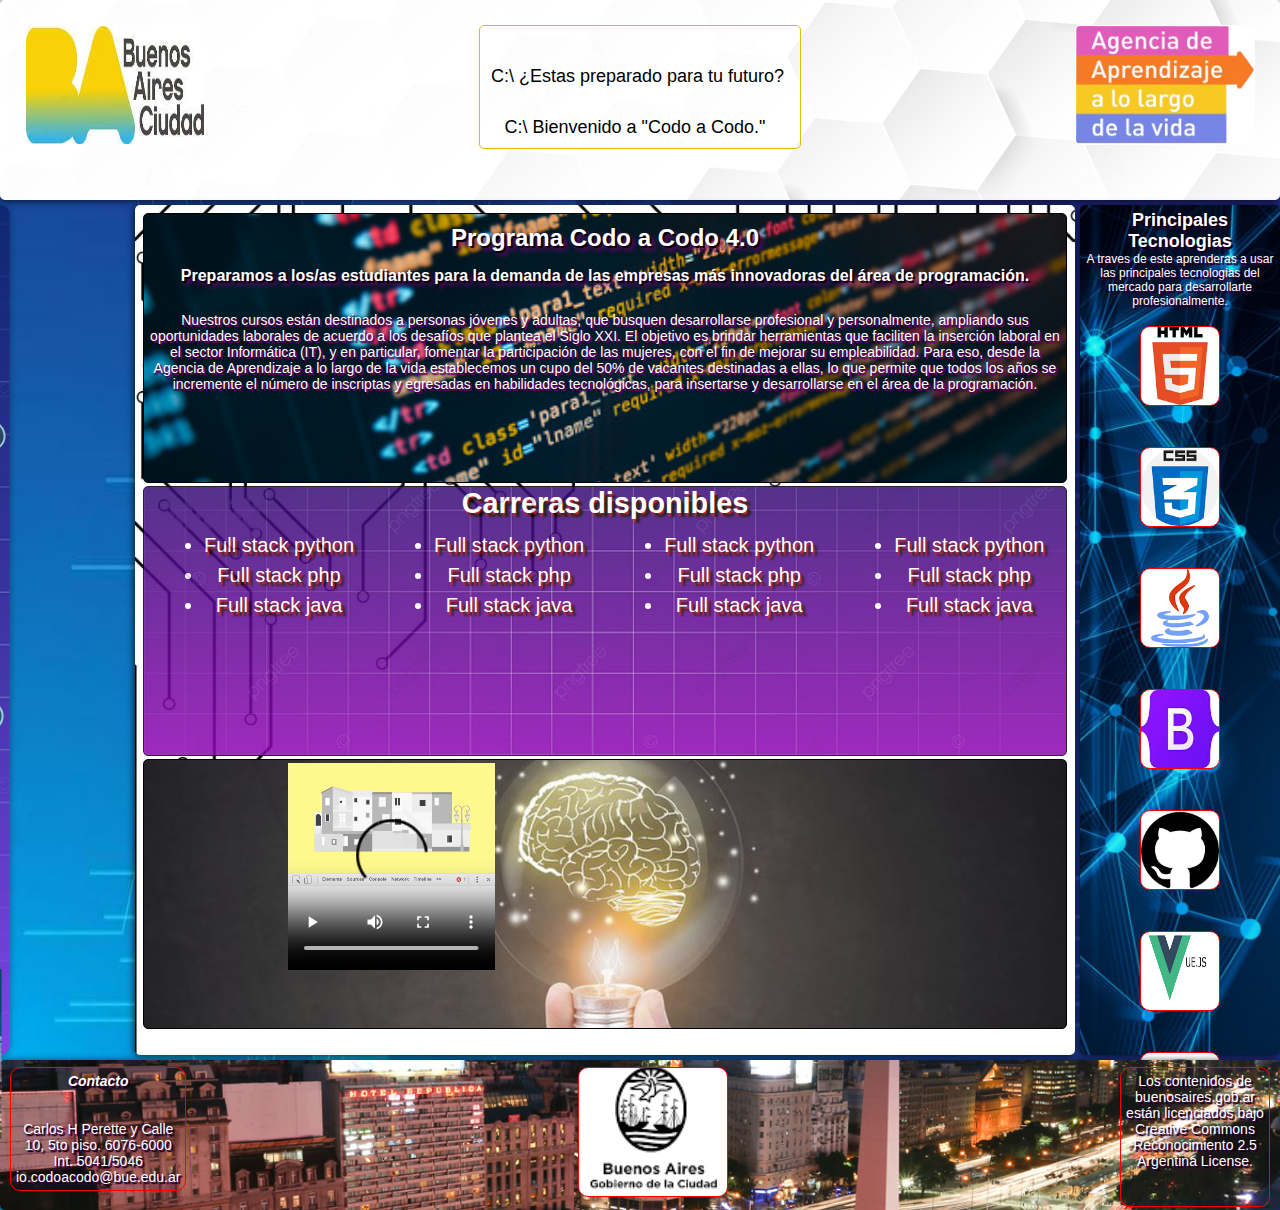
==== commit 7aad3480: "listo para subir, falta chequeo y/o aprobacion del resto de los integrantes. Revision general" ====
--- a/index.html
+++ b/index.html
@@ -5,11 +5,11 @@
   <meta charset="UTF-8">
   <meta name="viewport" content="width=device-width, initial-scale=1.0">
 
+
   <style>
     .video-box {
       width: auto;
       height: auto;
-
     }
 
     .video {
@@ -56,7 +56,7 @@
     <br><br><br><br>
     <div id="b1"><a class="boton" href="https://www.buenosaires.gob.ar/educacion/codo-codo" target="_blank">Programa
         4.0</a></div><br><br><br><br>
-    <div id="b1"><a class="boton" href="egresados.html">egresados</a></div><br><br><br><br>    
+    <div id="b1"><a class="boton" href="egresados.html">egresados</a></div><br><br><br><br>
     <div id="obelisco"></div>
   </nav>
   <aside class="sidebar">
--- a/estilos.css
+++ b/estilos.css
@@ -5,41 +5,46 @@
   margin: 0;
   padding: 0;
 }
-
 html {
   height: 100%;
 }
-
 body {
-  font-family: Arial, Helvetica, sans-serif;            /* fonts y configuraciones generales*/
+  font-family: Arial, Helvetica, sans-serif;
+  /* fonts y configuraciones generales*/
   font-size: 1.2rem;
   min-height: 100%;
 }
 
 
-
-.grid-container {                                        /* datos del grid tamaño pequeño */
-  background-image: url(imagenes/fondobasic.jpg );       /* datos de imagen de fondo */
-  background-repeat: no-repeat;                          /* se repite la imagen? */
-  background-size: 100% 250%;                            /* tamaño de la imagen */
+.grid-container {
+  /* datos del grid tamaño pequeño */
+  background-image: url(imagenes/fondobasic.jpg );
+  /* datos de imagen de fondo */
+  background-repeat: no-repeat;
+  /* se repite la imagen? */
+  background-size: 100% 250%;
+  /* tamaño de la imagen */
   display: grid;
   gap: 5px;
-  grid-template:                                         /* distribucion del grid en tramaño pequeño */
+  grid-template:
+    /* distribucion del grid en tramaño pequeño */
     "header" 110px
     "navbar" 100px
     "main" 630px
     "sidebar" 220px
     "footer" 150px;
 }
-
-.grid-container>* {                                       /* formato general de todos los elementos interno al grid */
+.grid-container>* {
+  /* formato general de todos los elementos interno al grid */
   box-shadow: -1px 1px 7px 0px rgba(0, 0, 0, 0.75);
   border-radius: 5px;
   padding: 5px;
   text-align: center;
 }
 
-.header {                                                 /* formato de fondo de imagen del header */ 
+
+.header {
+  /* formato de fondo de imagen del header */
   grid-area: header;
   background-image: url(imagenes/vectorialblanco.jpg);
   background-position: center;
@@ -48,46 +53,68 @@
   overflow: hidden;
   text-align: center;
 }
-
-.header div {                                             /* formato de los divisores internos al header */ 
+.header div {
+  /* formato de los divisores internos al header */
   display: inline-table;
-  border: 1px solid white;                              /* estilo de borde */
-  border-radius: 5px;                                     /* radio del borde */
-  padding: 15px;                                          
-  height: 50px;                                 
+  border: 1px solid white;
+  /* estilo de borde */
+  border-radius: 5px;
+  /* radio del borde */
+  padding: 15px;
+  height: 50px;
   width: 60px;
   margin: 10px 5px;
 }
 
-.headerIzq {                                              /* configuracion de formato logo buenos aires ciudad */
+.headerIzq {
+  /* configuracion de formato logo buenos aires ciudad */
   background-image: url(imagenes/baciudad.jpg);
   background-size: 100% 100%;
   background-position: center;
   float: left;
 }
 
-.header .headerCtro {                                     /* borde amarillo del divisor central del header */
+.header .headerCtro {
+  /* borde amarillo del divisor central del header */
   border: 1px solid #e5be01;
 }
 
-.header .headerCtro2 {                                     /* borde amarillo del divisor central del header */
+.header .headerCtro2 {
+  /* borde amarillo del divisor central del header */
   border: 1px solid #e5be01;
 
 
 
 }
-.headerCtro p {                                           /* tipo de texto del parrafo "header central" */
+
+.headerCtro p {
+  /* tipo de texto del parrafo "header central" */
   width: 150px;
   font-size: 9px;
 }
 
+.egresados h3 {
+  /* tipo de texto del parrafo "header central" */
+  width: 200px;
+  font-size: 16px;
+}
+
+
+.egresados p {
+  /* tipo de texto del parrafo "header central" */
+  width: 200px;
+  font-size: 10px;
+}
+
 /* primer linea span */
-.maquina-escribir {                                       /* efecto maquina escribir , solo primera linea */
+.maquina-escribir {
+  /* efecto maquina escribir , solo primera linea */
   position: relative;
 
 }
 
-.maquina-escribir::after {                                 /* efecto maquina de escribir donde termina , si repite , etc para lograr efecto deseado */
+.maquina-escribir::after {
+  /* efecto maquina de escribir donde termina , si repite , etc para lograr efecto deseado */
   content: "";
   border-left: 3px solid 2px black;
   background: #ffffff;
@@ -99,7 +126,9 @@
   animation-iteration-count: 1;
 }
 
-@keyframes maquinaescribir {                              /* efecto de animacion 1 */
+@keyframes maquinaescribir {
+
+  /* efecto de animacion 1 */
   from {
     width: 100%;
   }
@@ -109,13 +138,15 @@
   }
 }
 
-.maquina-escribir2 {                                      /* efecto maquina escribir , solo segunda linea */
+.maquina-escribir2 {
+  /* efecto maquina escribir , solo segunda linea */
 
   position: relative;
 
 }
 
-.maquina-escribir2::after {                               /* efecto maquina de escribir donde termina , si repite , etc para lograr efecto deseado */
+.maquina-escribir2::after {
+  /* efecto maquina de escribir donde termina , si repite , etc para lograr efecto deseado */
   content: "";
   border-left: 3px solid 2px black;
   background: #ffffff;
@@ -128,7 +159,9 @@
   animation-delay: 6s;
 }
 
-@keyframes maquinaescribir2 {                               /* efecto de animacion 1 */
+@keyframes maquinaescribir2 {
+
+  /* efecto de animacion 1 */
   from {
     width: 100%;
   }
@@ -139,7 +172,8 @@
 }
 
 
-.headerDer {                                                /* configuracion de formato logo agencia de aprendizaje */
+.headerDer {
+  /* configuracion de formato logo agencia de aprendizaje */
   background-image: url(imagenes/agencia.jpg );
   background-size: 100% 100%;
   background-position: center;
@@ -149,7 +183,8 @@
 
 
 
-.navbar {                                                   /* configuracion de barra navegacion -fondo- */
+.navbar {
+  /* configuracion de barra navegacion -fondo- */
   grid-area: navbar;
   background-image: url(imagenes/barranav2.jpg);
   background-position: center;
@@ -162,12 +197,13 @@
 
 
 
-.boton {                                                 /* configuracion de botones  barra navegacion -DESCRIPCION RENGLON A RENGLON */
+.boton {
+  /* configuracion de botones  barra navegacion -DESCRIPCION RENGLON A RENGLON */
   margin-left: 20px;
   color: #ffffff;
-  border: 2px solid #ffffff;
+  border: 1px solid #ffffff;
   /*anchura, estilo y color borde*/
-  padding: 5px;
+  padding: 0px;
   /*espacio alrededor texto*/
   background-image: url(imagenes/button2.jpg);
   /*color botón*/
@@ -181,10 +217,11 @@
   /*capitalización texto*/
   font-family: 'roboto', sans-serif;
   /*tipografía texto*/
-  font-size: 10px;
-  border-radius: 25px;
+  font-size: 11px;
+  border-radius: 5px;
   /*bordes redondos*/
 }
+
 
 #b1 {
 
@@ -194,13 +231,15 @@
 
 
 
-.main div {                                                /* division princilpal del cuerpo */
+.main div {
+  /* division princilpal del cuerpo */
   height: 200px;
   margin: 3px;
 }
 
 
-.main .uno {                                                /* parte 1 -PROGRAMA CODO A CODO */
+.main .uno {
+  /* parte 1 -PROGRAMA CODO A CODO */
   background-image: url(imagenes/fondodivmain1.jpg );
   background-position: center;
   background-repeat: no-repeat;
@@ -238,7 +277,8 @@
   /*tipografía texto*/
 }
 
-.main .dos {                                              /*  FORMATO TEXTO DE LOS CURSOS */
+.main .dos {
+  /*  FORMATO TEXTO DE LOS CURSOS */
   background-color: white;
   opacity: 70%;
   text-align: center;
@@ -249,7 +289,8 @@
   border-radius: 5px;
 }
 
-#lista1,                                                   /* formato de tipografia de las listas */
+#lista1,
+/* formato de tipografia de las listas */
 #lista2,
 #lista3,
 #lista4 {
@@ -263,7 +304,8 @@
 
 
 
-.main .tres {                                               /* imagen del cuerpor de la tercera parte -MAPA Y VIDEO- */ 
+.main .tres {
+  /* imagen del cuerpor de la tercera parte -MAPA Y VIDEO- */
   background-image: url(imagenes/images4.jpg);
   background-position: center;
   background-repeat: no-repeat;
@@ -276,7 +318,8 @@
 
 
 
-.video-box {                                                /* Propiedades del video en pantalla pequeña */
+.video-box {
+  /* Propiedades del video en pantalla pequeña */
 
   display: inline-block;
   padding-top: 0px;
@@ -287,7 +330,8 @@
 
 
 
-.sidebar {                                                  /* Formato de barra lateral derecha -tecnologias usadas- */
+.sidebar {
+  /* Formato de barra lateral derecha -tecnologias usadas- */
   grid-area: sidebar;
   background-image: url(imagenes/tecnologias.jpg );
   background-position: center;
@@ -295,19 +339,22 @@
   background-repeat: no-repeat;
 }
 
-.sidebar h5 {                                               /* Formato de los titulos del sidebar */
+.sidebar h5 {
+  /* Formato de los titulos del sidebar */
   font-size: 18px;
   color: white;
   text-shadow: 2px 2px 1px black, 1px 2px 2px purple;
 }
 
-.sidebar p {                                                 /* Formato de los parrafos dentro del sidebar */
+.sidebar p {
+  /* Formato de los parrafos dentro del sidebar */
   font-size: 12px;
   color: white;
   text-shadow: 2px 2px 1px black, 1px 2px 2px purple;
 }
 
-.sidebar div {                                               /* Propiedades de las divisiones internas del sidebar -DONDE VAN LAS IMAGENES- */
+.sidebar div {
+  /* Propiedades de las divisiones internas del sidebar -DONDE VAN LAS IMAGENES- */
   display: inline-table;
   border: 1px solid red;
   padding: 15px;
@@ -323,14 +370,16 @@
 #tech4,
 #tech5,
 #tech6,
-#tech7 {                                                      /* IMAGENES DE TECNOLOGIAS , FORMATO DEL CUADRO */
+#tech7 {
+  /* IMAGENES DE TECNOLOGIAS , FORMATO DEL CUADRO */
   background-size: 100% 100%;
   background-position: center;
   border-radius: 10px;
 
 }
 
-#tech1 {                                                      /* IMAGENS CORRESPONDIENTES A CADA TECNOLOGIA */
+#tech1 {
+  /* IMAGENS CORRESPONDIENTES A CADA TECNOLOGIA */
   background-image: url(imagenes/html.png);
 
 }
@@ -362,7 +411,8 @@
 
 
 
-.footer {                                                       /* Footer configuracion del espacio general */
+.footer {
+  /* Footer configuracion del espacio general */
   grid-area: footer;
   background-image: url(imagenes/footerba.jpg );
   background-position: center;
@@ -370,7 +420,8 @@
   background-repeat: no-repeat;
 }
 
-.footer div {                                                   /* Footer configuracion de las divisiones internas para las imagenes */
+.footer div {
+  /* Footer configuracion de las divisiones internas para las imagenes */
   display: inline-table;
   border: 1px solid white;
   border-radius: 10px;
@@ -381,18 +432,21 @@
 
 }
 
-.footerizq h4 {                                                   /* Formato tipografia titulo del footer */
+.footerizq h4 {
+  /* Formato tipografia titulo del footer */
   font-size: 14px;
 }
 
-.footerizq {                                                      /* Formato tipografia margen izquierdo del footer */
+.footerizq {
+  /* Formato tipografia margen izquierdo del footer */
   font-size: 10px;
   color: white;
-  
+
   float: left;
 }
 
-.footerimg {                                                       /* Formato imagen central del footer */
+.footerimg {
+  /* Formato imagen central del footer */
   background-image: url(imagenes/gobiernoba.png);
   background-position: center;
   background-repeat: no-repeat;
@@ -402,7 +456,8 @@
 }
 
 
-.footerder {                                                        /* Formato tipografia margen derecho del footer */
+.footerder {
+  /* Formato tipografia margen derecho del footer */
   font-size: 10px;
   color: white;
   text-shadow: 2px 2px 1px black, 1px 2px 2px purple;
@@ -447,8 +502,13 @@
   font-size: 20px;
 }
 
-.headerCtro2 h2{font-size: 20px;}
-.headerCtro2 h4{font-size: 10px;}
+.headerCtro2 h2 {
+  font-size: 20px;
+}
+
+.headerCtro2 h4 {
+  font-size: 10px;
+}
 
 .main h3 {
   margin: 5px;
@@ -490,19 +550,28 @@
   border: 2px solid #e5be01;
   /* saca esto despues es una guia de donde estas parado */
   margin: 10px;
-  margin-top:10px;
-}
-.main02  h3 {font-size: 18px;}
-.main02 .main02pri p {font-size: 12px;}
-.main02 .main02seg {margin-top: -150px;}
+  margin-top: 10px;
+}
+
+.main02 h3 {
+  font-size: 18px;
+}
+
+.main02 .main02pri p {
+  font-size: 12px;
+}
+
+.main02 .main02seg {
+  margin-top: -150px;
+}
 
 .main03 {
   text-shadow: 2px 2px 1px black, 1px 2px 2px purple;
   background-image: url(imagenes/inscrip.jpg);
-  background-position:center ;
-  background-repeat:no-repeat ;
+  background-position: center;
+  background-repeat: no-repeat;
   background-size: cover;
-  
+
   border-radius: 10px;
   border: 2px solid green;
   /* saca esto despues es una guia de donde estas parado */
@@ -511,7 +580,7 @@
 }
 
 .main03 img {
-  align-items: center ;
+  align-items: center;
   height: 80%;
   width: 40%;
   margin-top: -55px;
@@ -543,208 +612,210 @@
 .header3 {
   display: flex;
   flex-direction: column;
-}  
+}
 
 .hdblack {
-      background-color: rgba(0, 0, 0, 0.5);
-      flex-direction: column;
-  }
-
-  .nav_cursos {
-      margin-top: 5px;
-      flex-direction: column;
-      width: 100%;
-
-  }
-
-  .nav_cursos a {
-      padding: 5px;
-      font-size: 1.2rem;
-      text-align: center;
-      width: 100%;
-      margin: 0;
-  }
-
-  .nav_cursos a:hover {
-      background-color: rgb(214, 211, 18);
-      border-radius: 15px;
-  }
-
-  .logo {
-      padding-left: 0px;
-  }
-
-  .headTxt {
-      width: 100%;
-       }
-
-  .tit_descrip{text-align: center;}
-
-  .descrip {
-      font-size: 1.2rem;
-      text-align: justify;
-      padding: 10px 0;
-  }
+  background-color: rgba(0, 0, 0, 0.5);
+  flex-direction: column;
+}
+
+.nav_cursos {
+  margin-top: 5px;
+  flex-direction: column;
+  width: 100%;
+
+}
+
+.nav_cursos a {
+  padding: 5px;
+  font-size: 1.2rem;
+  text-align: center;
+  width: 100%;
+  margin: 0;
+}
+
+.nav_cursos a:hover {
+  background-color: rgb(214, 211, 18);
+  border-radius: 15px;
+}
+
+.logo {
+  padding-left: 0px;
+}
+
+.headTxt {
+  width: 100%;
+}
+
+.tit_descrip {
+  text-align: center;
+}
+
+.descrip {
+  font-size: 1.2rem;
+  text-align: justify;
+  padding: 10px 0;
+}
 
 /* -----------------------------------------------------------SECCIONES----------------------------------------------------------- */
 
-  .imgn {
-      height: 50px;
-  }
-
-  .cursos {
-      display: flex;
-      flex-direction: column;
-      margin: 10px 20px;
-  }
-
-  .cursosTxt {
-      padding: 20px;
-  }
-
-  .cursosSubtl {
-      text-align: center;
-      padding: 0 0;
-      margin-bottom: 20px;
-      font-size: 2.5rem;
-
-  }
-
-  .cursosDescrip {
-      font-size: 1 rem;
-      text-align:justify ;
-  }
-
-  .curricula {
-      display: flex;
-      flex-direction: column;
-      }
-
-  .unidad {
-      grid-template-columns: 20% 80%;
-  }
-
-  .otrosImg {
-
-      background-position: 0 0;
-  }
-
-  .otros {
+.imgn {
+  height: 50px;
+}
+
+.cursos {
+  display: flex;
+  flex-direction: column;
+  margin: 10px 20px;
+}
+
+.cursosTxt {
+  padding: 20px;
+}
+
+.cursosSubtl {
+  text-align: center;
+  padding: 0 0;
+  margin-bottom: 20px;
+  font-size: 2.5rem;
+
+}
+
+.cursosDescrip {
+  font-size: 1 rem;
+  text-align: justify;
+}
+
+.curricula {
+  display: flex;
+  flex-direction: column;
+}
+
+.unidad {
+  grid-template-columns: 20% 80%;
+}
+
+.otrosImg {
+
+  background-position: 0 0;
+}
+
+.otros {
   margin: 20px;
-  }
-
-  .otrosSubtl {
-      font-weight: bold;
-      font-size: 2.5rem;
-      margin: 20px 0;
-  }
-
-  .otrosCards {
-      display: flex;
-      flex-direction: column;
-      margin: 20px;
-      padding: 0;
-  }
-
-  .cards {
-      margin: 15px 0  ;
-  }
-
-  .cardCab h3 {
-      font-size: 1.5rem;
-  }
-
-  .card_desc p {
-      font-size: 1.2rem;
-  }
-
-  .unidad {
-    display: grid;
-    grid-template-columns: 30% 70%;
-  }
-  
-  .unidadLogo {
-    width: 80%;
-    margin: 8px;
-  }
-  
-
-  .footer3{
-      height: 450px;
-  }
-
-  .redes {
-      flex-direction: column;
-  }
-
-  .redes a{
-      margin: 10px 20px;
-  }
-
-  .contacto {
-      justify-content: center;
-
-  }
-
-  .contacto img {
-      padding: 0 20px;
-      width: 80%;
-      height: 80%;
-  }
-
-  .bord_blue{ 
-
-    border: 1px solid #219ecf;
-    }
-    
-    .bord_green {
-    border: 1px solid#00a79f;
-    }
-    
-    .bord_red {
-    border: 1px solid#ef7a70;
-    }
-    
-    .bord_yellow {
-    border: 1px solid #f08100;
-    }
-    
-    
-    .blue{ 
-    
-    color: #219ecf;
-    }
-    
-    .green {
-    color:#00a79f;
-    }
-    
-    .red {
-    color:#ef7a70;
-    }
-    
-    .yellow {
-    color: #f08100;
-    }
-    
-    .bgblue{ 
-    
-    background-color: #00a79f;
-    }
-    
-    .bggreen {
-    background-color:#00a79f;
-    }
-    
-    .bgred {
-    background-color:#ef7a70;
-    }
-    
-    .bgyellow {
-    background-color: #f08100;
-    }
-
-  
+}
+
+.otrosSubtl {
+  font-weight: bold;
+  font-size: 2.5rem;
+  margin: 20px 0;
+}
+
+.otrosCards {
+  display: flex;
+  flex-direction: column;
+  margin: 20px;
+  padding: 0;
+}
+
+.cards {
+  margin: 15px 0;
+}
+
+.cardCab h3 {
+  font-size: 1.5rem;
+}
+
+.card_desc p {
+  font-size: 1.2rem;
+}
+
+.unidad {
+  display: grid;
+  grid-template-columns: 30% 70%;
+}
+
+.unidadLogo {
+  width: 80%;
+  margin: 8px;
+}
+
+
+.footer3 {
+  height: 450px;
+}
+
+.redes {
+  flex-direction: column;
+}
+
+.redes a {
+  margin: 10px 20px;
+}
+
+.contacto {
+  justify-content: center;
+
+}
+
+.contacto img {
+  padding: 0 20px;
+  width: 80%;
+  height: 80%;
+}
+
+.bord_blue {
+
+  border: 1px solid #219ecf;
+}
+
+.bord_green {
+  border: 1px solid#00a79f;
+}
+
+.bord_red {
+  border: 1px solid#ef7a70;
+}
+
+.bord_yellow {
+  border: 1px solid #f08100;
+}
+
+
+.blue {
+
+  color: #219ecf;
+}
+
+.green {
+  color: #00a79f;
+}
+
+.red {
+  color: #ef7a70;
+}
+
+.yellow {
+  color: #f08100;
+}
+
+.bgblue {
+
+  background-color: #00a79f;
+}
+
+.bggreen {
+  background-color: #00a79f;
+}
+
+.bgred {
+  background-color: #ef7a70;
+}
+
+.bgyellow {
+  background-color: #f08100;
+}
+
+
 
 /* /////////////////////////////////////////////////// FIN DISEÑO GASTON ///////////////////////////////////////////////////*/
 
@@ -757,7 +828,9 @@
 
 
 /*//////////////// DISEÑO RESPONSIVE PARA PANTALLAS MEDIANAS (-600PX < X < 900PX ) ///////////////////////////*/
-@media (min-width: 600px) {                                   /* Formato del grid y distribucion para pantallas medianas */
+@media (min-width: 600px) {
+
+  /* Formato del grid y distribucion para pantallas medianas */
   .grid-container {
     grid-template:
       "header  header" 150px
@@ -767,7 +840,8 @@
       150px auto;
   }
 
-  .header div {                                               /* Redimensionado de propiedades del header para pantallas medianas */   
+  .header div {
+    /* Redimensionado de propiedades del header para pantallas medianas */
     padding: 10px;
     height: 100px;
     width: 160px;
@@ -776,45 +850,63 @@
 
 
 
-  .header .headerCtro {                                        /* Redimensionado de propiedades del header para pantallas medianas -REFIERE A TEXTO CON SPAN SIN ESTO SE CORRE EL EFECTO DEL SPAN ENTRE OTRAS COSAS- */
+  .header .headerCtro {
+    /* Redimensionado de propiedades del header para pantallas medianas -REFIERE A TEXTO CON SPAN SIN ESTO SE CORRE EL EFECTO DEL SPAN ENTRE OTRAS COSAS- */
 
     border: 1px solid #e5be01;
     height: auto;
   }
 
-  .headerCtro p {                                                /* Redimensionado de propiedades de tipografias para pantallas medianas */
+  .headerCtro p {
+    /* Redimensionado de propiedades de tipografias para pantallas medianas */
     margin-top: 10px;
     width: 190px;
     font-size: 10px;
   }
 
-  
-
-  .boton {                                                       /* Redimensionado de propiedades de los botones para pantallas medianas */
+  .egresados h3 {
+    /* tipo de texto del parrafo "header central" */
+    width: 200px;
+    font-size: 20px;
+  }
+
+  .egresados p {
+    /* tipo de texto del parrafo "header central" */
+    width: 200px;
+    font-size: 12px;
+  }
+
+  .boton {
+    /* Redimensionado de propiedades de los botones para pantallas medianas */
     font-size: 15px;
   }
 
-  .main {                                                        /* Reformateo de propiedades de la division MAIN para pantallas medianas */
+  .main {
+    /* Reformateo de propiedades de la division MAIN para pantallas medianas */
     grid-area: main;
     background-color: #f5f5f5;
   }
 
-  .main>div {                                                     /* Redimensionado de divisiones internas del MAIN para pantallas medianas */
+  .main>div {
+    /* Redimensionado de divisiones internas del MAIN para pantallas medianas */
     height: 270px;
   }
 
 
-  .main .uno h1 {                                                  /* Reformateo de las fuentes del MAIN para pantallas medianas */
+  .main .uno h1 {
+    /* Reformateo de las fuentes del MAIN para pantallas medianas */
     margin-top: 10px;
     font-size: 22px;
   }
 
-  .main .uno h2 {                                                   /* Reformateo de las fuentes del MAIN para pantallas medianas */
+  .main .uno h2 {
+    /* Reformateo de las fuentes del MAIN para pantallas medianas */
     margin-top: 15px;
     font-size: 14px;
   }
 
-  .main .uno p {                                                    /* Reformateo de las fuentes del MAIN para pantallas medianas */
+  .main .uno p {
+    /* Reformateo de las fuentes del MAIN para pantallas medianas */
     /* propiedades del texto descriptivo */
     color: white;
     font-size: 12px;
@@ -824,7 +916,8 @@
   }
 
 
-  .main .dos {                                                      /* Reformateo del cuerpo 2 del MAIN para pantallas medianas y grandes*/
+  .main .dos {
+    /* Reformateo del cuerpo 2 del MAIN para pantallas medianas y grandes*/
     background-image: url(imagenes/barranav2.jpg);
     background-position: center;
     background-repeat: no-repeat;
@@ -842,7 +935,8 @@
   #lista1,
   #lista2,
   #lista3,
-  #lista4 {                                                         /* Reformateo de las fuentes de la division 2 del MAIN para pantallas medianas */
+  #lista4 {
+    /* Reformateo de las fuentes de la division 2 del MAIN para pantallas medianas */
     font-family: Helvetica, Arial, sans-serif;
     font-size: 16px;
     line-height: 1.5;
@@ -852,11 +946,13 @@
   }
 
 
-  .sidebar {                                                         /* Cambio de fondo para pantallas medianas */
+  .sidebar {
+    /* Cambio de fondo para pantallas medianas */
     background-image: url(imagenes/barranav.jpg);
   }
 
-  .sidebar div {                                                     /* Cambio de propiedades para pantallas medianas */
+  .sidebar div {
+    /* Cambio de propiedades para pantallas medianas */
     display: inline-table;
     border: 1px solid red;
     padding: 15px;
@@ -866,7 +962,8 @@
 
   }
 
-  .footer div {                                                       /* Cambio de propiedades de DIV FOOTER para pantallas medianas */
+  .footer div {
+    /* Cambio de propiedades de DIV FOOTER para pantallas medianas */
     display: inline-table;
     border: 1px solid white;
     border-radius: 10px;
@@ -877,7 +974,7 @@
 
   }
 
-  .footerizq {                                                          
+  .footerizq {
     font-size: 14px;
     color: white;
     text-shadow: 2px 2px 1px black, 1px 2px 2px purple;
@@ -896,242 +993,261 @@
     text-shadow: 2px 2px 1px black, 1px 2px 2px purple;
     float: right;
   }
-/*ESTILOS RAMA2EDGARDO*/
-/*////////////////////////////////////// AGREGADO EDGARDO //////////////////////////////////////////////////////////////////*/
-.grid-container2 {
-  grid-template:
-    "header  header" 150px
-    "navbar  navbar" 100px
-    "sidebar2 main" 860px
-    "footer  footer" 150px /
-    auto auto;
-}
-
-.headerCtro2 h2{font-size: 25px;}
-.headerCtro2 h4{font-size: 18px;}
-.main02  h3 {font-size: 16px;}
-.main02 .main02seg {margin-top: -140px;}
-.sidebar2 {                                                         /* Cambio de fondo para pantallas medianas */
-  background-image: url(imagenes/barranav.jpg);
-  background-size: cover;
-}
-
-.sidebar2 div {                                                     /* Cambio de propiedades para pantallas medianas */
-  display: inline-table;
-  padding: 15px;
-  height: 60px;
-  width: 60px;
-  margin: 18px 10px;
-
-}
-
-/*/////////////////////////////////////////// FIN AGREGADO EDGARDO//////////////////////////////////////////////////////////////*/
-/* /////////////////////////////////////////AGREGADO DE GASTON ////////////////////////////////////////////////////////////////*/
-
-/* ---------------------------------------------- RESPONSIVE 768PX --------------------------------------- */
-
-.hdblack {
-  background-color: rgba(0, 0, 0, 0.5);
-  flex-direction: column;
-}
-.tit_descrip{text-align: center;}
+
+  /*ESTILOS RAMA2EDGARDO*/
+  /*////////////////////////////////////// AGREGADO EDGARDO //////////////////////////////////////////////////////////////////*/
+  .grid-container2 {
+    grid-template:
+      "header  header" 150px
+      "navbar  navbar" 100px
+      "sidebar2 main" 860px
+      "footer  footer" 150px /
+      auto auto;
+  }
+
+  .headerCtro2 h2 {
+    font-size: 25px;
+  }
+
+  .headerCtro2 h4 {
+    font-size: 18px;
+  }
+
+  .main02 h3 {
+    font-size: 16px;
+  }
+
+  .main02 .main02seg {
+    margin-top: -140px;
+  }
+
+  .sidebar2 {
+    /* Cambio de fondo para pantallas medianas */
+    background-image: url(imagenes/barranav.jpg);
+    background-size: cover;
+  }
+
+  .sidebar2 div {
+    /* Cambio de propiedades para pantallas medianas */
+    display: inline-table;
+    padding: 15px;
+    height: 60px;
+    width: 60px;
+    margin: 18px 10px;
+
+  }
+
+  /*/////////////////////////////////////////// FIN AGREGADO EDGARDO//////////////////////////////////////////////////////////////*/
+  /* /////////////////////////////////////////AGREGADO DE GASTON ////////////////////////////////////////////////////////////////*/
+
+  /* ---------------------------------------------- RESPONSIVE 768PX --------------------------------------- */
+
+  .hdblack {
+    background-color: rgba(0, 0, 0, 0.5);
+    flex-direction: column;
+  }
+
+  .tit_descrip {
+    text-align: center;
+  }
 
   .descrip {
-      font-size: 1.rem;
-      text-align: justify;
-      padding: 10px 0;
-  }
-
-
-.nav_cursos {
-  margin-top: 5px;
-  flex-direction: column;
-  width: 100%;
-
-}
-
-.nav_cursos a {
-  padding: 5px;
-  font-size: 1.5rem;
-  text-align: center;
-  width: 100%;
-  margin: 0;
-}
-
-.nav_cursos a:hover {
-  background-color: black;
-}
-
-.logo {
-  padding-left: 0px;
-}
-
-.headTxt {
-  width: 80%;
-
-}
-
-.descrip {
-  font-size: 1.5rem;
-  text-align: left;
-  padding: 20px;
-}
-
-/* -----------------------------------------------------------SECCIONES----------------------------------------------------------- */
-
-.cursos {
-  display: flex;
-  flex-direction: column;
-  margin: 10px 60px;
-}
-
-.cursosTxt {
-  padding: 20px;
-}
-
-.cursosSubtl {
-  text-align: center;
-  padding: 0 0;
-  margin-bottom: 20px;
-  font-size: 2.5rem;
-
-}
-
-.cursosDescrip {
-  font-size: 1.5rem;
-  text-align: center;
-}
-
-.curricula {
-  display: flex;
-  flex-direction: column;
-}
-
-.unidad {
-  grid-template-columns: 20% 80%;
-}
-
-.unidadLogo {
-  width: 20%;
-  margin: 8px;
-}
-
-
-.otrosImg {
-
-  background-position: 0 0;
-}
-
-.otros {
-margin: 60px;
-}
-
-.otrosSubtl {
-  font-weight: bold;
-  font-size: 2.5rem;
-  margin: 20px 0;
-}
-
-.otrosCards {
-  display: flex;
-  flex-direction: column;
-  margin: 20px;
-  padding: 0;
-}
-
-.cards {
-  margin: 15px 0  ;
-}
-
-.cardCab h3 {
-  font-size: 1.5rem;
-}
-
-.card_desc p {
-  font-size: 1.2rem;
-}
-
-.redes {
-  width: 100%;
-  margin: 20px auto;
-}
-
-.contacto {
-  width: 50%;
-  margin: 40px auto;
-}
-
-
-
-
-/* --------------------------------------------------------------GENERAL-------------------------------------------------------------- */
-
-.bord_blue{ 
-
-border: 1px solid #219ecf;
-}
-
-.bord_green {
-border: 1px solid#00a79f;
-}
-
-.bord_red {
-border: 1px solid#ef7a70;
-}
-
-.bord_yellow {
-border: 1px solid #f08100;
-}
-
-
-.blue{ 
-
-color: #219ecf;
-}
-
-.green {
-color:#00a79f;
-}
-
-.red {
-color:#ef7a70;
-}
-
-.yellow {
-color: #f08100;
-}
-
-.bgblue{ 
-
-background-color: #00a79f;
-}
-
-.bggreen {
-background-color:#00a79f;
-}
-
-.bgred {
-background-color:#ef7a70;
-}
-
-.bgyellow {
-background-color: #f08100;
-}
-
-.footer3 {
-  background-image: url(imagenes/);
-  border-top: 2px solid #f08100;
-  height: 100px;
-}
-
-/*////////////////////////////////// FIN AGREGADO GASTON ///////////////////////////////////////////////////////////////////*/
+    font-size: 1.rem;
+    text-align: justify;
+    padding: 10px 0;
+  }
+
+
+  .nav_cursos {
+    margin-top: 5px;
+    flex-direction: column;
+    width: 100%;
+
+  }
+
+  .nav_cursos a {
+    padding: 5px;
+    font-size: 1.5rem;
+    text-align: center;
+    width: 100%;
+    margin: 0;
+  }
+
+  .nav_cursos a:hover {
+    background-color: black;
+  }
+
+  .logo {
+    padding-left: 0px;
+  }
+
+  .headTxt {
+    width: 80%;
+
+  }
+
+  .descrip {
+    font-size: 1.5rem;
+    text-align: left;
+    padding: 20px;
+  }
+
+  /* -----------------------------------------------------------SECCIONES----------------------------------------------------------- */
+
+  .cursos {
+    display: flex;
+    flex-direction: column;
+    margin: 10px 60px;
+  }
+
+  .cursosTxt {
+    padding: 20px;
+  }
+
+  .cursosSubtl {
+    text-align: center;
+    padding: 0 0;
+    margin-bottom: 20px;
+    font-size: 2.5rem;
+
+  }
+
+  .cursosDescrip {
+    font-size: 1.5rem;
+    text-align: center;
+  }
+
+  .curricula {
+    display: flex;
+    flex-direction: column;
+  }
+
+  .unidad {
+    grid-template-columns: 20% 80%;
+  }
+
+  .unidadLogo {
+    width: 20%;
+    margin: 8px;
+  }
+
+
+  .otrosImg {
+
+    background-position: 0 0;
+  }
+
+  .otros {
+    margin: 60px;
+  }
+
+  .otrosSubtl {
+    font-weight: bold;
+    font-size: 2.5rem;
+    margin: 20px 0;
+  }
+
+  .otrosCards {
+    display: flex;
+    flex-direction: column;
+    margin: 20px;
+    padding: 0;
+  }
+
+  .cards {
+    margin: 15px 0;
+  }
+
+  .cardCab h3 {
+    font-size: 1.5rem;
+  }
+
+  .card_desc p {
+    font-size: 1.2rem;
+  }
+
+  .redes {
+    width: 100%;
+    margin: 20px auto;
+  }
+
+  .contacto {
+    width: 50%;
+    margin: 40px auto;
+  }
+
+
+
+
+  /* --------------------------------------------------------------GENERAL-------------------------------------------------------------- */
+
+  .bord_blue {
+
+    border: 1px solid #219ecf;
+  }
+
+  .bord_green {
+    border: 1px solid#00a79f;
+  }
+
+  .bord_red {
+    border: 1px solid#ef7a70;
+  }
+
+  .bord_yellow {
+    border: 1px solid #f08100;
+  }
+
+
+  .blue {
+
+    color: #219ecf;
+  }
+
+  .green {
+    color: #00a79f;
+  }
+
+  .red {
+    color: #ef7a70;
+  }
+
+  .yellow {
+    color: #f08100;
+  }
+
+  .bgblue {
+
+    background-color: #00a79f;
+  }
+
+  .bggreen {
+    background-color: #00a79f;
+  }
+
+  .bgred {
+    background-color: #ef7a70;
+  }
+
+  .bgyellow {
+    background-color: #f08100;
+  }
+
+  .footer3 {
+    background-image: url(imagenes/);
+    border-top: 2px solid #f08100;
+    height: 100px;
+  }
+
+  /*////////////////////////////////// FIN AGREGADO GASTON ///////////////////////////////////////////////////////////////////*/
 }
 
 
 /*//////////////// DISEÑO RESPONSIVE PARA PANTALLAS GRANDES ( X>900PX ) /////////////////////////////////////*/
 @media (min-width: 900px) {
 
-  .grid-container {                                   /* Diseño y logica de distribucion de las cajas en pantallas grandes */
+  .grid-container {
+    /* Diseño y logica de distribucion de las cajas en pantallas grandes */
     grid-template:
       "header  header header" 200px
       "navbar  main   sidebar" 850px
@@ -1139,7 +1255,8 @@
       130px auto 200px;
   }
 
-  .header div {                                        /* Configuracion divisiones header pantallas grandes */
+  .header div {
+    /* Configuracion divisiones header pantallas grandes */
     padding: 10px;
     height: 120px;
     width: 180px;
@@ -1158,7 +1275,21 @@
     font-size: 18px;
   }
 
-  .maquina-escribir {                                   /* Reformateo del efecto span para pantallas grandes y evitar deformacion de la ubicacion del efecto */
+  .egresados h3 {
+    /* tipo de texto del parrafo "header central" */
+    width: 200px;
+    font-size: 26px;
+  }
+
+  .egresados p {
+    /* tipo de texto del parrafo "header central" */
+    width: 200px;
+    font-size: 14px;
+  }
+
+
+  .maquina-escribir {
+    /* Reformateo del efecto span para pantallas grandes y evitar deformacion de la ubicacion del efecto */
 
     position: relative;
 
@@ -1220,7 +1351,8 @@
 
 
 
-  .navbar {                                             /* Reorganizacion de la barra navegacion para pantallas grandes */
+  .navbar {
+    /* Reorganizacion de la barra navegacion para pantallas grandes */
     grid-area: navbar;
 
     display: block;
@@ -1238,23 +1370,26 @@
     opacity: 60%;
 
 
-    transform: translateX(0.5em);                       /* Transformacion de deslizamiento de la barra -SOLO EN PANTALLAS GRANDES UTILIZADO EL CRITERIO QUE LAS DEMAS PANTALLAS SON TACTILES Y RARA VEZ SE LES CONECTA UN MOUSE LO QUE DIFICULTARIA SU APERTURA EN PANTALLAS PEQUEÑAS- */ 
+    transform: translateX(0.5em);
+    /* Transformacion de deslizamiento de la barra -SOLO EN PANTALLAS GRANDES UTILIZADO EL CRITERIO QUE LAS DEMAS PANTALLAS SON TACTILES Y RARA VEZ SE LES CONECTA UN MOUSE LO QUE DIFICULTARIA SU APERTURA EN PANTALLAS PEQUEÑAS- */
     transition: 1s transform;
 
 
   }
 
   .navbar:hover,
-  nav:focus-within {                                    /* propiedades de transformacion de la barra */
+  nav:focus-within {
+    /* propiedades de transformacion de la barra */
     transform: translateX(100%);
     opacity: 60%;
   }
 
 
-  
-                                                         
-  .boton { 
-    margin-left: 0px;                                              /* config boton enlace */
+
+
+  .boton {
+    margin-left: 0px;
+    /* config boton enlace */
     color: #ffffff;
     border: 2px solid #ffffff;
     /*anchura, estilo y color borde*/
@@ -1291,7 +1426,8 @@
     background-position: center;
   }
 
-  .main {                                                /* Configuraciones generales del main -IMAGENES, TAMAÑOS, POSICIONES, ETC...- */
+  .main {
+    /* Configuraciones generales del main -IMAGENES, TAMAÑOS, POSICIONES, ETC...- */
 
     grid-area: main;
     background-image: url(imagenes/vectorialazul.jpg);
@@ -1322,7 +1458,8 @@
   #lista1,
   #lista2,
   #lista3,
-  #lista4 {                                                 /* Adecucion de la fuente para lectura en pantalla grande */
+  #lista4 {
+    /* Adecucion de la fuente para lectura en pantalla grande */
     font-family: Helvetica, Arial, sans-serif;
     font-size: 20px;
     line-height: 1.5;
@@ -1333,7 +1470,8 @@
 
 
 
-  .sidebar div {                                              /* Adecuacion de tamaño del sidebar de pantallas grandes */
+  .sidebar div {
+    /* Adecuacion de tamaño del sidebar de pantallas grandes */
     display: inline-table;
     border: 1px solid red;
     padding: 15px;
@@ -1346,7 +1484,8 @@
 
 
 
-  .footer div {                                               /* Configuracion del footer -TAMAÑO DE DIVS Y DATOS DE FUENTES PARA ADECUAR LECTURA- */
+  .footer div {
+    /* Configuracion del footer -TAMAÑO DE DIVS Y DATOS DE FUENTES PARA ADECUAR LECTURA- */
     display: inline-table;
     border: 1px solid red;
 
@@ -1369,9 +1508,10 @@
   }
 
 
-/*//////////////////////////////// AGREGADO EDGARDO ////////////////////////////////////////////////////////////////////////////*/
-
-  .grid-container2 {                                   /* Diseño y logica de distribucion de las cajas en pantallas grandes */
+  /*//////////////////////////////// AGREGADO EDGARDO ////////////////////////////////////////////////////////////////////////////*/
+
+  .grid-container2 {
+    /* Diseño y logica de distribucion de las cajas en pantallas grandes */
     grid-template:
       "header  header header" 200px
       "navbar  main   sidebar2" 860px
@@ -1380,278 +1520,296 @@
   }
 
 
-  .main02  h3 {font-size: 20px;}
-.main02 .main02pri p {font-size: 16px;}
-/*//////////////////////////////// FIN AGREGADO EDGARDO /////////////////////////////////////////////////////////////////////////*/
-
-
-
-/* HECHO POR GASTON EN SU RAMA , AL AGREGARLO AL MERGE LO BORRE SIN QUERER //////////////////////////////*/ 
-
-
-/* ----------------------------------HEADER---------------------------------- */
-
-.header3 {
-  display: flex;
-  flex-direction: column;
-}
-.headImg {
-  background-repeat: no-repeat;
-  background-image: url("./imagenes/0_Principal.png");
-  background-size: cover;
-  background-position: bottom;
-  height: 400px;
-  display: block;
-}
-
-.logo {
-  margin: auto 0;
-  padding-left: 40px;
-}
-
-.hdblack {
-  background-color: rgba(0, 0, 0, 0.5);
-  width: 100%; 
-  display: flex;
-  align-items: center;
-  justify-content: space-between;
-}
-
-.nav_cursos {
-  display: flex;
-  justify-content: space-between;
-  margin-right: 20px;
-}
-
-.nav_cursos a {
-  text-decoration: none;
-  font-weight: bold;
-  font-size: 1.3rem;
-  text-transform: uppercase;
-  color: white;
-  margin: 0 15px;
-}
-
-.nav_cursos a:hover {
-  color: yellow;
-}
-
-
-.headTxt {
-  text-align: center;
-  display: flex;
-  flex-direction: column;
-  margin: auto;
-  width: 50%;
-
-}
-
-.tit_descrip{
-  font-weight: bold;
-  font-size: 3rem;
-  margin: 20px;
-}
-
-.descrip {
-  font-size: 1.4rem;
-  text-align: left;
-  padding: 40px;
-}
-
-/* -----------------------------------------------------------SECCIONES----------------------------------------------------------- */
-
-
-.imgn {
-  height: 400px;
-}
-
-.pyImg {
-  background-image: url(./imagenes/1_Py.png);
-  background-size: cover;
-}
-
-.jsImg {
-  background-image: url("./imagenes/2_js.png");
-  background-size: cover;
-}
-
-.javaImg {
-  background-image: url("./imagenes/3_java.png");
-  background-size: cover;
-}
-
-.phpImg {
-  background-image: url("./imagenes/4_php.png");
-  background-size: cover;
-}
-
-.otrosImg {
-  background-image: url("./imagenes/5_Otros.jpg");
-  background-size: cover;
-  background-position: 0 -250px;
-}
-
-.cursos {
-  background-color: rgb(239, 247, 255);
-  margin: 20px 100px;
-  display: grid;
-  grid-template-columns: 1fr 2fr;
-  border-radius: 5px;
-}
-
-.cursosTxt {
-  padding:40px;
-}
-
-.cursosSubtl {
-  margin-bottom: 60px;
-  font-size: 2.3rem;
-  padding-right: 40%;
-
-}
-
-.cursosDescrip {
-  font-size: 1.3rem;
-  text-align: left;
-
-}
-
-.curricula {
-  display: grid;
-  grid-template-columns: 1fr 1fr;
-}
-
-.unidad {
-  display: grid;
-  grid-template-columns: 30% 70%;
-}
-
-.unidadLogo {
-  width: 80%;
-  margin: 8px;
-}
-
-.unidadTxt {
-  margin: 8px;  
-  padding-left: 10px; 
-}
-
-.unidadTxt h3 {
-
-  margin-bottom: 20px;
-}
-
-.unidadTxt p {
-
-  margin-right: 20px;
-}
-
-.otros {
-  background-color: rgb(239, 247, 255);   
-  margin: 20px 100px;
-  display: flex;
-  flex-direction: column;
-  align-items: center;
-}
-
-.otrosSubtl {
-  font-weight: bold;
-  font-size: 2.5rem;
-  margin: 40px 0;
-}
-
-.otrosCards {
-
-  padding: 20px 10PX;
-  display: grid;
-  grid-template-columns: 1fr 1fr 1fr;
-
-}
-
-.cards {
-  border-radius: 5px;
-  margin: 0 15px;
-
-}
-
-.cardCab {
-  padding: 20px;
-  text-align: center;
-}
-.card_desc {
-
-  padding: 15px;
-}
-
-.cardLogo {
-  margin-top: 20px;
-  width: 35%;
-}
-
-.cardTit {
-  margin-top: 20px;
-  width: 100%;
-  color: white;
-}
-
-.otroc_c {
-  display: flex;
-  flex-direction: column;
-  justify-content: space-between;
-}
-
-
-/* --------------------------------------------------FOOTER-------------------------------------------------- */
-
-.footer3 {
-  background-color: rgb(39, 39, 39);
-  border-top: 2px solid #f08100;
-  height: 300px;
-}
-
-.footer3 h3 {
-  padding-top: 50px;    
-  padding-left: 20px;
-  color: white;
-
-}
-
-.footer3 hr{
-  margin: 0px 1%;
-  width: 98%;
-}
-
-.redes {
-  display: flex;
-  flex-direction: row;
-  justify-content: space-between;
-  width: 50%;
-  margin: 20px 20px;
-}
-
-
-
-.redes a {
-  text-decoration: none;
-  color: white;
-  margin: 0 20px;
-}
-
-.redes a:hover {
-  color: yellow;
-}
-
-.contacto {
-  margin: 50px 100px;
-  width: 30%;
-  display: flex;
-  flex-direction: row;
-  justify-content: space-between;
-}
-
-
-
-/*///////////////////////////////// FIN AGREGADO GASTON /////////////////////////////////////////////////////////////////////*/
-}
+  .main02 h3 {
+    font-size: 20px;
+  }
+
+  .main02 .main02pri p {
+    font-size: 16px;
+  }
+
+  /*//////////////////////////////// FIN AGREGADO EDGARDO /////////////////////////////////////////////////////////////////////////*/
+
+
+
+  /* HECHO POR GASTON EN SU RAMA , AL AGREGARLO AL MERGE LO BORRE SIN QUERER //////////////////////////////*/
+
+
+  /* ----------------------------------HEADER---------------------------------- */
+
+  .header3 {
+    display: flex;
+    flex-direction: column;
+  }
+
+  .headImg {
+    background-repeat: no-repeat;
+    background-image: url("./imagenes/0_Principal.png");
+    background-size: cover;
+    background-position: bottom;
+    height: 400px;
+    display: block;
+  }
+
+  .logo {
+    margin: auto 0;
+    padding-left: 40px;
+  }
+
+  .hdblack {
+    background-color: rgba(0, 0, 0, 0.5);
+    width: 100%;
+    display: flex;
+    align-items: center;
+    justify-content: space-between;
+  }
+
+  .nav_cursos {
+    display: flex;
+    justify-content: space-between;
+    margin-right: 20px;
+  }
+
+  .nav_cursos a {
+    text-decoration: none;
+    font-weight: bold;
+    font-size: 1.3rem;
+    text-transform: uppercase;
+    color: white;
+    margin: 0 15px;
+  }
+
+  .nav_cursos a:hover {
+    color: yellow;
+  }
+
+
+  .headTxt {
+    text-align: center;
+    display: flex;
+    flex-direction: column;
+    margin: auto;
+    width: 50%;
+
+  }
+
+  .tit_descrip {
+    font-weight: bold;
+    font-size: 3rem;
+    margin: 20px;
+  }
+
+  .descrip {
+    font-size: 1.4rem;
+    text-align: left;
+    padding: 40px;
+  }
+
+  /* -----------------------------------------------------------SECCIONES----------------------------------------------------------- */
+
+
+  .imgn {
+    height: 400px;
+  }
+
+  .pyImg {
+    background-image: url("./imagenes/1_Py.png");
+    background-size: cover;
+  }
+
+  .jsImg {
+    background-image: url("./imagenes/2_js.png");
+    background-size: cover;
+  }
+
+  .javaImg {
+    background-image: url("./imagenes/3_java.png");
+    background-size: cover;
+  }
+
+  .phpImg {
+    background-image: url("./imagenes/4_php.png");
+    background-size: cover;
+  }
+
+  .otrosImg {
+    background-image: url("./imagenes/5_Otros.jpg");
+    background-size: cover;
+    background-position: 0 -250px;
+  }
+
+  .cursos {
+    background-color: rgb(239, 247, 255);
+    margin: 20px 100px;
+    display: grid;
+    grid-template-columns: 1fr 2fr;
+    border-radius: 5px;
+  }
+
+  .cursosTxt {
+    padding: 40px;
+  }
+
+  .cursosSubtl {
+    margin-bottom: 60px;
+    font-size: 2.3rem;
+    padding-right: 40%;
+
+  }
+
+  .cursosDescrip {
+    font-size: 1.3rem;
+    text-align: left;
+
+  }
+
+  .curricula {
+    display: grid;
+    grid-template-columns: 1fr 1fr;
+  }
+
+  .unidad {
+    display: grid;
+    grid-template-columns: 30% 70%;
+  }
+
+  .unidadLogo {
+    width: 80%;
+    margin: 8px;
+  }
+
+  .unidadTxt {
+    margin: 8px;
+    padding-left: 10px;
+  }
+
+  .unidadTxt h3 {
+
+    margin-bottom: 20px;
+  }
+
+  .unidadTxt p {
+
+    margin-right: 20px;
+  }
+
+  .otros {
+    background-color: rgb(239, 247, 255);
+    margin: 20px 100px;
+    display: flex;
+    flex-direction: column;
+    align-items: center;
+  }
+
+  .otrosSubtl {
+    font-weight: bold;
+    font-size: 2.5rem;
+    margin: 40px 0;
+  }
+
+  .otrosCards {
+
+    padding: 20px 10PX;
+    display: grid;
+    grid-template-columns: 1fr 1fr 1fr;
+
+  }
+
+  .cards {
+    border-radius: 5px;
+    margin: 0 15px;
+
+  }
+
+  .cardCab {
+    padding: 20px;
+    text-align: center;
+  }
+
+  .card_desc {
+
+    padding: 15px;
+  }
+
+  .cardLogo {
+    margin-top: 20px;
+    width: 35%;
+  }
+
+  .cardTit {
+    margin-top: 20px;
+    width: 100%;
+    color: white;
+  }
+
+  .otroc_c {
+    display: flex;
+    flex-direction: column;
+    justify-content: space-between;
+  }
+
+
+  /* --------------------------------------------------FOOTER-------------------------------------------------- */
+
+  .footer3 {
+    background-color: rgb(39, 39, 39);
+    border-top: 2px solid #f08100;
+    height: 300px;
+  }
+
+  .footer3 h3 {
+    padding-top: 50px;
+    padding-left: 20px;
+    color: white;
+
+  }
+
+  .footer3 hr {
+    margin: 0px 1%;
+    width: 98%;
+  }
+
+  .redes {
+    display: flex;
+    flex-direction: row;
+    justify-content: space-between;
+    width: 50%;
+    margin: 20px 20px;
+  }
+
+
+
+  .redes a {
+    text-decoration: none;
+    color: white;
+    margin: 0 20px;
+  }
+
+  .redes a:hover {
+    color: yellow;
+  }
+
+  .contacto {
+    margin: 50px 100px;
+    width: 30%;
+    display: flex;
+    flex-direction: row;
+    justify-content: space-between;
+  }
+
+  .main4 {
+    background-image: url(imagenes/vectorialblanco.jpg);
+    background-position: center;
+  }
+
+  .main4 h2 {
+    font-style: italic;
+    text-shadow: 2px 2px 1px rgb(221, 228, 191);
+
+  }
+
+  /*///////////////////////////////// FIN AGREGADO GASTON /////////////////////////////////////////////////////////////////////*/
+}
+
 /*////////////////////////// FIN DE DISEÑO GENERAL DEL CONTENEDOR /////////////////////////////////////////*/
-/*/////////////////////////////////////////////////////////////////////////////////////////////////////////*/
+/*/////////////////////////////////////////////////////////////////////////////////////////////////////////*/